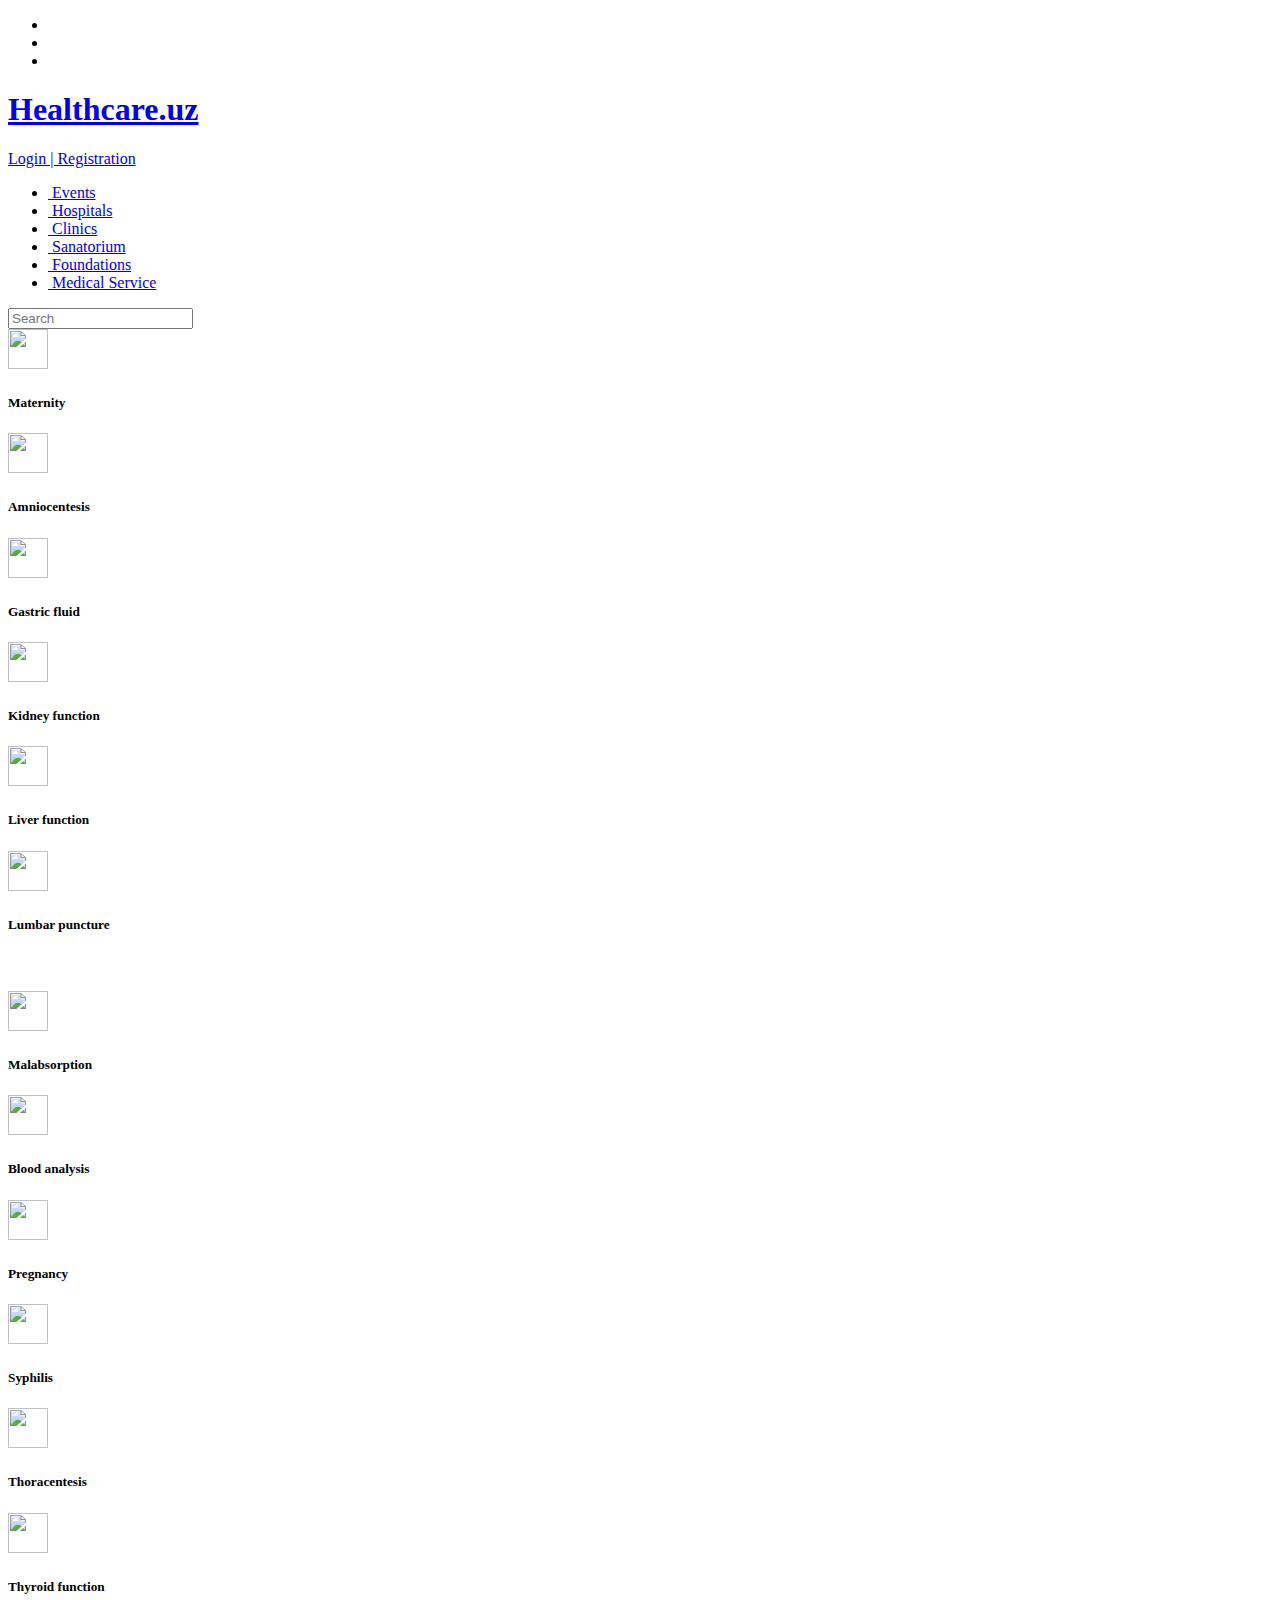
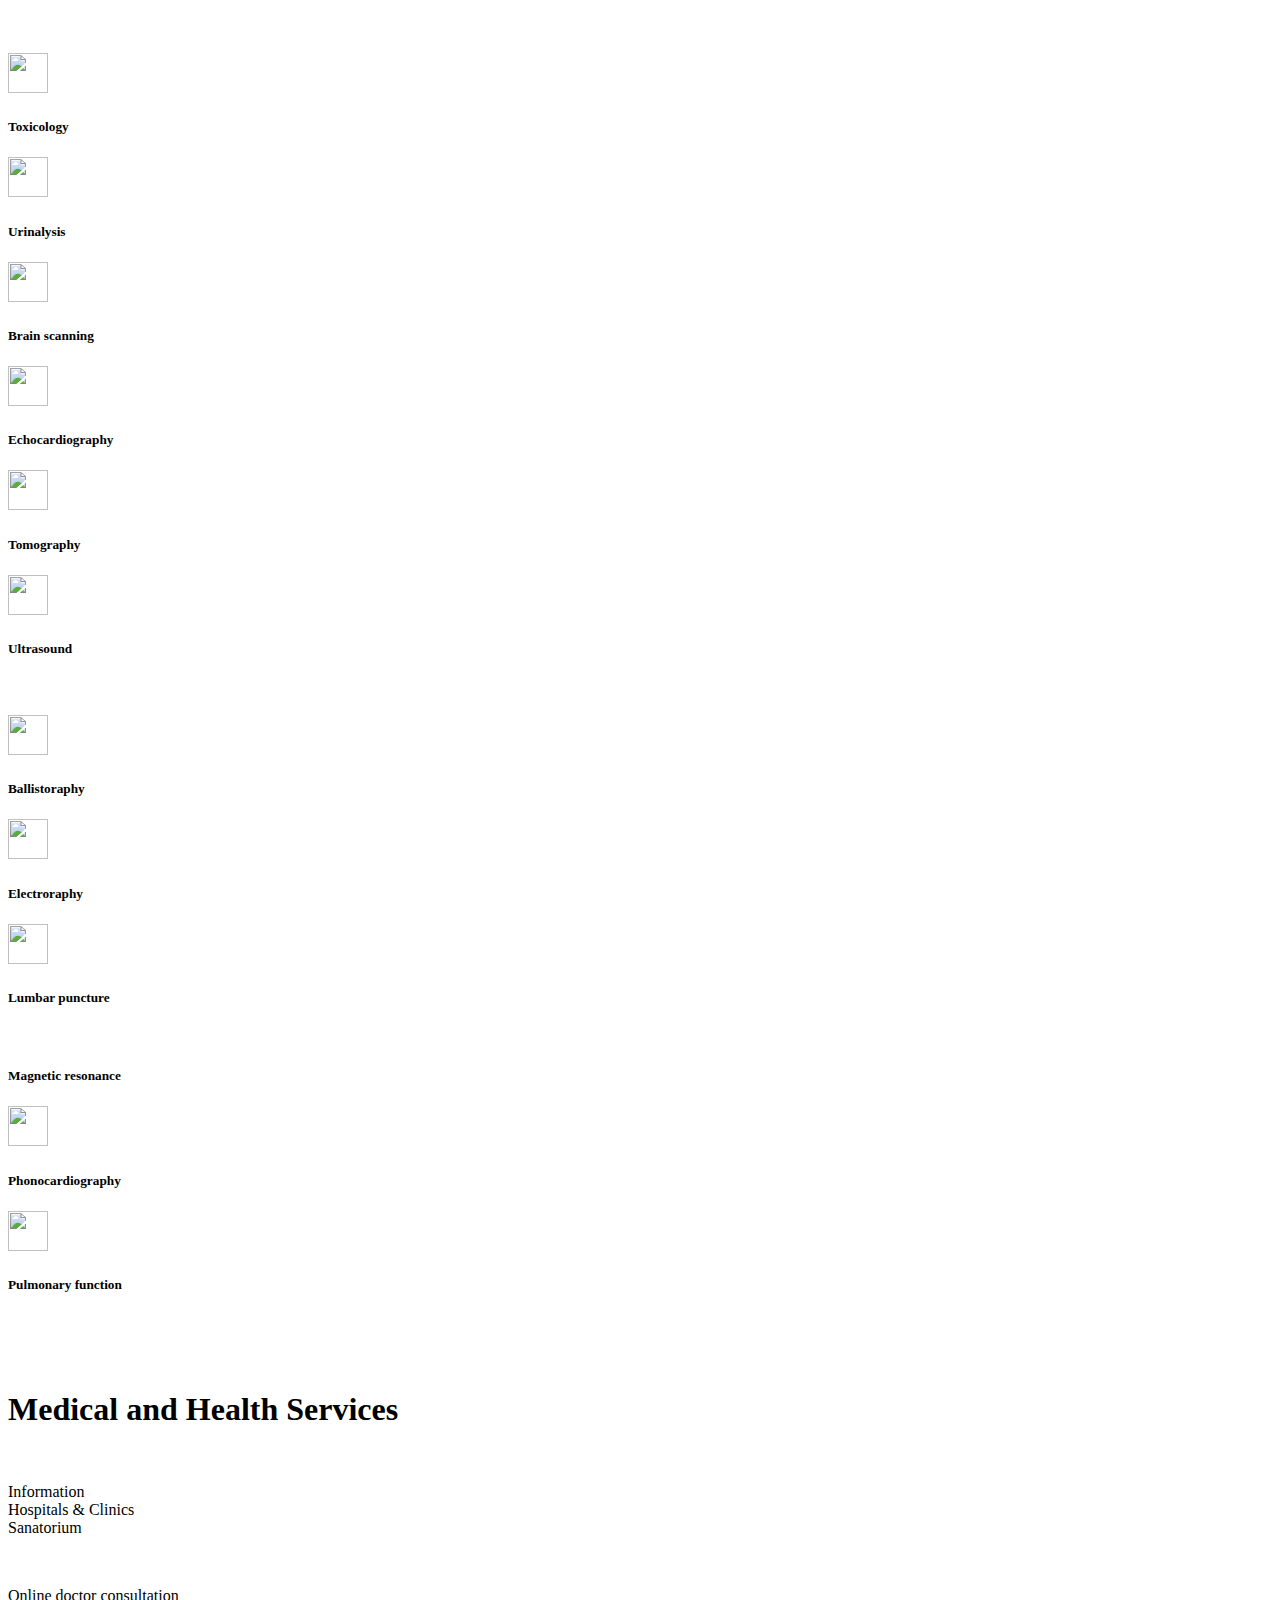
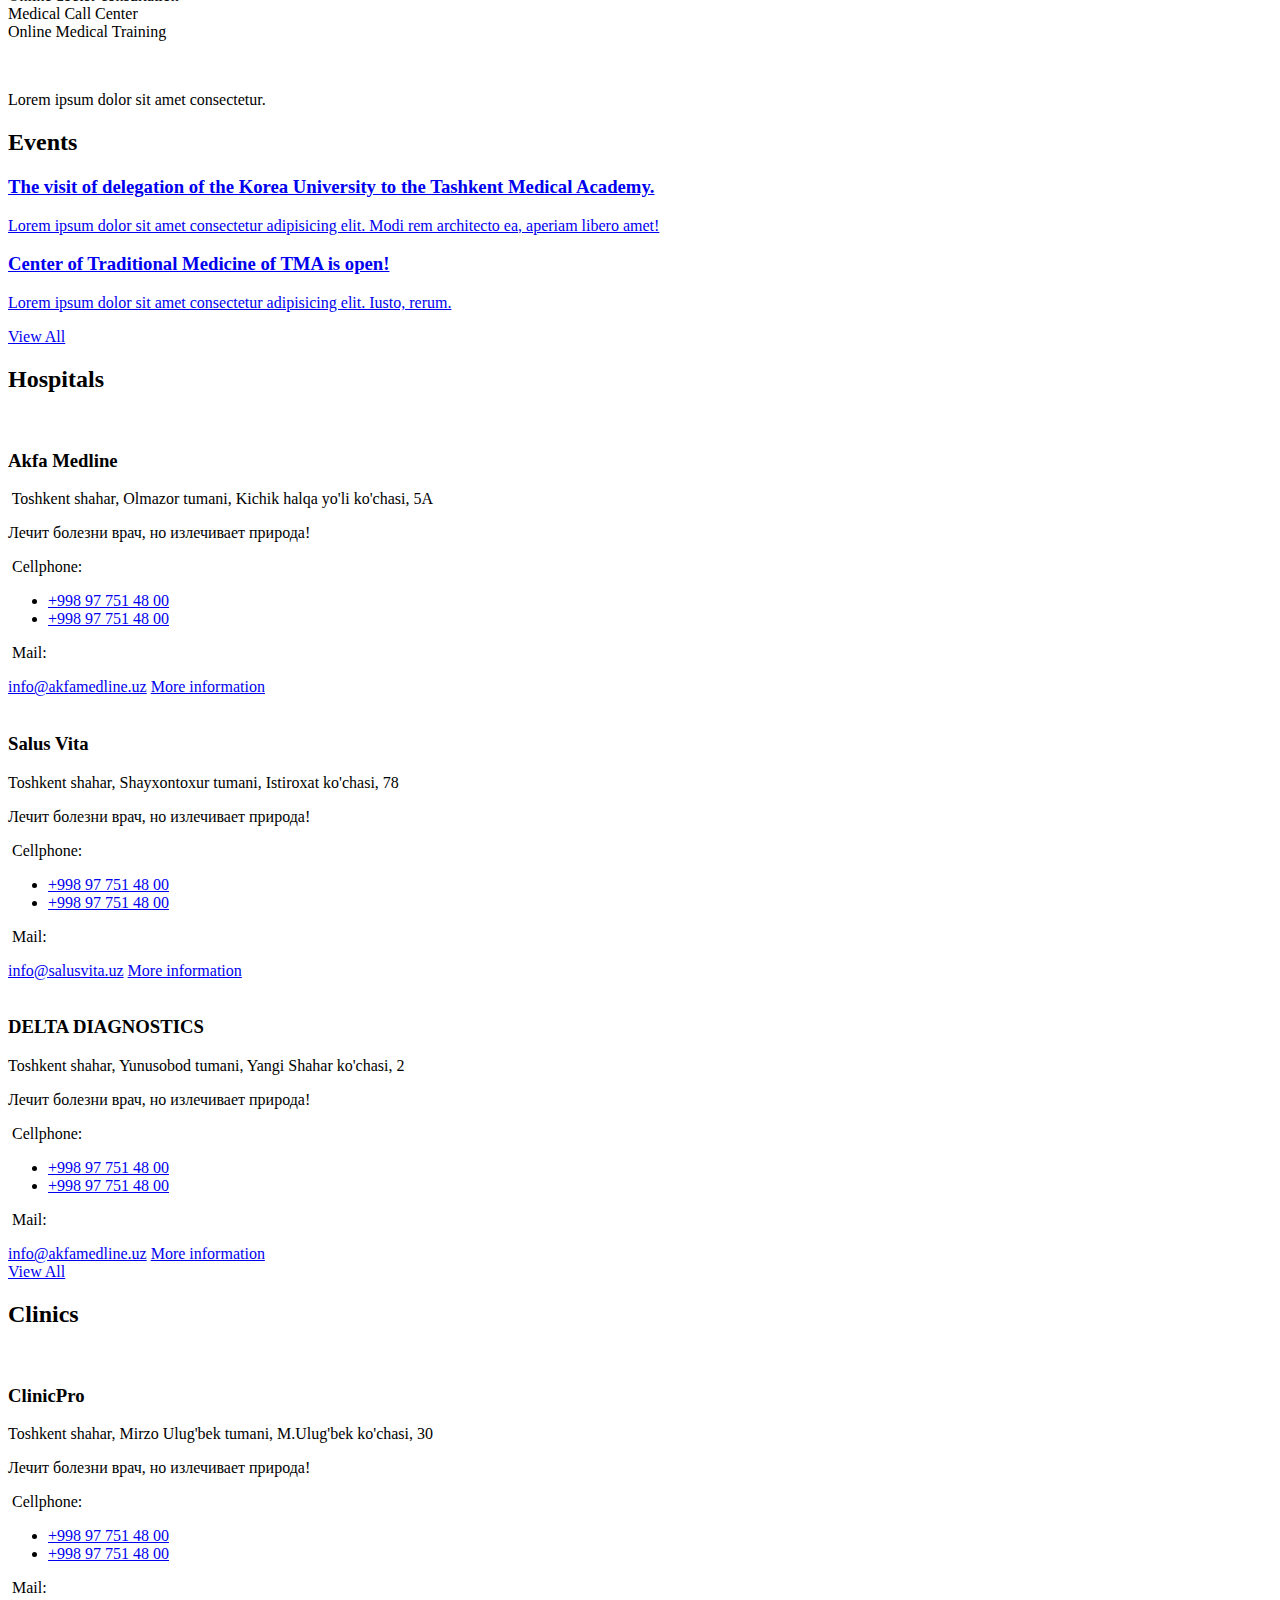
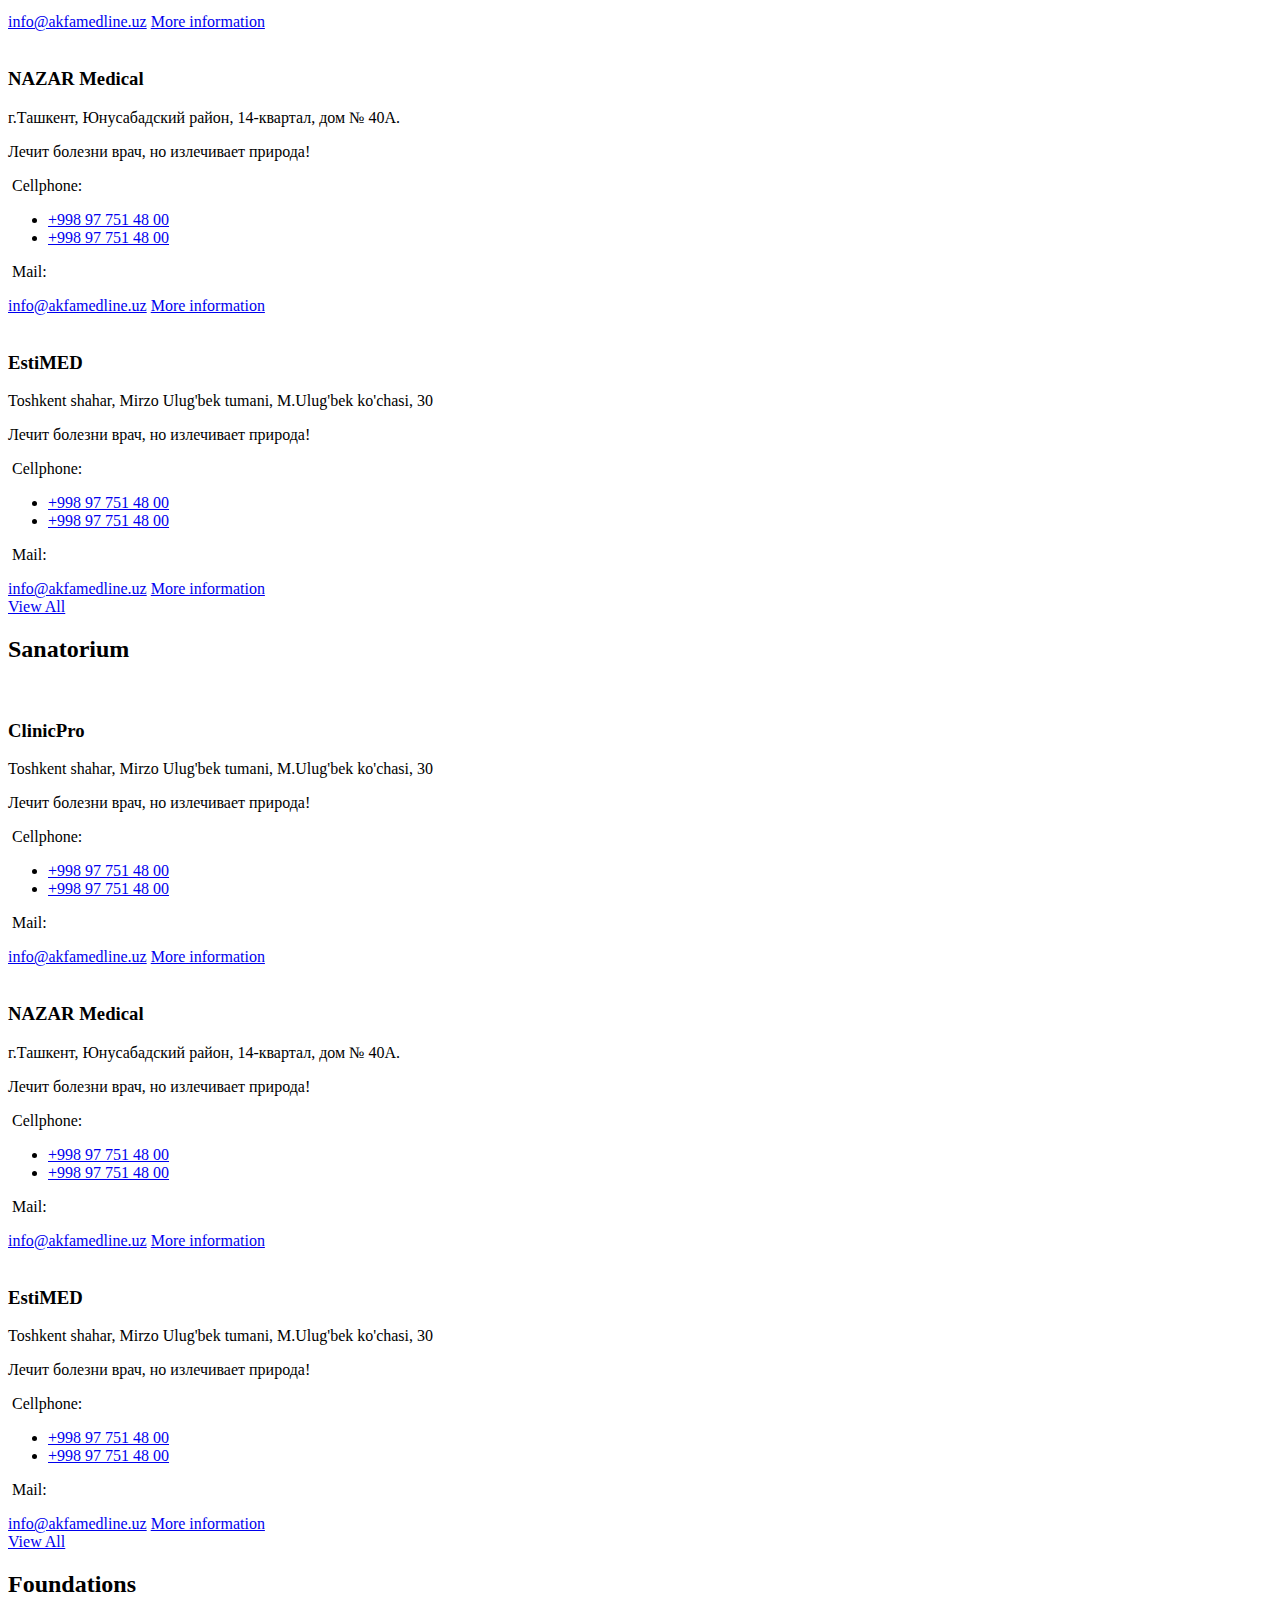
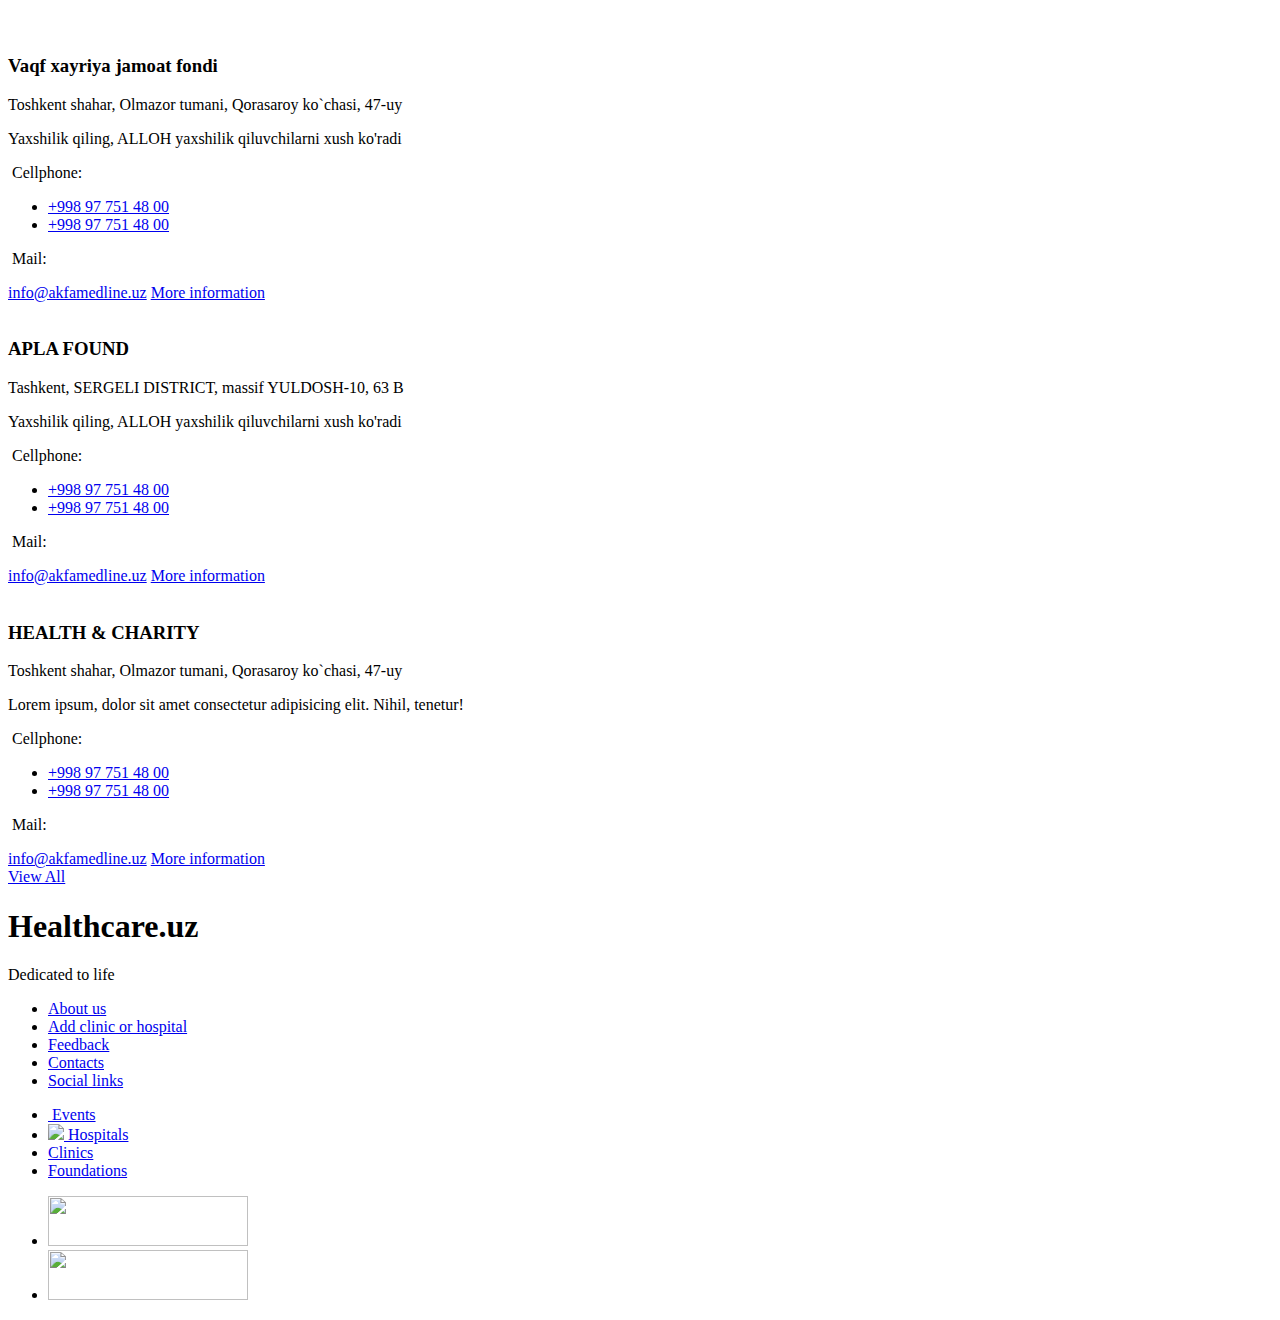
==== index.html @ 46c0db5a "Update index.html" ====
<!DOCTYPE html>
<html lang="en">

    <head>
        <meta charset="UTF-8">
        <meta name="viewport" content="width=device-width, initial-scale=1.0">
        <meta http-equiv="X-UA-Compatible" content="ie=edge">
        <link href="https://fonts.googleapis.com/css?family=Roboto:400,700,700i" rel="stylesheet">
        <link rel="stylesheet" href="css/bootstrap.min.css">
        <link rel="stylesheet" href="https://stackpath.bootstrapcdn.com/bootstrap/4.2.1/css/bootstrap.min.css" integrity="sha384-GJzZqFGwb1QTTN6wy59ffF1BuGJpLSa9DkKMp0DgiMDm4iYMj70gZWKYbI706tWS" crossorigin="anonymous">

        <link rel="stylesheet" href="https://use.fontawesome.com/releases/v5.6.3/css/all.css" integrity="sha384-UHRtZLI+pbxtHCWp1t77Bi1L4ZtiqrqD80Kn4Z8NTSRyMA2Fd33n5dQ8lWUE00s/"
            crossorigin="anonymous">
        <link rel="stylesheet" href="css/reset.css">
        <link rel="stylesheet" href="css/style.css">
        <title>UzKr</title>
    </head>
    <p>
           

    <body>
        <header class="header"><div class="fixed-top">
            <div class="header-top">
                <div class="container">
                    <div class="row justify-content-between">
                        <div class="col-xl-auto">
                            <ul class="social">
                                <li><a href="#" class="social-icons"><img src="images/instagram.png" alt=""></a></li>
                                <li><a href="#" class="social-icons"><img src="images/facebook-logo.png" alt=""></a></li>
                                <li><a href="#" class="social-icons"><img src="images/twitter-logo-silhouette.png" alt=""></a></li>
                            </ul>
                        </div>
                        <div class="col-xl-auto">
                            <h1 class="logo">
                               <a href="index.html"> Healthcare.uz </a>
                            </h1>
                        </div>
                        <div class="col-xl-auto">
                            <div class="login"><a href="login.html">Login | Registration</a></div>
                        </div>
                    </div>
                </div>
            </div>

            <div class="header-bottom">
                <div class="container">
                    <div class="row justify-content-between">
                        <div class="col-xl-auto">
                            <nav class="navbar">
                                <ul class="navbar-list d-flex">
                                    <li class="navbar-item"><a href="#events" class="navbar-link"><img src="images/calendar.png" alt=""> Events</a></li>
                                    <li class="navbar-item"><a href="#hospitals" class="navbar-link"><img src="images/dsvsd.png" alt=""> Hospitals</a></li>
                                    <li class="navbar-item"><a href="#clinics" class="navbar-link" ><img src="images/hospital-building.png" alt=""> Clinics</a></li>
                                    <li class="navbar-item"><a href="#sanatorium" class="navbar-link"><img src="images/mountains.png" alt=""> Sanatorium</a></li>

                                    <li class="navbar-item"><a href="#foundation" class="navbar-link"><img src="images/charity.png" alt=""> Foundations</a></li>
                                    <li class="navbar-item"><a href="#clinicdown" class="navbar-link" data-toggle="collapse" href="#collapseExample" role="button" aria-expanded="false" >
                                            <img src="images/medical-kit.png" alt=""> Medical Service</a></li>
                                </ul>
                            </nav>
                        </div>
                        <div class="col-xl-auto">
                            <form action="">
                                
                                <input type="search" placeholder="Search" class="search" id="searcc">
                            </form>
                        </div>
                    </div>
                </div>
            </div>
            <div class="collapse" id="clinicdown">
                    <div class="row  ">
                        
                        
                            <div class="col-xl-2 ">
                                <div class="d-flex justify-content-around align-items-center"><img src="images/mother-with-baby-in-arms.png" width="40" height="40" alt=""><h5>Maternity</h3></div>
                            </div>
                            <div class="col-xl-2 ">
                                  <div class="d-flex justify-content-around align-items-center"><img src="images/heart-beats-lifeline-in-a-heart.png" width="40" height="40" alt=""><h5> Amniocentesis</h3></div>
                              </div>
                              <div class="col-xl-2 ">
                                      <div class="d-flex justify-content-around align-items-center"><img src="images/x-ray-of-bones.png" width="40" height="40" alt=""><h5> Gastric fluid </h3></div>
                              </div>
                              <div class="col-xl-2 ">
                                      <div class="d-flex justify-content-around align-items-center"><img src="images/baby-face.png" width="40" height="40" alt=""><h5>Kidney function</h3></div>
                              </div>
                              <div class="col-xl-2 ">
                                      <div class="d-flex justify-content-around align-items-center"><img src="images/bandage-cross.png" width="40" height="40" alt=""><h5>Liver function</h3></div>
                              </div>
                              <div class="col-xl-2 ">
                                      <div class="d-flex justify-content-around align-items-center"><img src="images//biohazard.png" width="40" height="40" alt=""><h5>Lumbar puncture</h3></div>
                              </div>
                        </div>
                        <br><br>
                        <div class="row  ">
                              <div class="col-xl-2 ">
                                  <div class="d-flex justify-content-around align-items-center "><img src="images/blood-analysis.png" width="40" height="40" alt=""><h5>Malabsorption </h3></div>
                              </div>
                              <div class="col-xl-2 ">
                                    <div class="d-flex justify-content-around align-items-center"><img src="images/brain-in-bald-male-head.png" width="40" height="40" alt=""><h5>Blood analysis</h3></div>
                                </div>
                                <div class="col-xl-2 ">
                                        <div class="d-flex justify-content-around align-items-center"><img src="images/human-ear-shape.png" width="40" height="40" alt=""><h5>Pregnancy</h3></div>
                                </div>
                                <div class="col-xl-2 ">
                                        <div class="d-flex justify-content-around align-items-center"><img src="images/lungs-silhouette.png" width="40" height="40" alt=""><h5>Syphilis </h3></div>
                                </div>
                                <div class="col-xl-2 ">
                                        <div class="d-flex justify-content-around align-items-center"><img src="images/medical-chopper-transport.png" width="40" height="40" alt=""><h5>Thoracentesis</h3></div>
                                </div>
                                <div class="col-xl-2 ">
                                        <div class="d-flex justify-content-around align-items-center"><img src="images//medical-doctor-specialist.png" width="40" height="40" alt=""><h5>Thyroid function</h3></div>
                                </div>
                          </div>
                          <br><br>
                        <div class="row ">
                              <div class="col-xl-2 ">
                                  <div class="d-flex justify-content-around align-items-center"><img src="images/mother-with-baby-in-arms.png" width="40" height="40" alt=""><h5>Toxicology</h3></div>
                              </div>
                              <div class="col-xl-2 ">
                                    <div class="d-flex justify-content-around align-items-center"><img src="images/mouth-tube-in-bald-male-head.png" width="40" height="40" alt=""><h5>Urinalysis</h3></div>
                                </div>
                                <div class="col-xl-2 ">
                                        <div class="d-flex justify-content-around align-items-center"><img src="images/stomach-shape.png" width="40" height="40" alt=""><h5>Brain scanning</h3></div>
                                </div>
                                <div class="col-xl-2 ">
                                        <div class="d-flex justify-content-around align-items-center"><img src="images/syringe-with-medicine.png" width="40" height="40" alt=""><h5>Echocardiography</h3></div>
                                </div>
                                <div class="col-xl-2 ">
                                        <div class="d-flex justify-content-around align-items-center"><img src="images/teeth-silhouette.png" width="40" height="40" alt=""><h5>Tomography</h3></div>
                                </div>
                                <div class="col-xl-2 ">
                                        <div class="d-flex justify-content-around align-items-center"><img src="images/unhealthy-medical-condition.png" width="40" height="40" alt=""><h5>Ultrasound</h3></div>
                                </div>
                          </div>
                          <br><br>
                        <div class="row ">
                              <div class="col-xl-2 ">
                                  <div class="d-flex justify-content-around align-items-center"><img src="images/first-aid-kit.png" width="40" height="40" alt=""><h5>Ballistoraphy</h3></div>
                              </div>
                              <div class="col-xl-2 ">
                                    <div class="d-flex justify-content-around align-items-center"><img src="images/business-affiliate-network.png" width="40" height="40" alt=""><h5>Electroraphy</h3></div>
                                </div>
                                <div class="col-xl-2 ">
                                        <div class="d-flex justify-content-around align-items-center"><img src="images/brain-and-head.png" width="40" height="40" alt=""><h5>Lumbar puncture</h3></div>
                                </div>
                                <div class="col-xl-2 ">
                                        <div class="d-flex justify-content-around align-items-center"><img src="images/pharmacist.png" alt=""><h5>Magnetic resonance </h3></div>
                                </div>
                                <div class="col-xl-2 ">
                                        <div class="d-flex justify-content-around align-items-center"><img src="images/computer.png" width="40" height="40" alt=""><h5>Phonocardiography</h3></div>
                                </div>
                                <div class="col-xl-2 ">
                                        <div class="d-flex justify-content-around align-items-center"><img src="images/medical-chopper-transport.png"  width="40" height="40" alt=""><h5>Pulmonary function</h3></div>
                                </div>
                          </div>
                    
                  </div>
        </div>
            
            <br> <br><br>

            <div class="slider">
                <h1 class="header-title">Medical and Health Services</h1>
                <div class="container">
                    <div class="row justify-content-center">
                        <div class="col-xl-3">
                            <img src="images/hospital.png" alt="">
                            <p class="header-text"> Information <br> Hospitals & Clinics <br> Sanatorium</p>
                        </div>

                        <div class="col-xl-3">
                            <img src="images/heartbeat.png" alt="">
                            <p class="header-text">Online doctor consultation <br>Medical Call Center <br>Online Medical Training</p>
                        </div>

                        <div class="col-xl-3">
                            <img src="images/visitor (1).png" alt="">
                            <p class="header-text">Lorem ipsum dolor sit amet consectetur.</p>
                        </div>
                    </div>
                </div>
            </div>
        </header>


        <div class="section-events" id="events">
            <div class="container">
                <h2 class="heading">
                    Events
                </h2>
                <div class="row">
                    <div class="col-xl-6">
                        <a href="events.html" class="events-link">
                            <div class="block-l images">
                                <h3 class="events-heading">The visit of delegation of the Korea University to the Tashkent Medical Academy.</h3>
                                <p class="events-text">Lorem ipsum dolor sit amet consectetur adipisicing elit. Modi rem architecto ea, aperiam libero amet!</p>
                            </div>
                        </a>
                    </div>
                    <div class="col-xl-6">
                        <a href="events.html" class="events-link">
                            <div class="block-r">
                                <h3 class="events-heading">Center of Traditional Medicine of TMA is open!</h3>
                                <p class="events-text">Lorem ipsum dolor sit amet consectetur adipisicing elit. Iusto, rerum.</p>
                            </div>
                        </a>
                    </div>

                    <div class="col-xl-auto section-button"><a href="events.html" class="btn section-btn">View All</a></div>
                </div>
            </div>
        </div>


        <div class="section-hospitals" id="hospitals">
            <div class="container">
                <h2 class="heading">
                    Hospitals
                </h2>
                <div class="row">
                    <div class="col-xl-4">
                        <div class="blocks">
                            <img src="images/akfa.jpg" alt="" class="block-image">
                            <h3 class="blocks-heading">Akfa Medline</h3>
                            <p class="blocks-text"> <img src="images/maps-and-flags.png" alt=""> Toshkent shahar, Olmazor tumani, Kichik halqa yo'li ko'chasi, 5A</p>
                            <p class="blocks-text">Лечит болезни врач, но излечивает природа!</p>
                            <p class="blocks-text"><img src="images/phone-receiver.png" alt=""> Cellphone:</p>
                            <ul class="numbers">
                                <li><a href="tel:+998 97 751 48 00">+998 97 751 48 00</a></li>
                                <li><a href="tel:+998 97 751 48 00">+998 97 751 48 00</a></li>
                            </ul>
                            <p class="blocks-text"><img src="images/close-envelope.png" alt=""> Mail:</p>
                            <a href="mailto:info@akfamedline.uz" class="mail"> info@akfamedline.uz</a>
                            <a href="#" class="btn card-btn">More information</a>
                        </div>
                    </div>
                    <div class="col-xl-4">
                        <div class="blocks">
                            <img src="images/salus.jpg" alt="" class="block-image">
                            <h3 class="blocks-heading">Salus Vita</h3>
                            <p class="blocks-text"><img src="images/maps-and-flags.png" alt="">Toshkent shahar, Shayxontoxur tumani, Istiroxat ko'chasi, 78</p>
                            <p class="blocks-text">Лечит болезни врач, но излечивает природа!</p>
                            <p class="blocks-text"><img src="images/phone-receiver.png" alt=""> Cellphone:</p>
                            <ul class="numbers">
                                <li><a href="tel:+998 97 751 48 00">+998 97 751 48 00</a></li>
                                <li><a href="tel:+998 97 751 48 00">+998 97 751 48 00</a></li>
                            </ul>
                            <p class="blocks-text"><img src="images/close-envelope.png" alt=""> Mail:</p>
                            <a href="mailto:info@akfamedline.uz" class="mail"> info@salusvita.uz</a>
                            <a href="#" class="btn card-btn">More information</a>
                        </div>
                    </div>
                    <div class="col-xl-4">
                        <div class="blocks">
                            <img src="images/delta.JPG" alt="" class="block-image">
                            <h3 class="blocks-heading">DELTA DIAGNOSTICS</h3>
                            <p class="blocks-text"><img src="images/maps-and-flags.png" alt="">Toshkent shahar, Yunusobod tumani, Yangi Shahar ko'chasi, 2</p>
                            <p class="blocks-text">Лечит болезни врач, но излечивает природа!</p>
                            <p class="blocks-text"><img src="images/phone-receiver.png" alt=""> Cellphone:</p>
                            <ul class="numbers">
                                <li><a href="tel:+998 97 751 48 00">+998 97 751 48 00</a></li>
                                <li><a href="tel:+998 97 751 48 00">+998 97 751 48 00</a></li>
                            </ul>
                            <p class="blocks-text"><img src="images/close-envelope.png" alt=""> Mail:</p>
                            <a href="mailto:info@akfamedline.uz" class="mail">info@akfamedline.uz</a>
                            <a href="#" class="btn card-btn">More information</a>
                        </div>
                    </div>
                    <div class="col-xl-auto section-button"><a href="hospitals.html" class="btn section-btn">View All</a></div>
                </div>
            </div>
        </div>

        <div class="section-clinics" id="clinics">
            <div class="container">
                <h2 class="heading">
                    Clinics
                </h2>
                <div class="row">
                    <div class="col-xl-4">
                        <div class="blocks">
                            <img src="images/clinicpro.jpeg" alt="" class="block-image">
                            <h3 class="blocks-heading">ClinicPro</h3>
                            <p class="blocks-text"><img src="images/maps-and-flags.png" alt="">Toshkent shahar, Mirzo Ulug'bek tumani, M.Ulug'bek ko'chasi, 30</p>
                            <p class="blocks-text">Лечит болезни врач, но излечивает природа!</p>
                            <p class="blocks-text"><img src="images/phone-receiver.png" alt=""> Cellphone:</p>
                            <ul class="numbers">
                                <li><a href="tel:+998 97 751 48 00">+998 97 751 48 00</a></li>
                                <li><a href="tel:+998 97 751 48 00">+998 97 751 48 00</a></li>
                            </ul>
                            <p class="blocks-text"><img src="images/close-envelope.png" alt=""> Mail:</p>
                            <a href="mailto:info@akfamedline.uz" class="mail">info@akfamedline.uz</a>
                            <a href="#" class="btn card-btn">More information</a>
                        </div>
                    </div>
                    <div class="col-xl-4">
                        <div class="blocks">
                            <img src="images/nazarmed.JPG" alt="" class="block-image">
                            <h3 class="blocks-heading">NAZAR Medical</h3>
                            <p class="blocks-text"><img src="images/maps-and-flags.png" alt="">г.Ташкент, Юнусабадский район, 14-квартал, дом № 40А.</p>
                            <p class="blocks-text">Лечит болезни врач, но излечивает природа!</p>
                            <p class="blocks-text"><img src="images/phone-receiver.png" alt=""> Cellphone:</p>
                            <ul class="numbers">
                                <li><a href="tel:+998 97 751 48 00">+998 97 751 48 00</a></li>
                                <li><a href="tel:+998 97 751 48 00">+998 97 751 48 00</a></li>
                            </ul>
                            <p class="blocks-text"><img src="images/close-envelope.png" alt=""> Mail:</p>
                            <a href="mailto:info@akfamedline.uz" class="mail">info@akfamedline.uz</a>
                            <a href="#" class="btn card-btn">More information</a>
                        </div>
                    </div>
                    <div class="col-xl-4">
                        <div class="blocks">
                            <img src="images/clinica.jpg" alt="" class="block-image">
                            <h3 class="blocks-heading">EstiMED</h3>
                            <p class="blocks-text"><img src="images/maps-and-flags.png" alt="">Toshkent shahar, Mirzo Ulug'bek tumani, M.Ulug'bek ko'chasi, 30</p>
                            <p class="blocks-text">Лечит болезни врач, но излечивает природа!</p>
                            <p class="blocks-text"><img src="images/phone-receiver.png" alt=""> Cellphone:</p>
                            <ul class="numbers">
                                <li><a href="tel:+998 97 751 48 00">+998 97 751 48 00</a></li>
                                <li><a href="tel:+998 97 751 48 00">+998 97 751 48 00</a></li>
                            </ul>
                            <p class="blocks-text"><img src="images/close-envelope.png" alt=""> Mail:</p>
                            <a href="mailto:info@akfamedline.uz" class="mail">info@akfamedline.uz</a>
                            <a href="#" class="btn card-btn">More information</a>
                        </div>
                    </div>
                    <div class="col-xl-auto section-button"><a href="clinics.html" class="btn section-btn">View All</a></div>
                </div>
            </div>
        </div>
        <div class="section-clinics" id="sanatorium">
                <div class="container">
                    <h2 class="heading">
                        Sanatorium
                    </h2>
                    <div class="row">
                        <div class="col-xl-4">
                            <div class="blocks">
                                <img src="images/clinicpro.jpeg" alt="" class="block-image">
                                <h3 class="blocks-heading">ClinicPro</h3>
                                <p class="blocks-text"><img src="images/maps-and-flags.png" alt="">Toshkent shahar, Mirzo Ulug'bek tumani, M.Ulug'bek ko'chasi, 30</p>
                                <p class="blocks-text">Лечит болезни врач, но излечивает природа!</p>
                                <p class="blocks-text"><img src="images/phone-receiver.png" alt=""> Cellphone:</p>
                                <ul class="numbers">
                                    <li><a href="tel:+998 97 751 48 00">+998 97 751 48 00</a></li>
                                    <li><a href="tel:+998 97 751 48 00">+998 97 751 48 00</a></li>
                                </ul>
                                <p class="blocks-text"><img src="images/close-envelope.png" alt=""> Mail:</p>
                                <a href="mailto:info@akfamedline.uz" class="mail">info@akfamedline.uz</a>
                                <a href="#" class="btn card-btn">More information</a>
                            </div>
                        </div>
                        <div class="col-xl-4">
                            <div class="blocks">
                                <img src="images/nazarmed.JPG" alt="" class="block-image">
                                <h3 class="blocks-heading">NAZAR Medical</h3>
                                <p class="blocks-text"><img src="images/maps-and-flags.png" alt="">г.Ташкент, Юнусабадский район, 14-квартал, дом № 40А.</p>
                                <p class="blocks-text">Лечит болезни врач, но излечивает природа!</p>
                                <p class="blocks-text"><img src="images/phone-receiver.png" alt=""> Cellphone:</p>
                                <ul class="numbers">
                                    <li><a href="tel:+998 97 751 48 00">+998 97 751 48 00</a></li>
                                    <li><a href="tel:+998 97 751 48 00">+998 97 751 48 00</a></li>
                                </ul>
                                <p class="blocks-text"><img src="images/close-envelope.png" alt=""> Mail:</p>
                                <a href="mailto:info@akfamedline.uz" class="mail">info@akfamedline.uz</a>
                                <a href="#" class="btn card-btn">More information</a>
                            </div>
                        </div>
                        <div class="col-xl-4">
                            <div class="blocks">
                                <img src="images/clinica.jpg" alt="" class="block-image">
                                <h3 class="blocks-heading">EstiMED</h3>
                                <p class="blocks-text"><img src="images/maps-and-flags.png" alt="">Toshkent shahar, Mirzo Ulug'bek tumani, M.Ulug'bek ko'chasi, 30</p>
                                <p class="blocks-text">Лечит болезни врач, но излечивает природа!</p>
                                <p class="blocks-text"><img src="images/phone-receiver.png" alt=""> Cellphone:</p>
                                <ul class="numbers">
                                    <li><a href="tel:+998 97 751 48 00">+998 97 751 48 00</a></li>
                                    <li><a href="tel:+998 97 751 48 00">+998 97 751 48 00</a></li>
                                </ul>
                                <p class="blocks-text"><img src="images/close-envelope.png" alt=""> Mail:</p>
                                <a href="mailto:info@akfamedline.uz" class="mail">info@akfamedline.uz</a>
                                <a href="#" class="btn card-btn">More information</a>
                            </div>
                        </div>
                        <div class="col-xl-auto section-button"><a href="clinics.html" class="btn section-btn">View All</a></div>
                    </div>
                </div>
            </div>

        <div class="section-foundations" id="foundation">
            <div class="container">
                <h2 class="heading">
                    Foundations
                </h2>
                <div class="row">
                    <div class="col-xl-4">
                        <div class="blocks">
                            <img src="images/foun1.png" alt="" class="block-image">
                            <h3 class="blocks-heading">                                    Vaqf xayriya jamoat fondi</h3>
                            <p class="blocks-text"><img src="images/maps-and-flags.png" alt="">Toshkent shahar,   Olmazor tumani, 
                                Qorasaroy ko`chasi, 47-uy</p>
                            <p class="blocks-text">Yaxshilik qiling, ALLOH yaxshilik qiluvchilarni xush ko'radi</p>
                            <p class="blocks-text"><img src="images/phone-receiver.png" alt=""> Cellphone:</p>
                            <ul class="numbers">
                                <li><a href="tel:+998 97 751 48 00">+998 97 751 48 00</a></li>
                                <li><a href="tel:+998 97 751 48 00">+998 97 751 48 00</a></li>
                            </ul>
                            <p class="blocks-text"><img src="images/close-envelope.png" alt=""> Mail:</p>
                            <a href="mailto:info@akfamedline.uz" class="mail">info@akfamedline.uz</a>
                            <a href="#" class="btn card-btn">More information</a>
                        </div>
                    </div>
                    <div class="col-xl-4">
                        <div class="blocks">
                            <img src="images/fonr2.jpg" alt="" class="block-image">
                            <h3 class="blocks-heading">APLA FOUND</h3>
                            <p class="blocks-text"><img src="images/maps-and-flags.png" alt="">Tashkent, SERGELI DISTRICT, massif YULDOSH-10, 63 B</p>
                            <p class="blocks-text">Yaxshilik qiling, ALLOH yaxshilik qiluvchilarni xush ko'radi</p>
                            <p class="blocks-text"><img src="images/phone-receiver.png" alt=""> Cellphone:</p>
                            <ul class="numbers">
                                <li><a href="tel:+998 97 751 48 00">+998 97 751 48 00</a></li>
                                <li><a href="tel:+998 97 751 48 00">+998 97 751 48 00</a></li>
                            </ul>
                            <p class="blocks-text"><img src="images/close-envelope.png" alt=""> Mail:</p>
                            <a href="mailto:info@akfamedline.uz" class="mail">info@akfamedline.uz</a>
                            <a href="#" class="btn card-btn">More information</a>
                        </div>
                    </div>
                    <div class="col-xl-4">
                        <div class="blocks">
                            <img src="images/font3.jpg" alt="" class="block-image">
                            <h3 class="blocks-heading">HEALTH & CHARITY</h3>
                            <p class="blocks-text"><img src="images/maps-and-flags.png" alt="">Toshkent shahar,   Olmazor tumani, 
                                Qorasaroy ko`chasi, 47-uy</p>
                            <p class="blocks-text">Lorem ipsum, dolor sit amet consectetur adipisicing elit. Nihil, tenetur!</p>
                            <p class="blocks-text"><img src="images/phone-receiver.png" alt=""> Cellphone:</p>
                            <ul class="numbers">
                                <li><a href="tel:+998 97 751 48 00">+998 97 751 48 00</a></li>
                                <li><a href="tel:+998 97 751 48 00">+998 97 751 48 00</a></li>
                            </ul>
                            <p class="blocks-text"><img src="images/close-envelope.png" alt=""> Mail:</p>
                            <a href="mailto:info@akfamedline.uz" class="mail">info@akfamedline.uz</a>
                            <a href="#" class="btn card-btn">More information</a>
                        </div>
                    </div>
                    <div class="col-xl-auto section-button"><a href="foundation.html" class="btn section-btn">View All</a></div>
                </div>
            </div>
        </div>


        <!-- <div class="section-events" id="events">
                <div class="container">
                    <h2 class="heading">
                        Questions
                    </h2>
                    <div class="row">
                        <div class="col-xl-6">
                            
                        </div>
                        <div class="col-xl-6">
                            <a href="events.html" class="events-link">
                                <div class="block-r">
                                    <h3 class="events-heading">Center of Traditional Medicine of TMA is open!</h3>
                                    <p class="events-text">Lorem ipsum dolor sit amet consectetur adipisicing elit. Iusto, rerum.</p>
                                </div>
                            </a>
                        </div>
    
                        <div class="col-xl-auto section-button"><a href="events.html" class="btn section-btn">View All</a></div>
                    </div>
                </div>
            </div> -->

        <footer class="footer">
            <div class="container">
                <div class="row">
                    <div class="col-xl-3">
                        <h1 class="logo">Healthcare.uz</h1>
                        <p>Dedicated to life</p>
                    </div>
                    <div class="col-xl-3">
                        <ul>
                            <li><a href="#">About us</a></li>
                            <li><a href="#">Add clinic or hospital</a></li>
                            <li><a href="#">Feedback</a></li>
                            <li><a href="#">Contacts</a></li>
                            <li><a href="#">Social links</a></li>
                        </ul>
                    </div>
                    <div class="col-xl-3">
                        <ul>
                            <li><a href="#"><img src="images/calendar.png" alt=""> Events</a></li>
                            <li><a href="#"><img src="images/dsvsd.png"> Hospitals</a></li>
                            <li><a href="#"> <img src="images/hospital-building.png" alt="">Clinics</a></li>
                            <li><a href="#"> <img src="images/charity.png" alt="">Foundations</a></li>
                        </ul>
                    </div>
                    <div class="col-xl-3">
                            <ul>
                                <li><a href="#"><img src="images/unnamed.png" width="200" height="50" alt=""></a></li>
                                <li><a href="#"><img src="images/apple.png"  width="200" height="50" alt=""></a></li>
                                
                            </ul>
                        </div>
                </div>
            </div>
        </footer>


    <script src="https://code.jquery.com/jquery-3.3.1.slim.min.js" integrity="sha384-q8i/X+965DzO0rT7abK41JStQIAqVgRVzpbzo5smXKp4YfRvH+8abtTE1Pi6jizo" crossorigin="anonymous"></script>
    <script src="https://stackpath.bootstrapcdn.com/bootstrap/4.2.1/js/bootstrap.min.js" integrity="sha384-B0UglyR+jN6CkvvICOB2joaf5I4l3gm9GU6Hc1og6Ls7i6U/mkkaduKaBhlAXv9k" crossorigin="anonymous"></script>
     <!-- BEGIN JIVOSITE CODE {literal} -->
     <script type='text/javascript'>
        (function(){ var widget_id = 'n6Yg4EY2Jd';var d=document;var w=window;function l(){var s = document.createElement('script'); s.type = 'text/javascript'; s.async = true;s.src = '//code.jivosite.com/script/widget/'+widget_id; var ss = document.getElementsByTagName('script')[0]; ss.parentNode.insertBefore(s, ss);}if(d.readyState=='complete'){l();}else{if(w.attachEvent){w.attachEvent('onload',l);}else{w.addEventListener('load',l,false);}}})();
        </script>
        <!-- {/literal} END JIVOSITE CODE -->
    </body>

</html>
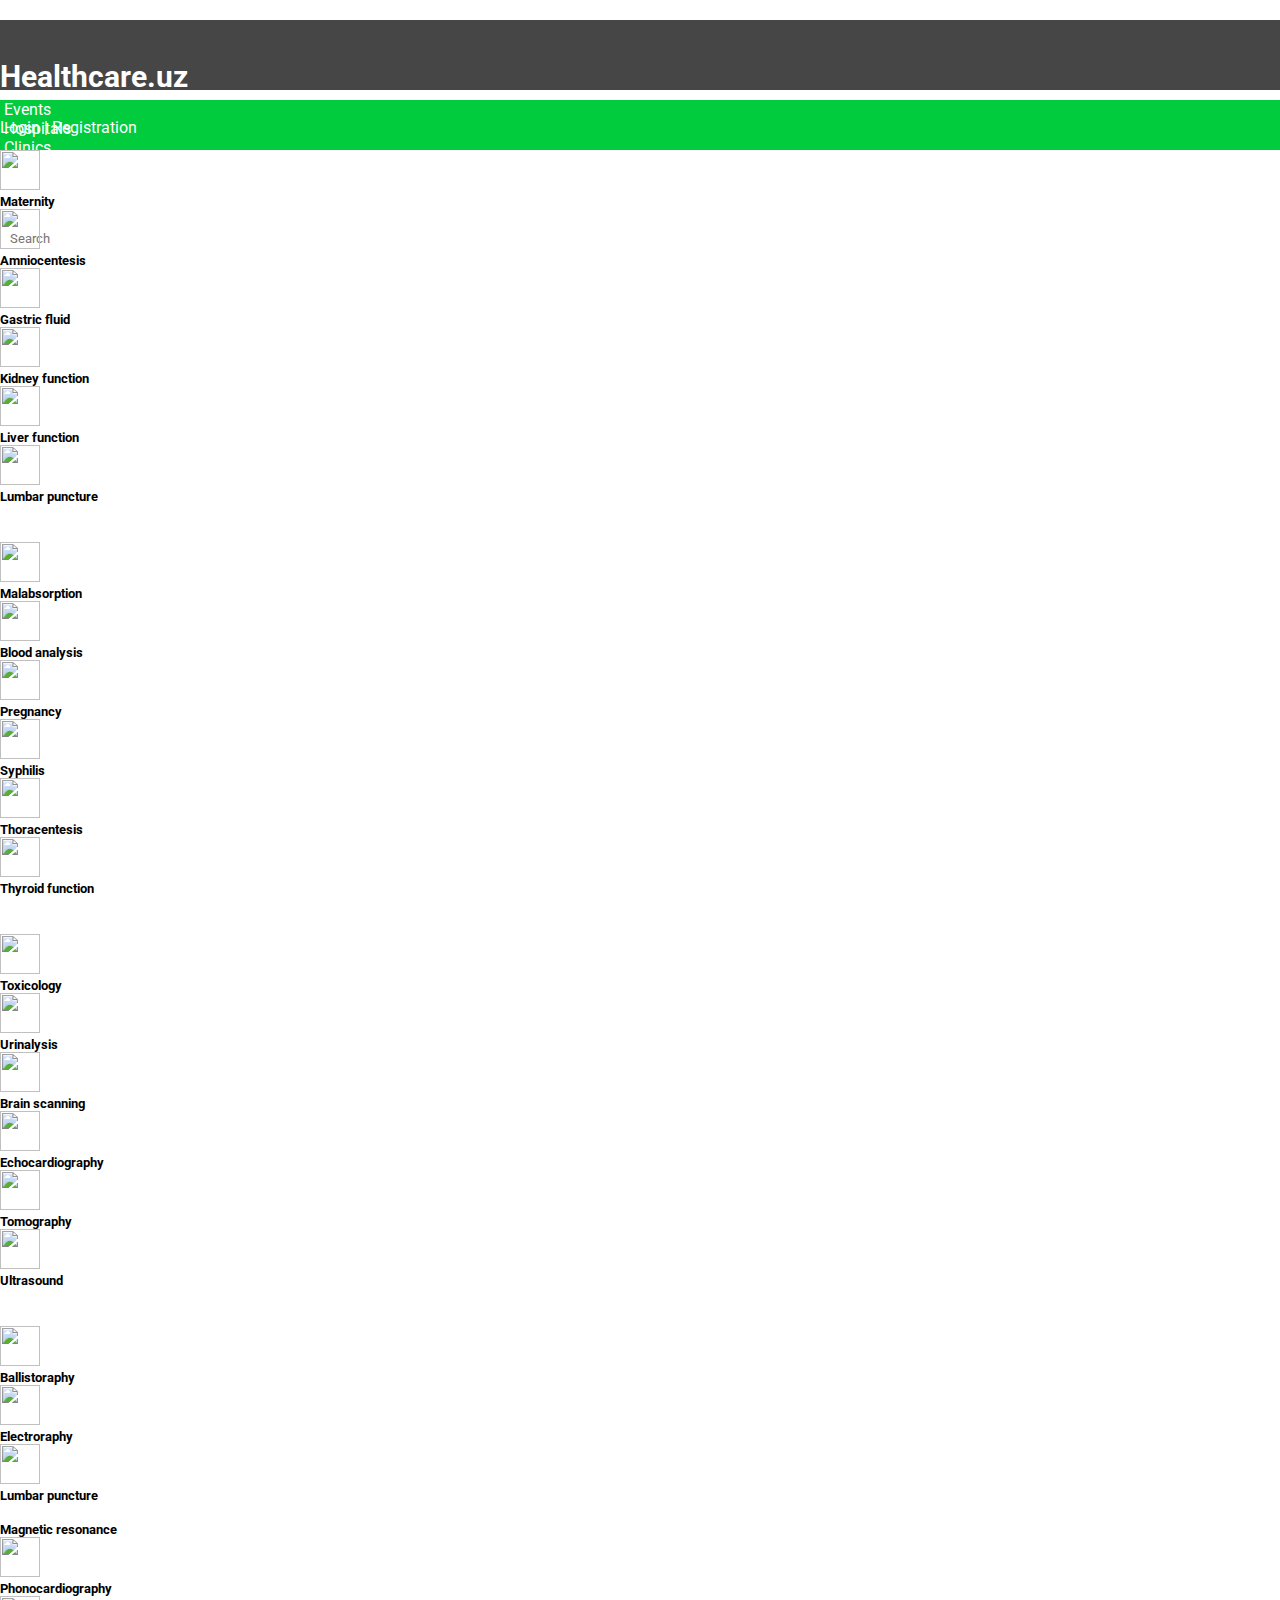
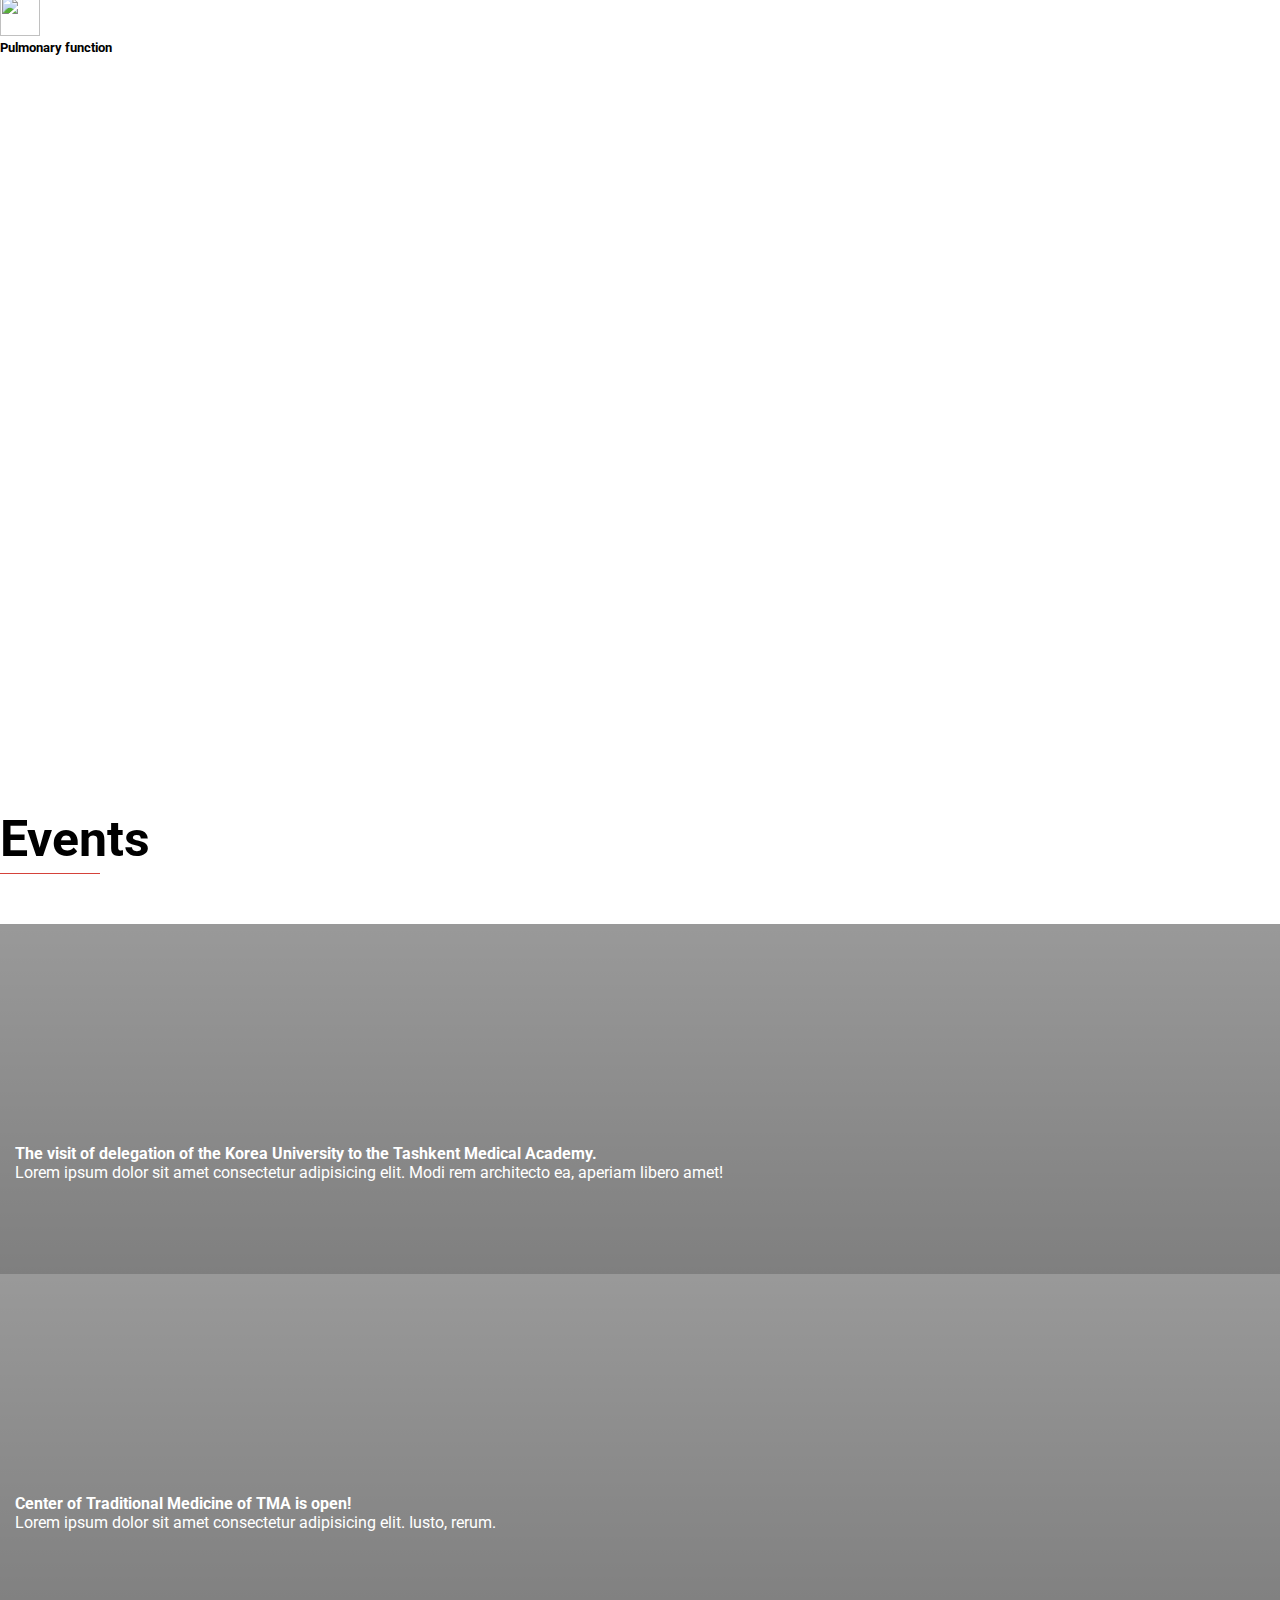
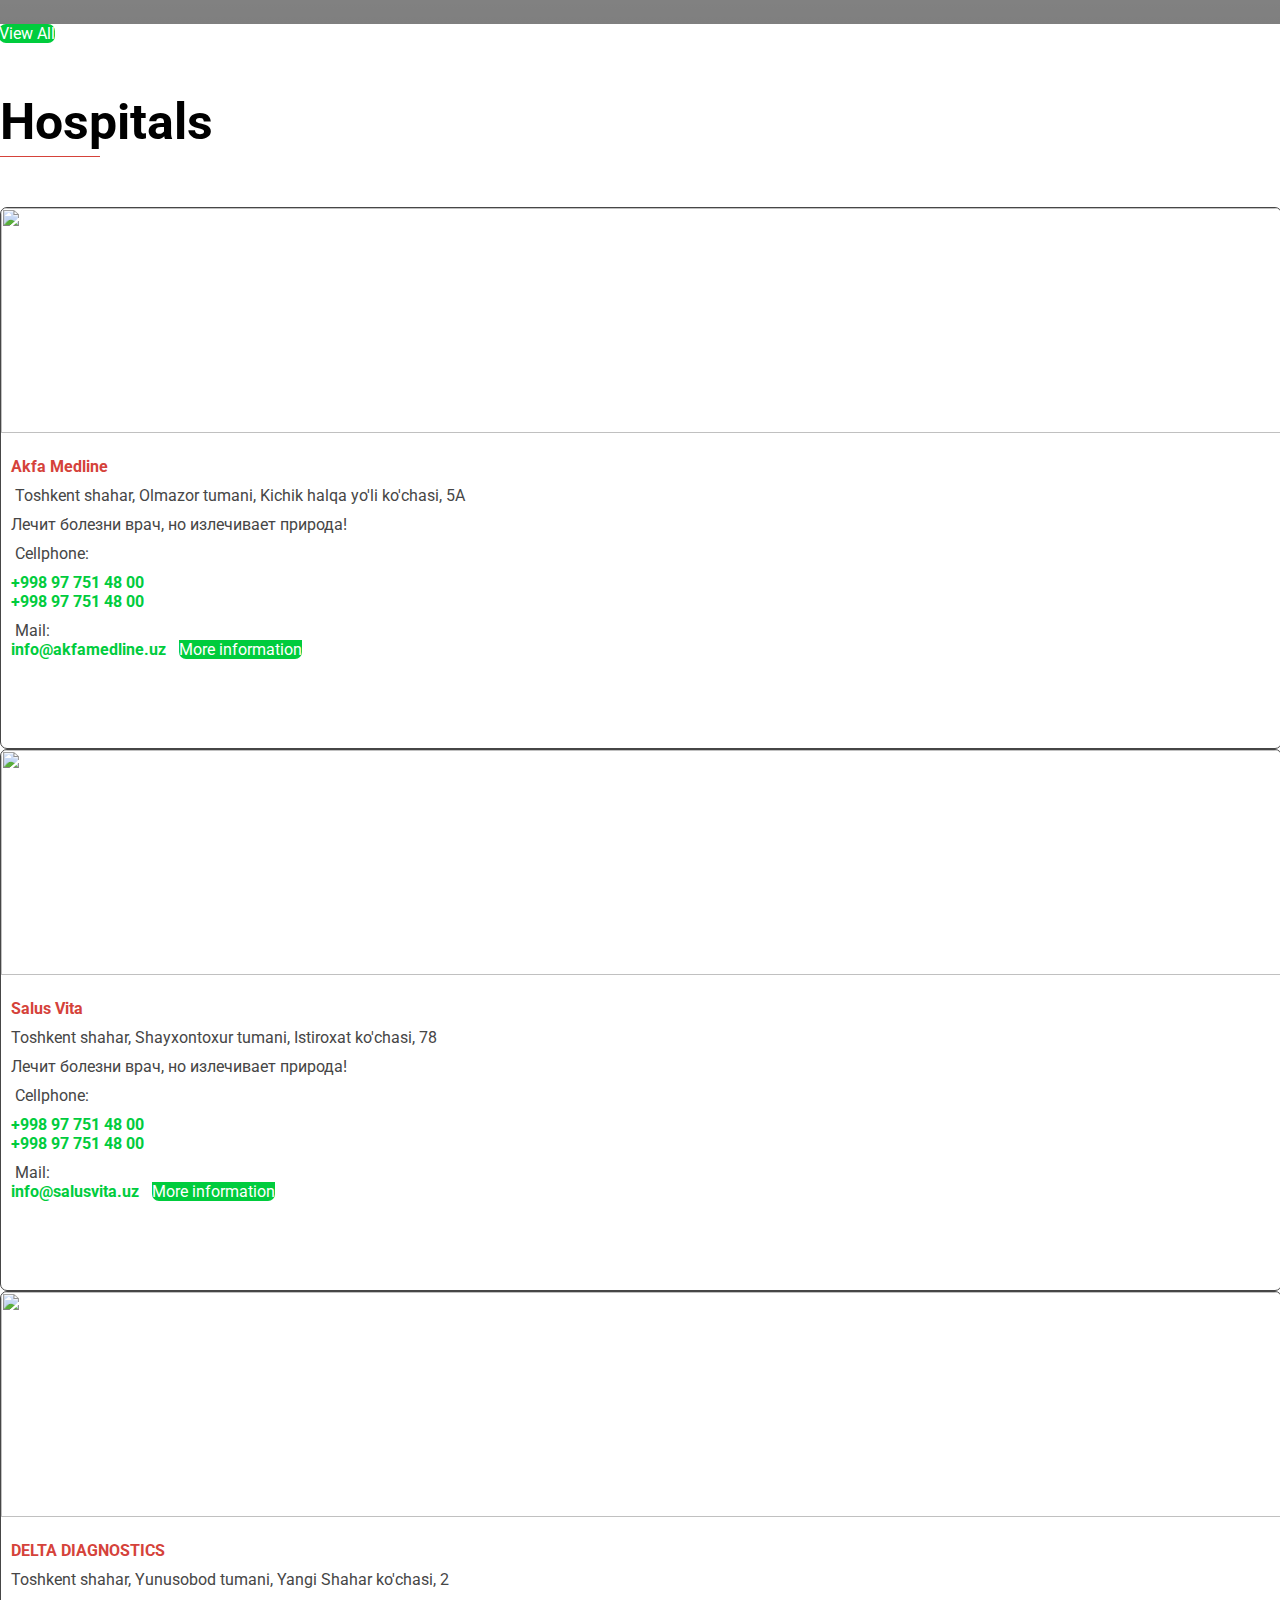
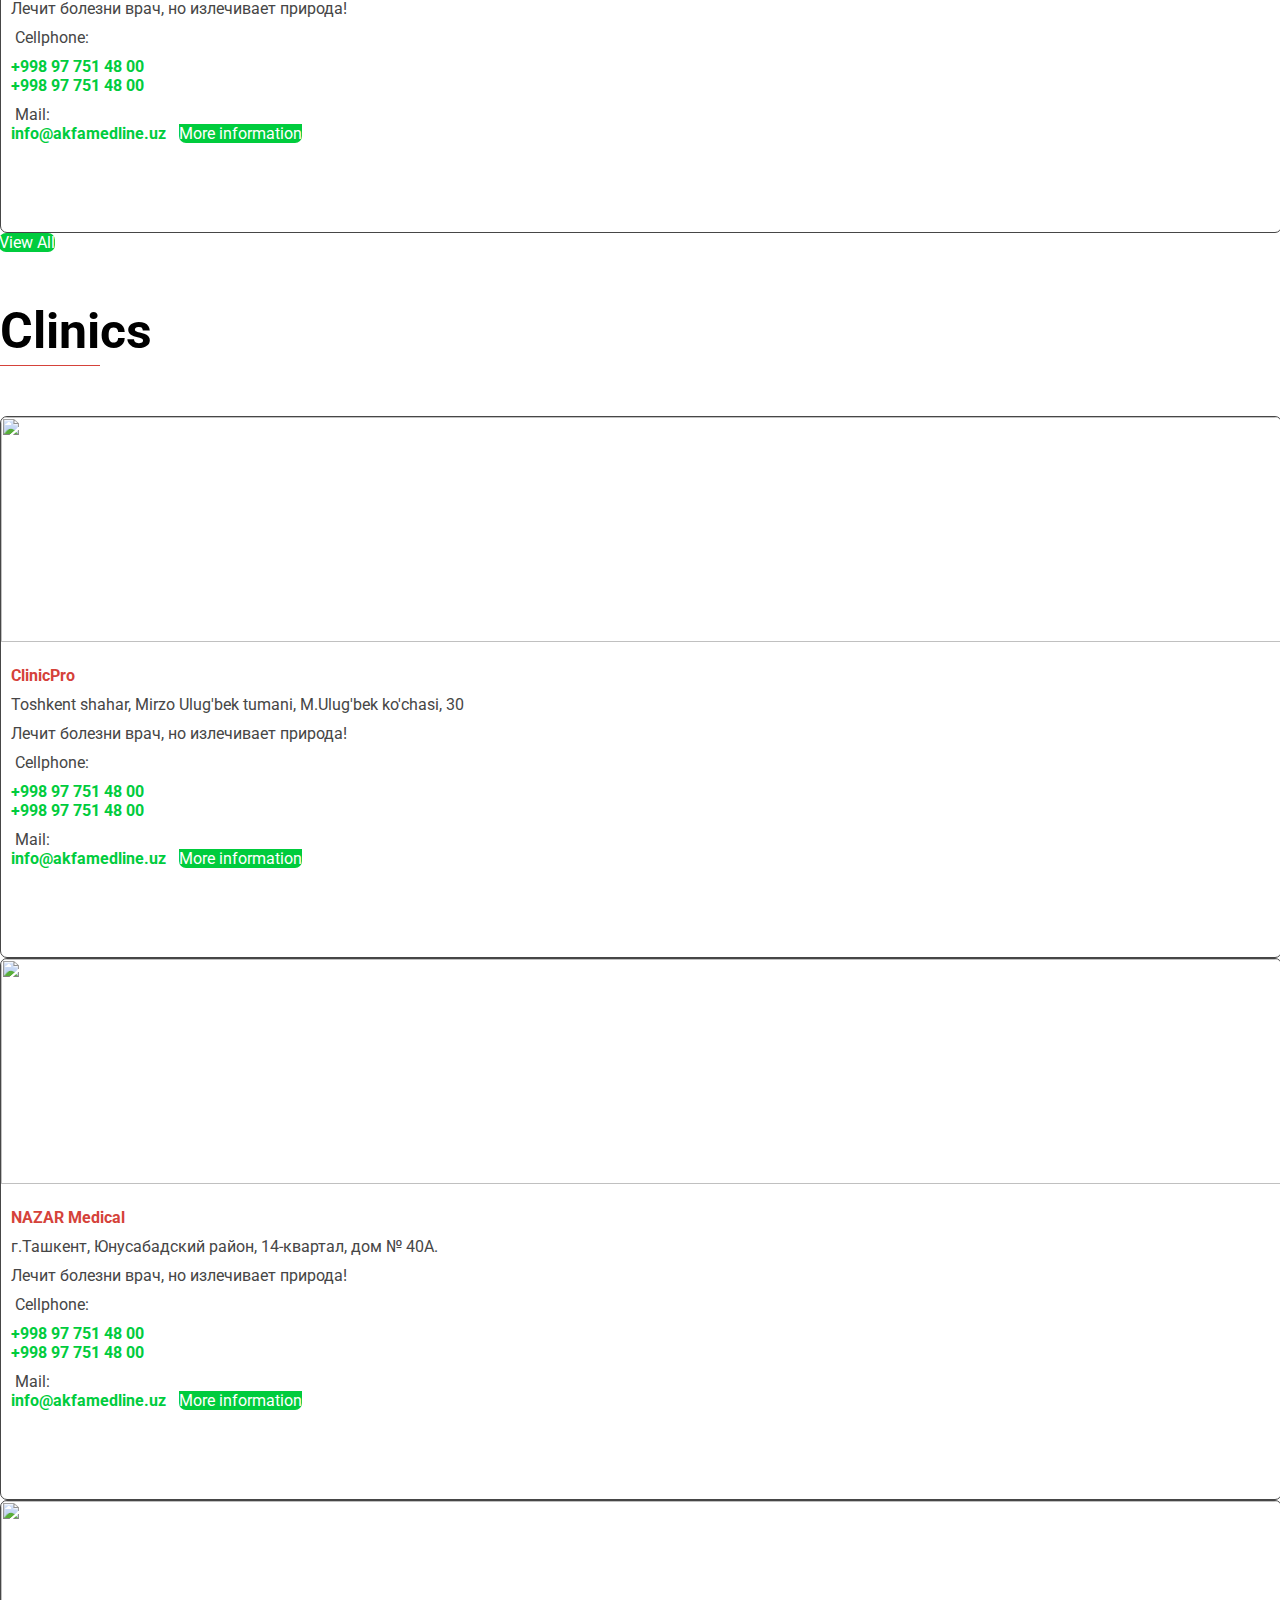
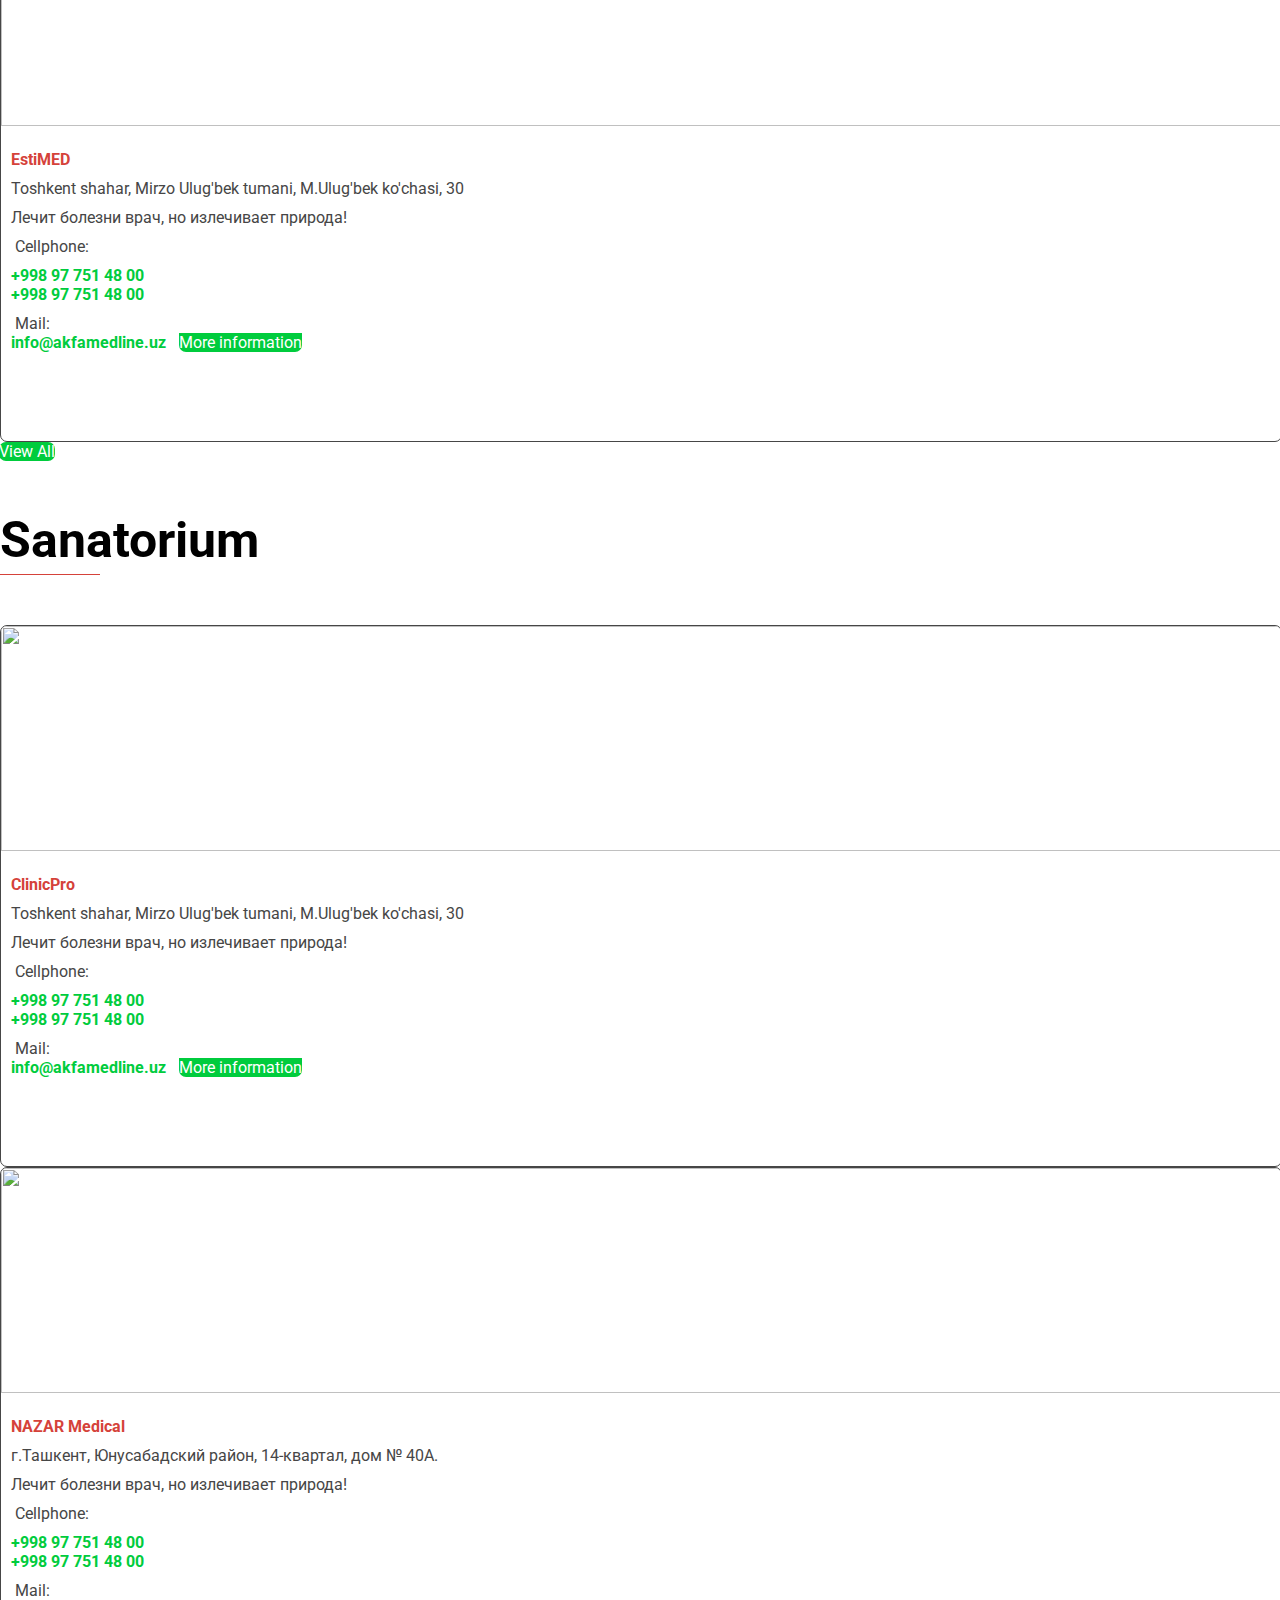
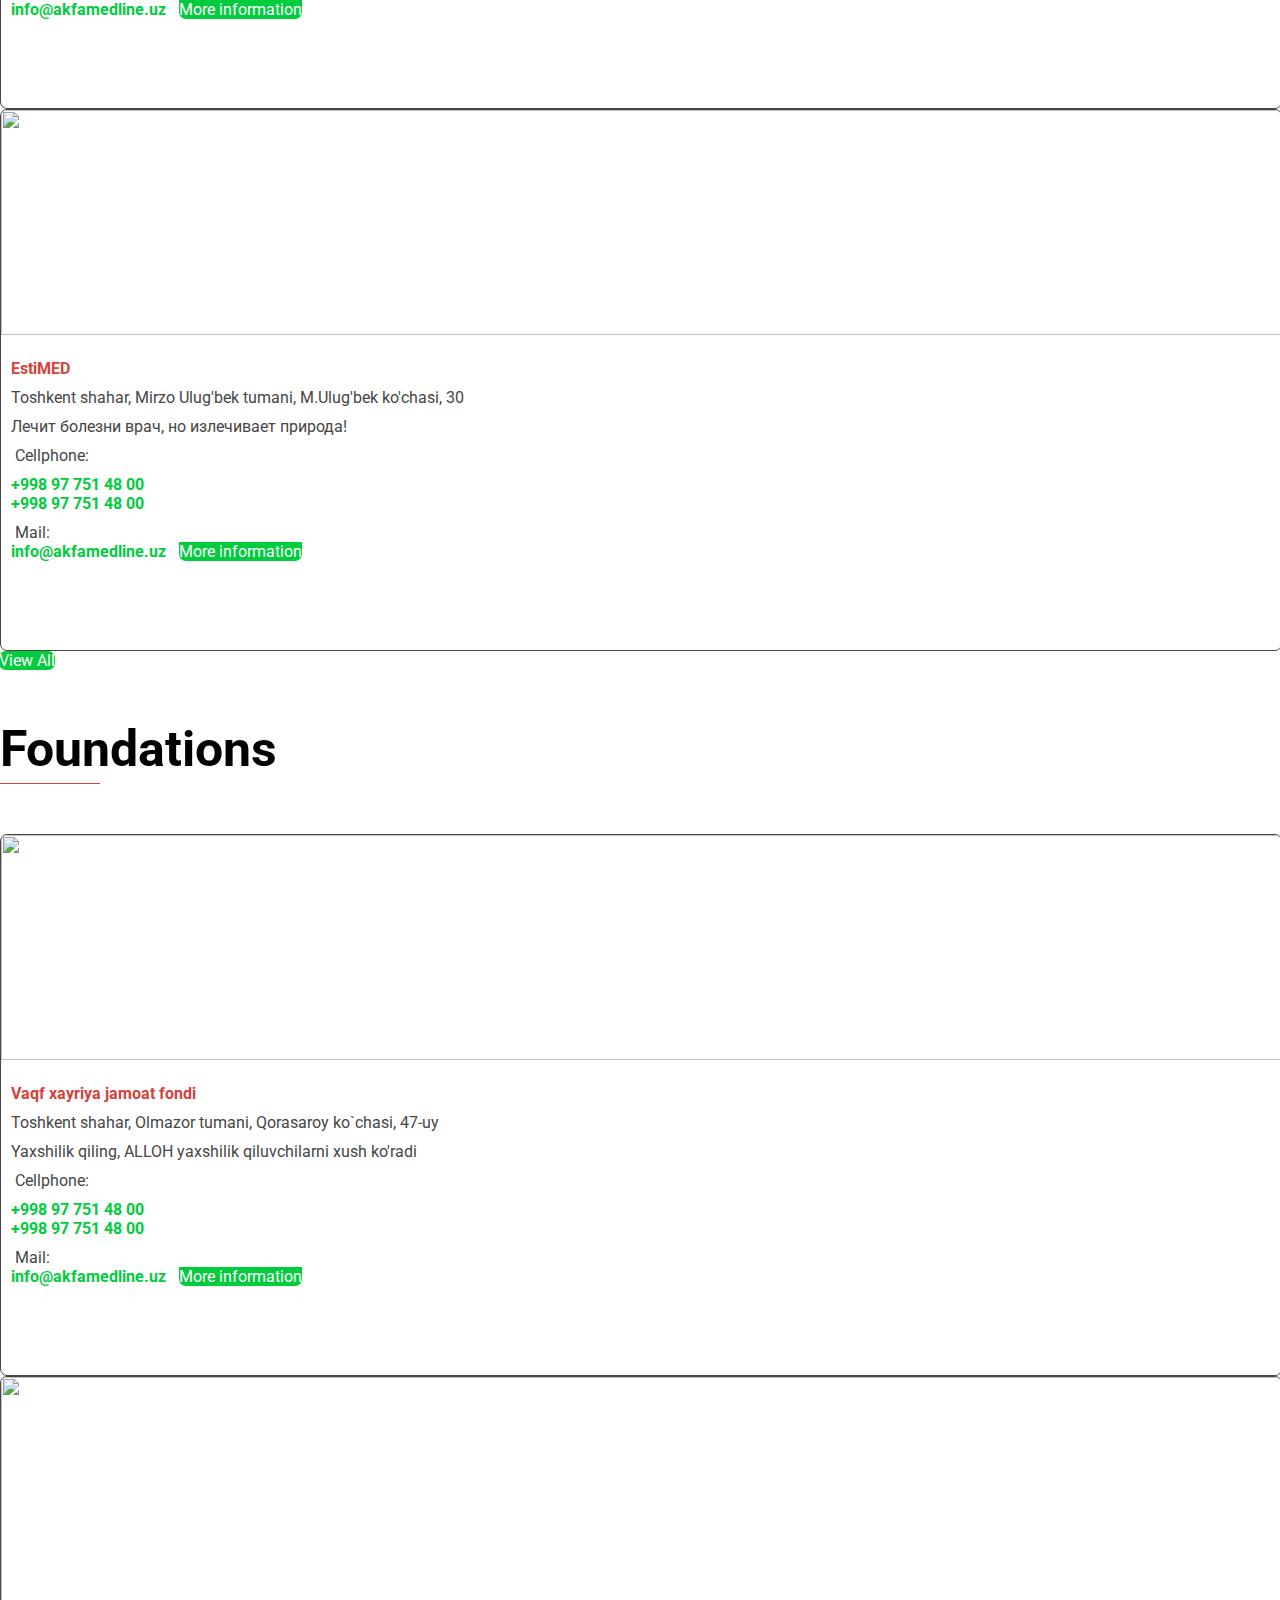
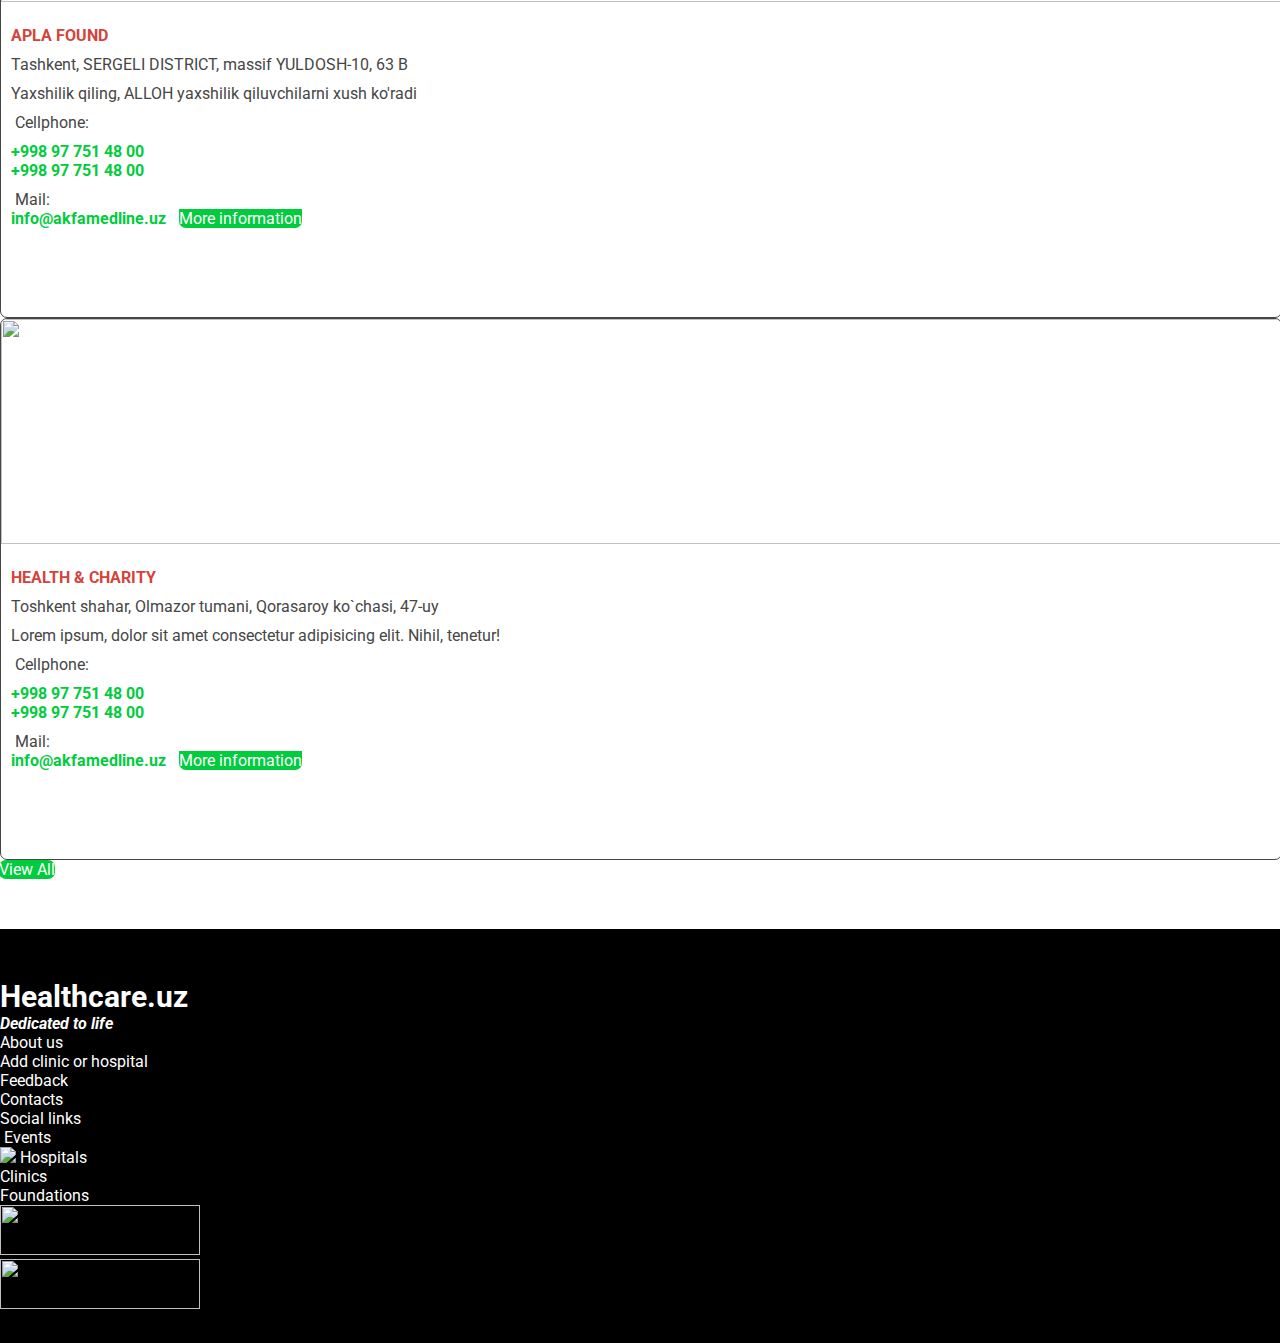
==== commit baf1f4bb: "Update index.html" ====
--- a/index.html
+++ b/index.html
@@ -60,10 +60,10 @@
                             </nav>
                         </div>
                         <div class="col-xl-auto">
-                            <form action="">
+                            <div action="">
                                 
                                 <input type="search" placeholder="Search" class="search" id="searcc">
-                            </form>
+                            </div>
                         </div>
                     </div>
                 </div>
--- a/css/style.css
+++ b/css/style.css
@@ -0,0 +1,268 @@
+* {
+    padding: 0;
+    margin: 0;
+    font-family: 'Roboto', sans-serif;
+}
+input#searcc{
+    margin-top: 12px;
+}
+
+html {
+    scroll-behavior: smooth;
+}
+
+p {
+    font-size: 16px;
+    color: #464646;
+}
+
+a {
+    text-decoration: none;
+    color: #ffffff;
+}
+
+a:hover {
+    text-decoration: none;
+    color: #fff;
+}
+
+ul {
+    list-style: none;
+}
+
+.header-top {
+    width: 100%;
+    height: 70px;
+    background-color: #464646;
+}
+
+.social-icon {
+    margin-top: 10px;
+    padding-right: 20px;
+}
+
+.logo {
+    font-size: 30px;
+    color: #fff;
+    margin-top: 20px;
+}
+
+.social {
+    display: flex;
+    margin-top: 20px; 
+}
+
+.social-icons {
+    padding-right: 20px;
+}
+
+.login {
+    margin-top: 24px;
+}
+
+.navbar-list {
+    margin-top: 10px;
+}
+
+.navbar-link {
+    padding-right: 20px;
+}
+
+form {
+    margin-top: 12px;
+}
+
+.search {
+    padding-top: 5px;
+    padding-bottom: 5px;
+    padding-right: 10px;
+    padding-left: 10px;
+    width: 270px;
+    border: none;
+    border-radius: 4px;
+}
+
+.header-bottom {
+    width: 100%;
+    height: 50px;
+    background-color: #00CC3D;
+}
+
+.slider {
+    width: 100%;
+    height: 648px;
+    background: linear-gradient(rgba(0,0,0,0.8), rgba(0,0,0, 0.8)), url(../images/photo-bg1.jpg) center no-repeat;
+    background-size: cover;
+    background-attachment: fixed;
+    text-align: center;
+}
+
+.header-title {
+    padding-top: 150px;
+    padding-bottom: 30px;
+    font-size: 50px;
+    font-weight: 700;
+    color: #fff;
+}
+
+.header-text {
+    padding-top: 20px;
+    font-size: 20px;
+    font-weight: normal;
+    color: #fff;
+}
+
+
+
+
+
+.heading {
+    font-size: 50px;
+    padding-top: 50px;
+    padding-bottom: 50px;
+}
+
+.heading::after {
+    content: '';
+    display: block;
+    width: 100px;
+    height: 1px;
+    background-color: #d5423a;
+    margin-top: 5px;
+}
+
+.block-l, .block-r {
+    width: 100%;
+    height: 350px;
+    background: #000;
+}
+
+.block-l {
+    background: linear-gradient(rgba(0,0,0, 0.4), rgba(0,0,0,0.5)), url(../images/Без-имени-1.jpg) no-repeat;
+    object-fit: contain;
+}
+
+.block-r {
+    background: linear-gradient(rgba(0,0,0, 0.4), rgba(0,0,0,0.5)), url(../images/event-image-2.jpg) no-repeat;
+    overflow: hidden;
+    object-fit: contain;
+}
+/* div.images{
+    background: linear-gradient(rgba(0,0,0, 0.4), rgba(0,0,0,0.5)), url(../images/event1small.jpg) no-repeat;
+
+
+} */
+
+.events-link:hover {
+    
+}
+
+.events-heading {
+    font-size: 16px;
+    font-weight: bold;
+    color: #fff;
+    padding-top: 220px;
+    padding-right: 15px;
+    padding-left: 15px;
+}
+
+.events-text {
+    font-size: 16px;
+    color: #fff;
+    margin-right: 15px;
+    margin-left: 15px;
+}
+
+.section-button {
+    margin-left: auto;
+    margin-right: auto;
+}
+
+.btn {
+    width: 350px;
+    background: #00CC3D;
+    border: none;
+    margin-left: -1px;
+    color: #fff;
+    margin-top: 45px;
+    border-radius: 0 0 7px 7px;
+}
+
+.section-btn {
+    margin-top: 50px;
+    border-radius: 7px;
+}
+
+.blocks {
+    width: 100%;
+    height: 540px;
+    background: #fff;
+    border: 1px solid #464646;
+    border-radius: 7px;
+}
+
+.blocks:hover {
+
+}
+
+.block-image {
+    width: 100%;
+    height: 225px;
+    border-radius: 7px 7px 0 0;
+}
+
+.blocks-heading {
+    font-size: 16px;
+    font-weight: bold;
+    color: #d5423a;
+    padding-top: 20px;
+    padding-left: 10px;
+    padding-right: 10px;
+}
+
+.blocks-text {
+    font-size: 16px;
+    color: #464646;
+    padding-left: 10px;
+    padding-right: 10px;
+    margin-top: 10px;
+}
+
+.numbers {
+    padding-top: 10px;
+    padding-left: 10px;
+    padding-right: 10px;
+}
+
+.numbers a {
+    color: #00CC3D;
+    font-weight: bold;
+}
+
+.mail {
+    margin-top: 10px;
+    padding-left: 10px;
+    padding-right: 10px;
+    color: #00CC3D;
+    font-weight: bold;
+}
+
+.mail:hover {
+    color:#00CC3D;
+}
+
+
+.footer {
+    width: 100%;
+    background: #000;
+    margin-top: 50px;
+    padding-top: 30px;
+    padding-bottom: 30px;
+}
+
+.footer p {
+    color: #ffffff;
+    font-size: 16px;
+    font-weight: 700;
+    font-style: italic;
+}
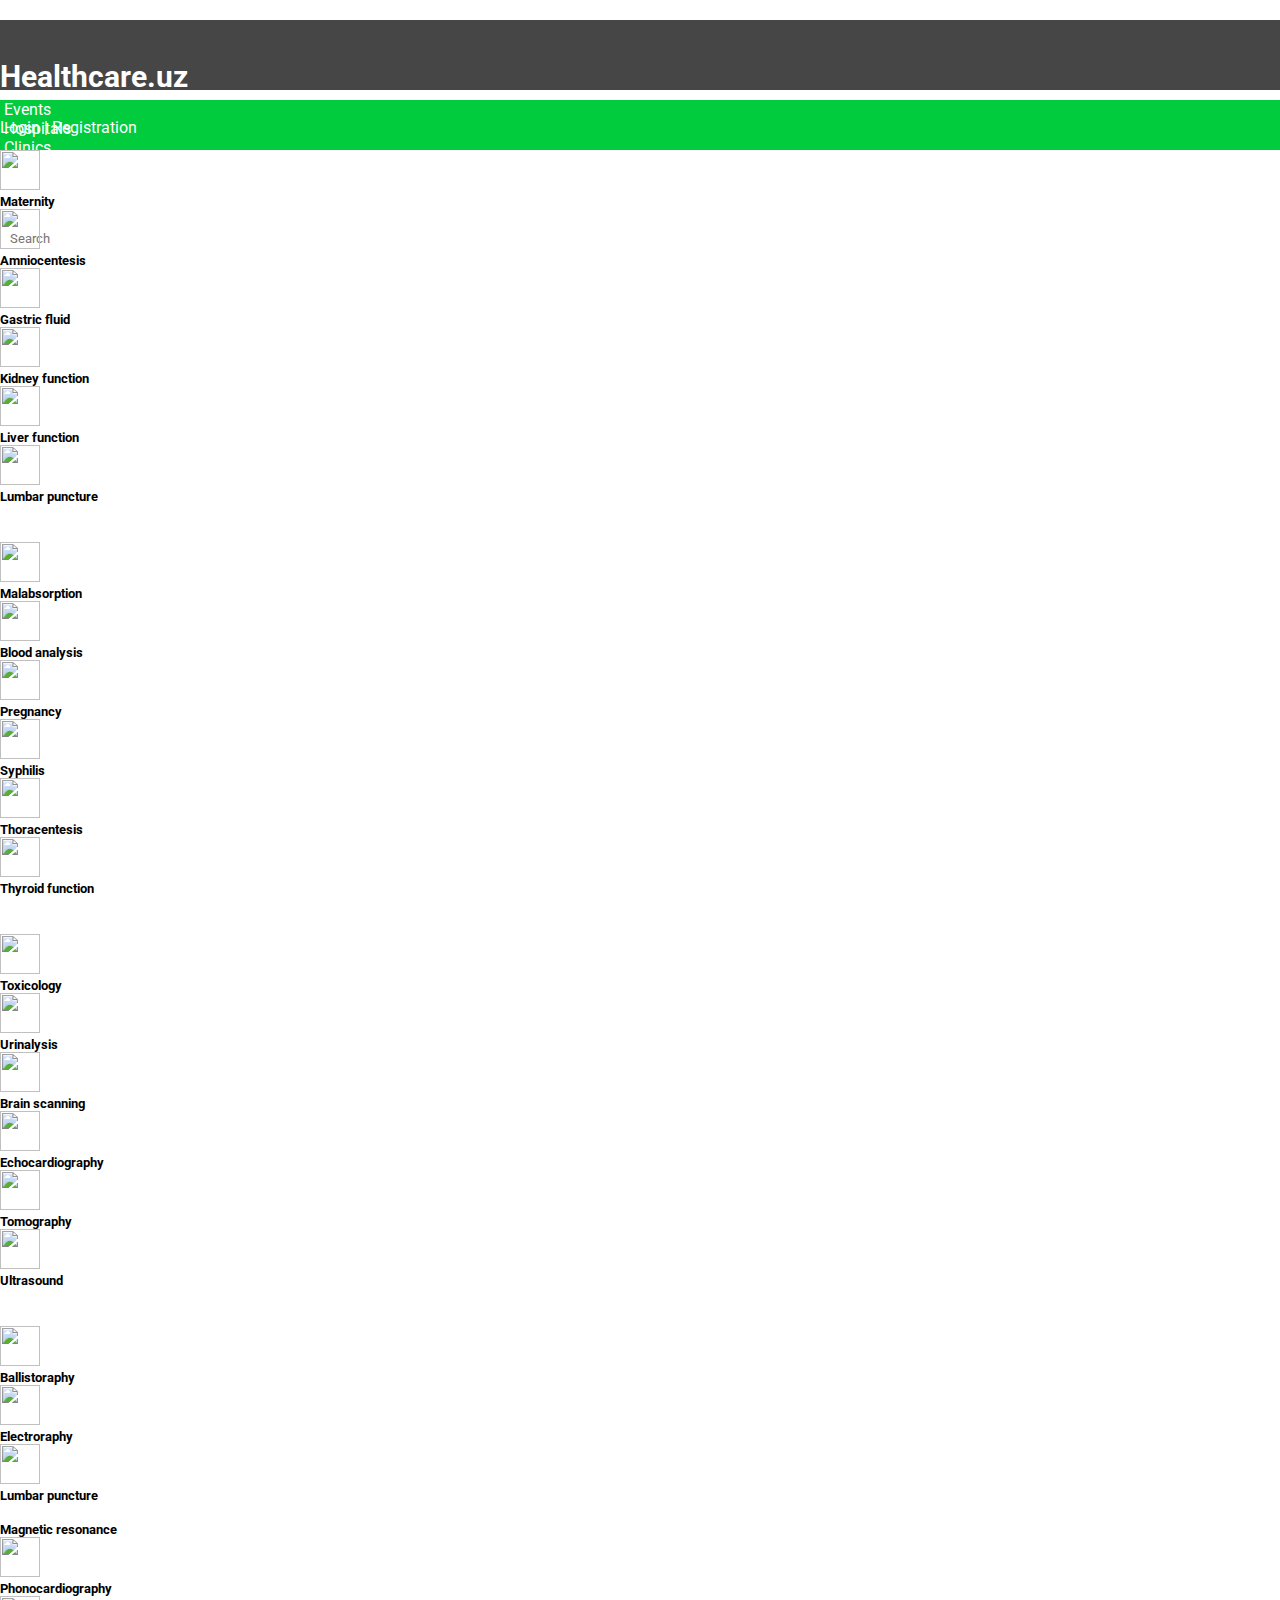
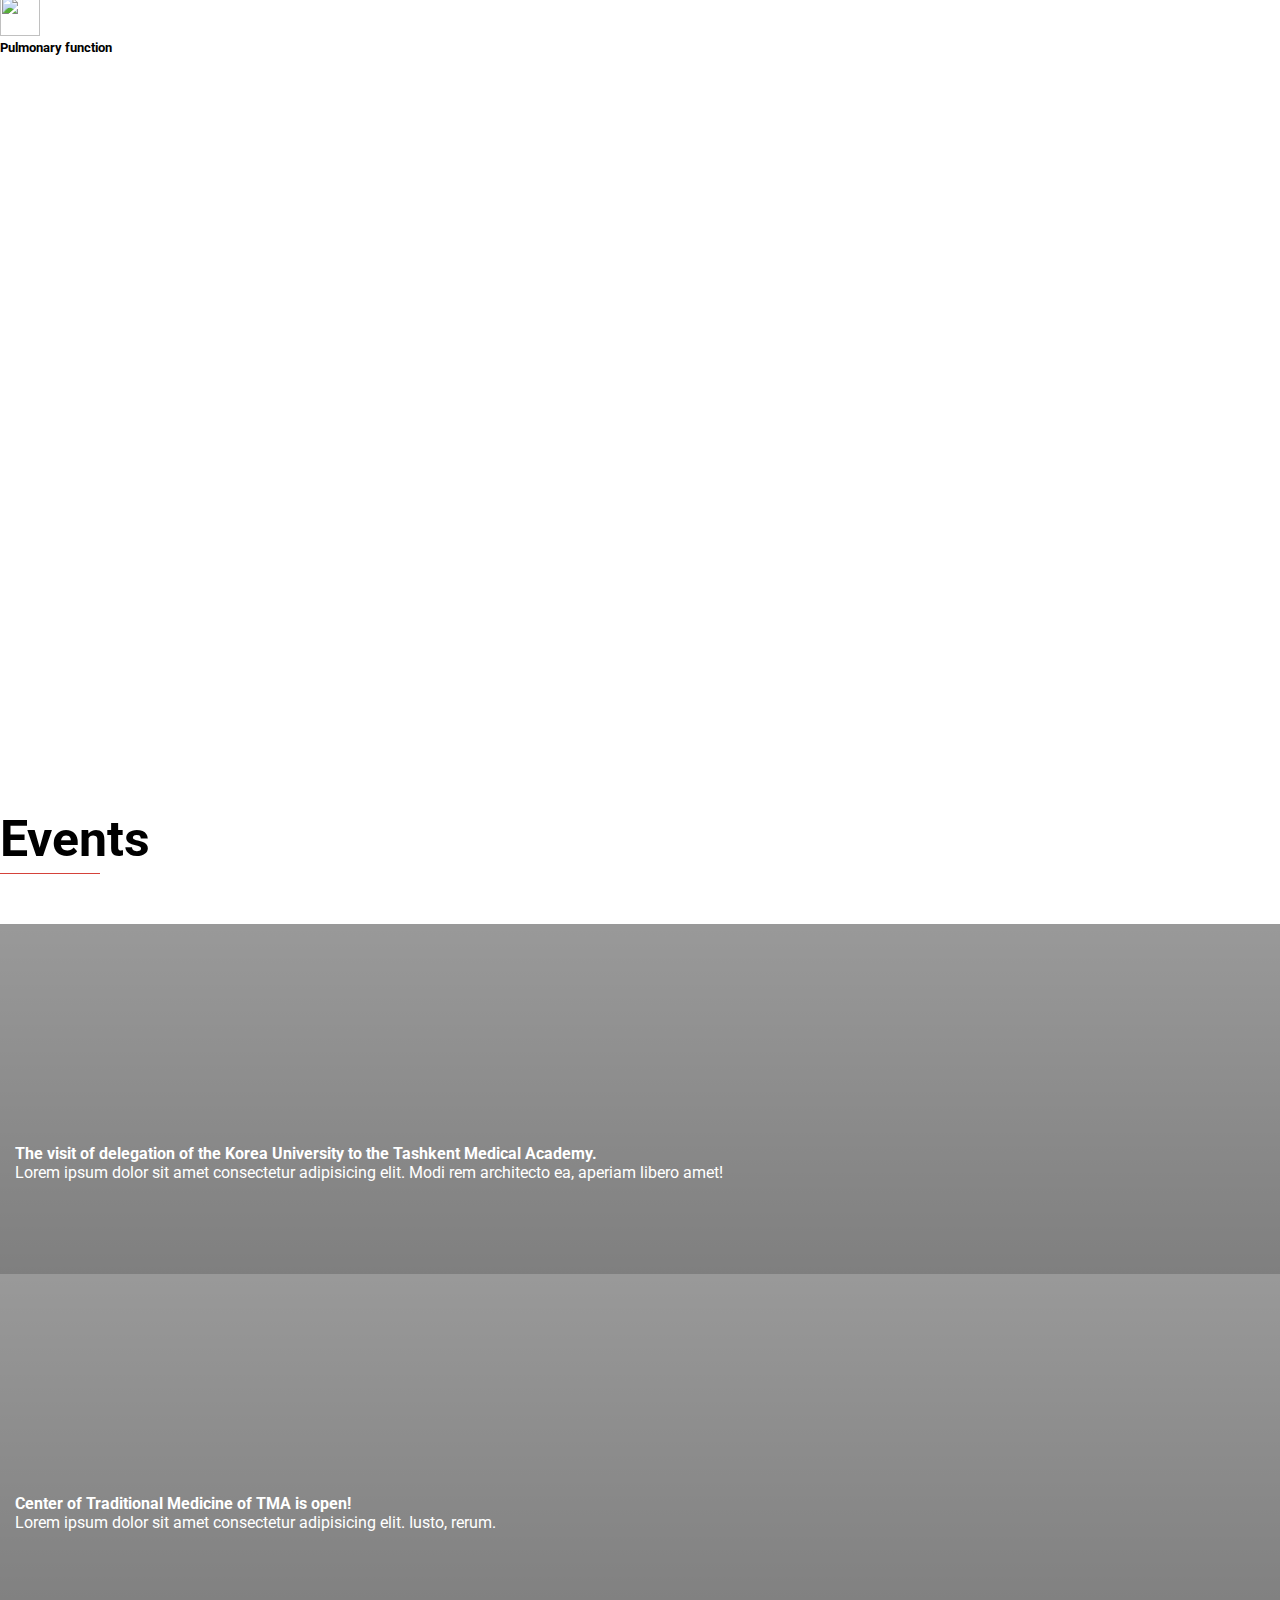
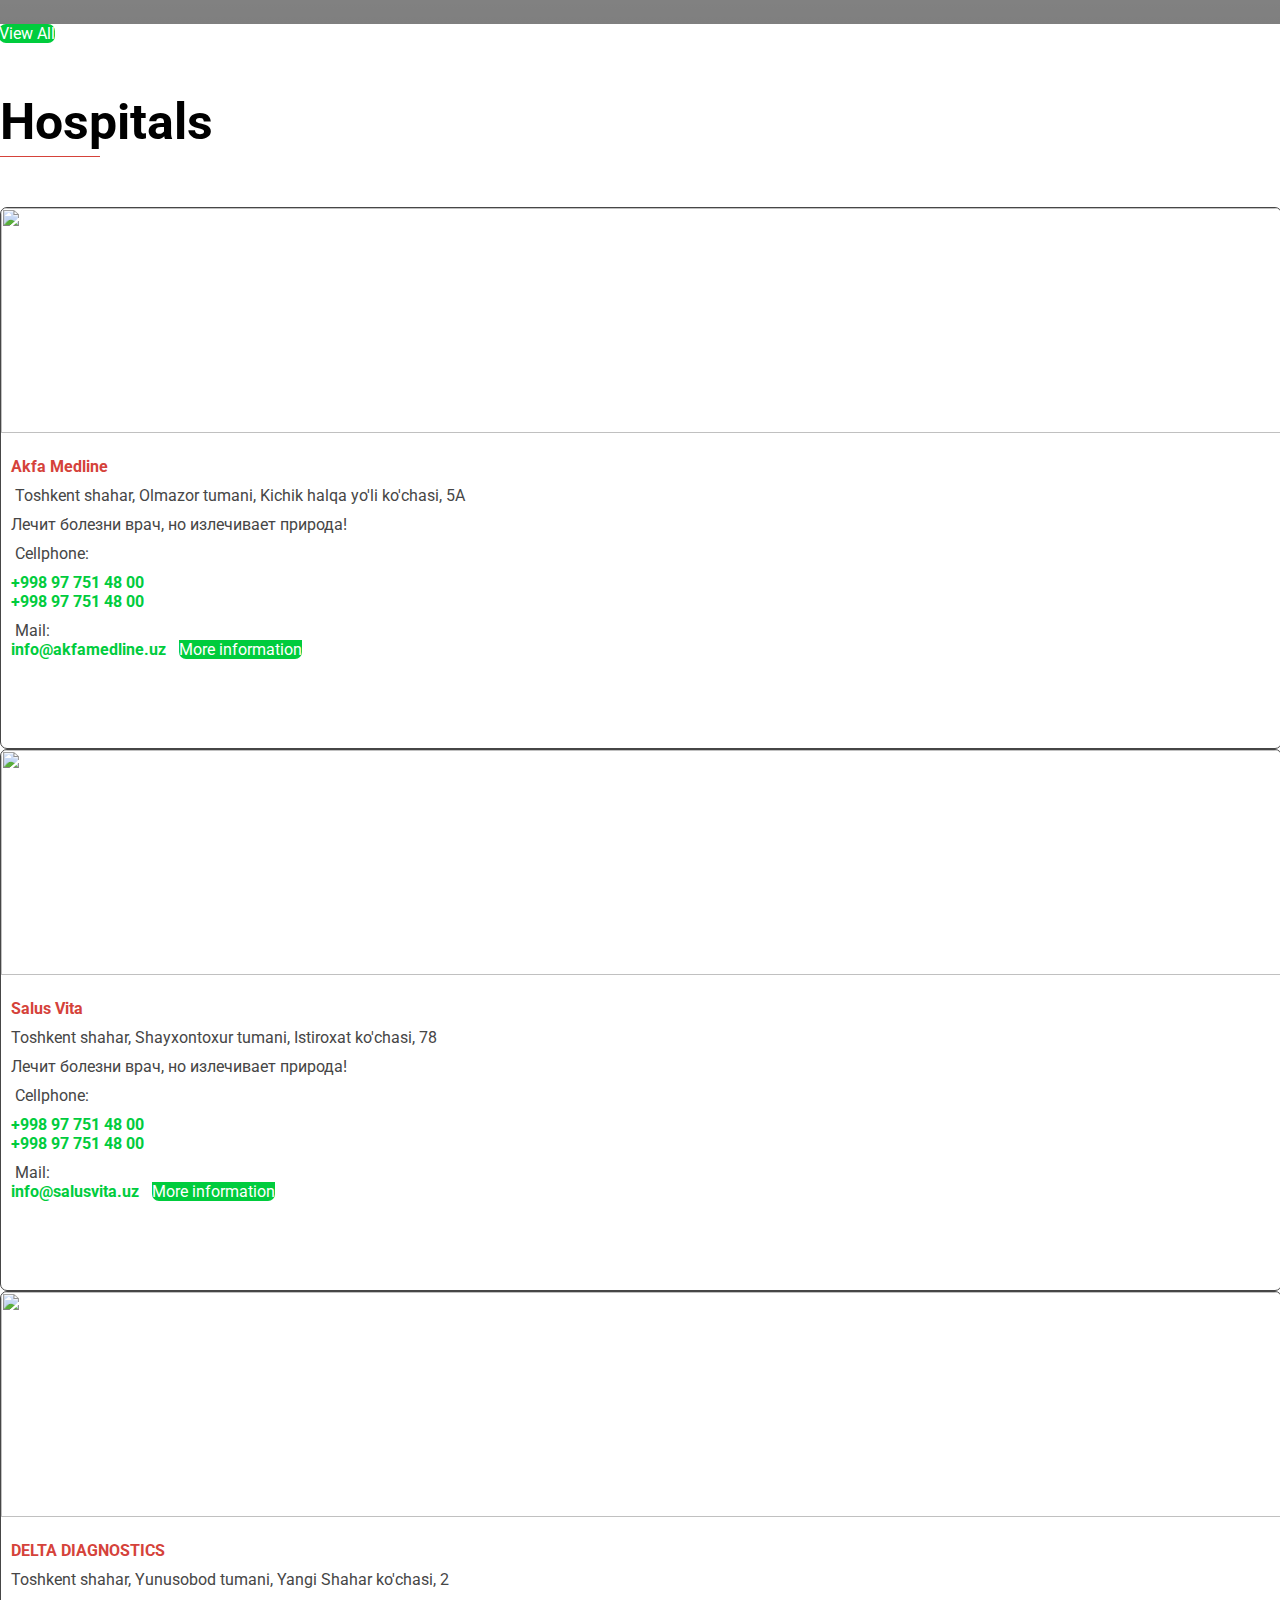
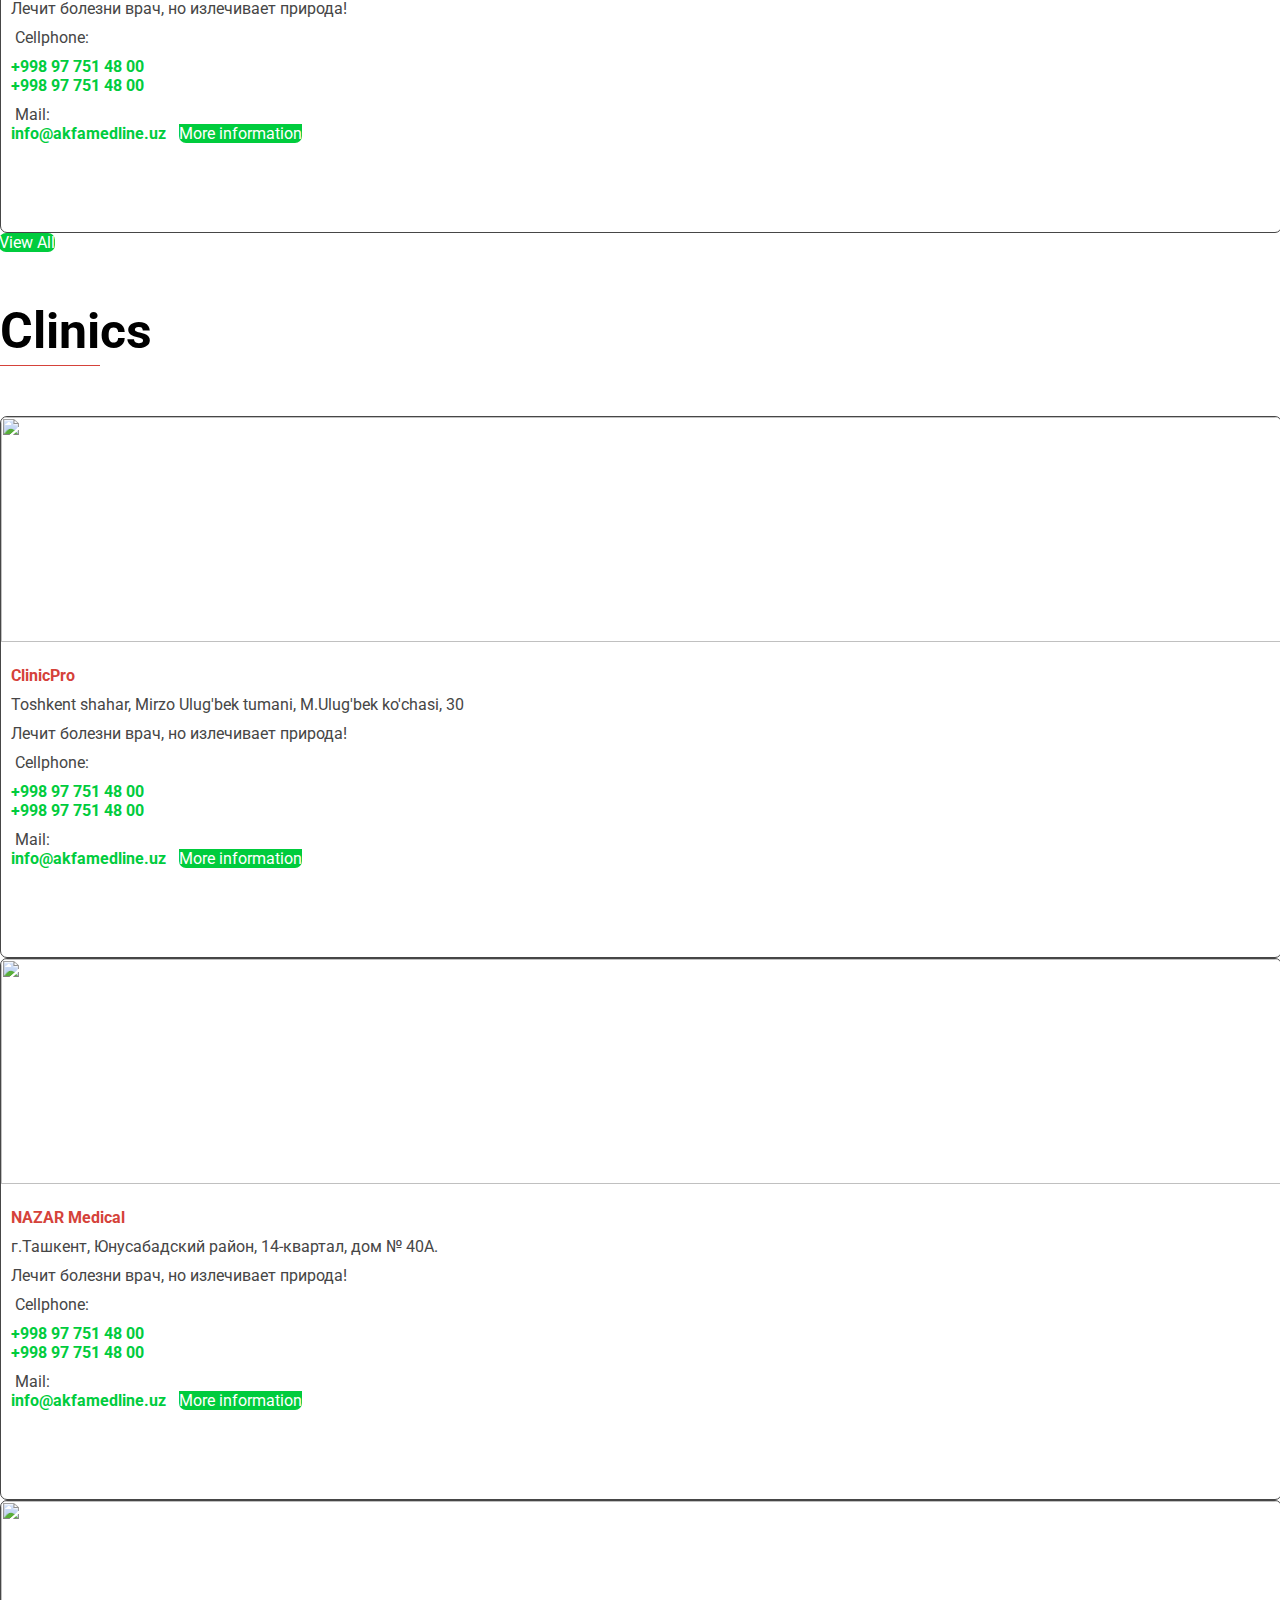
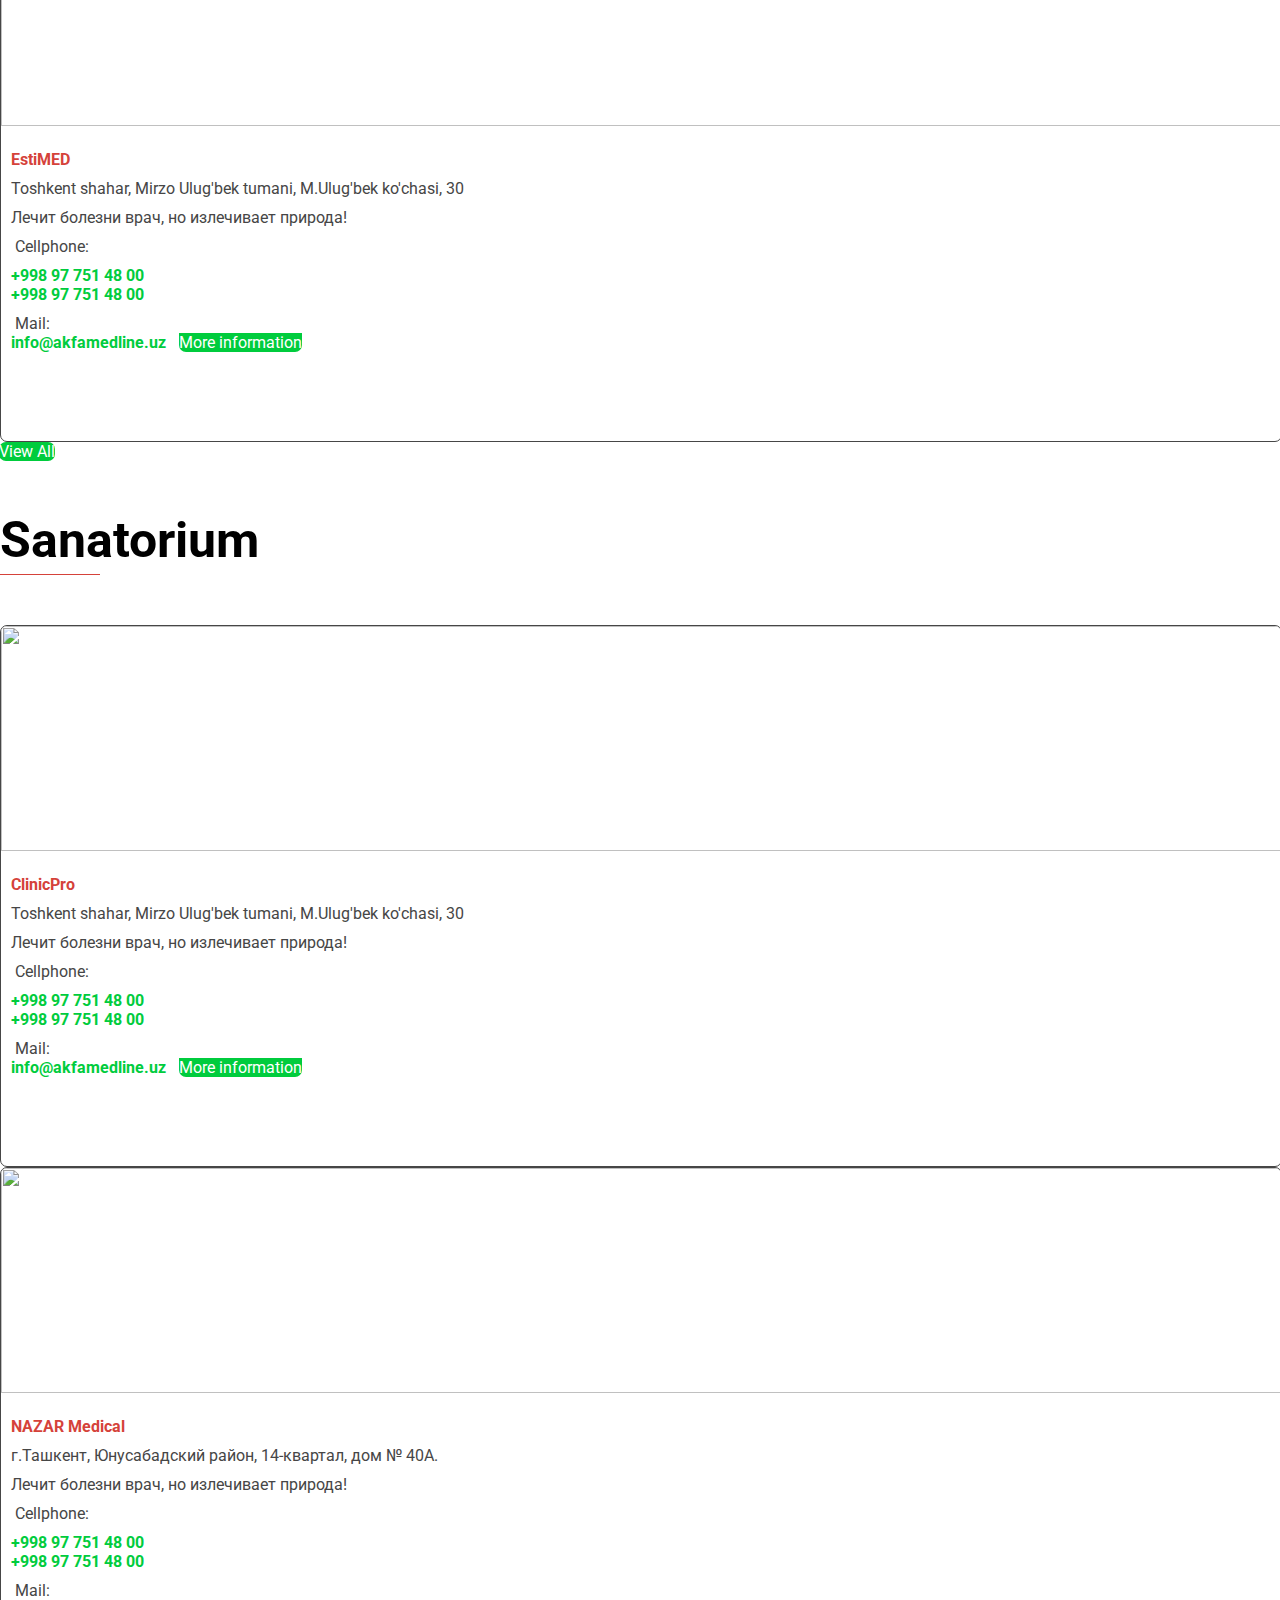
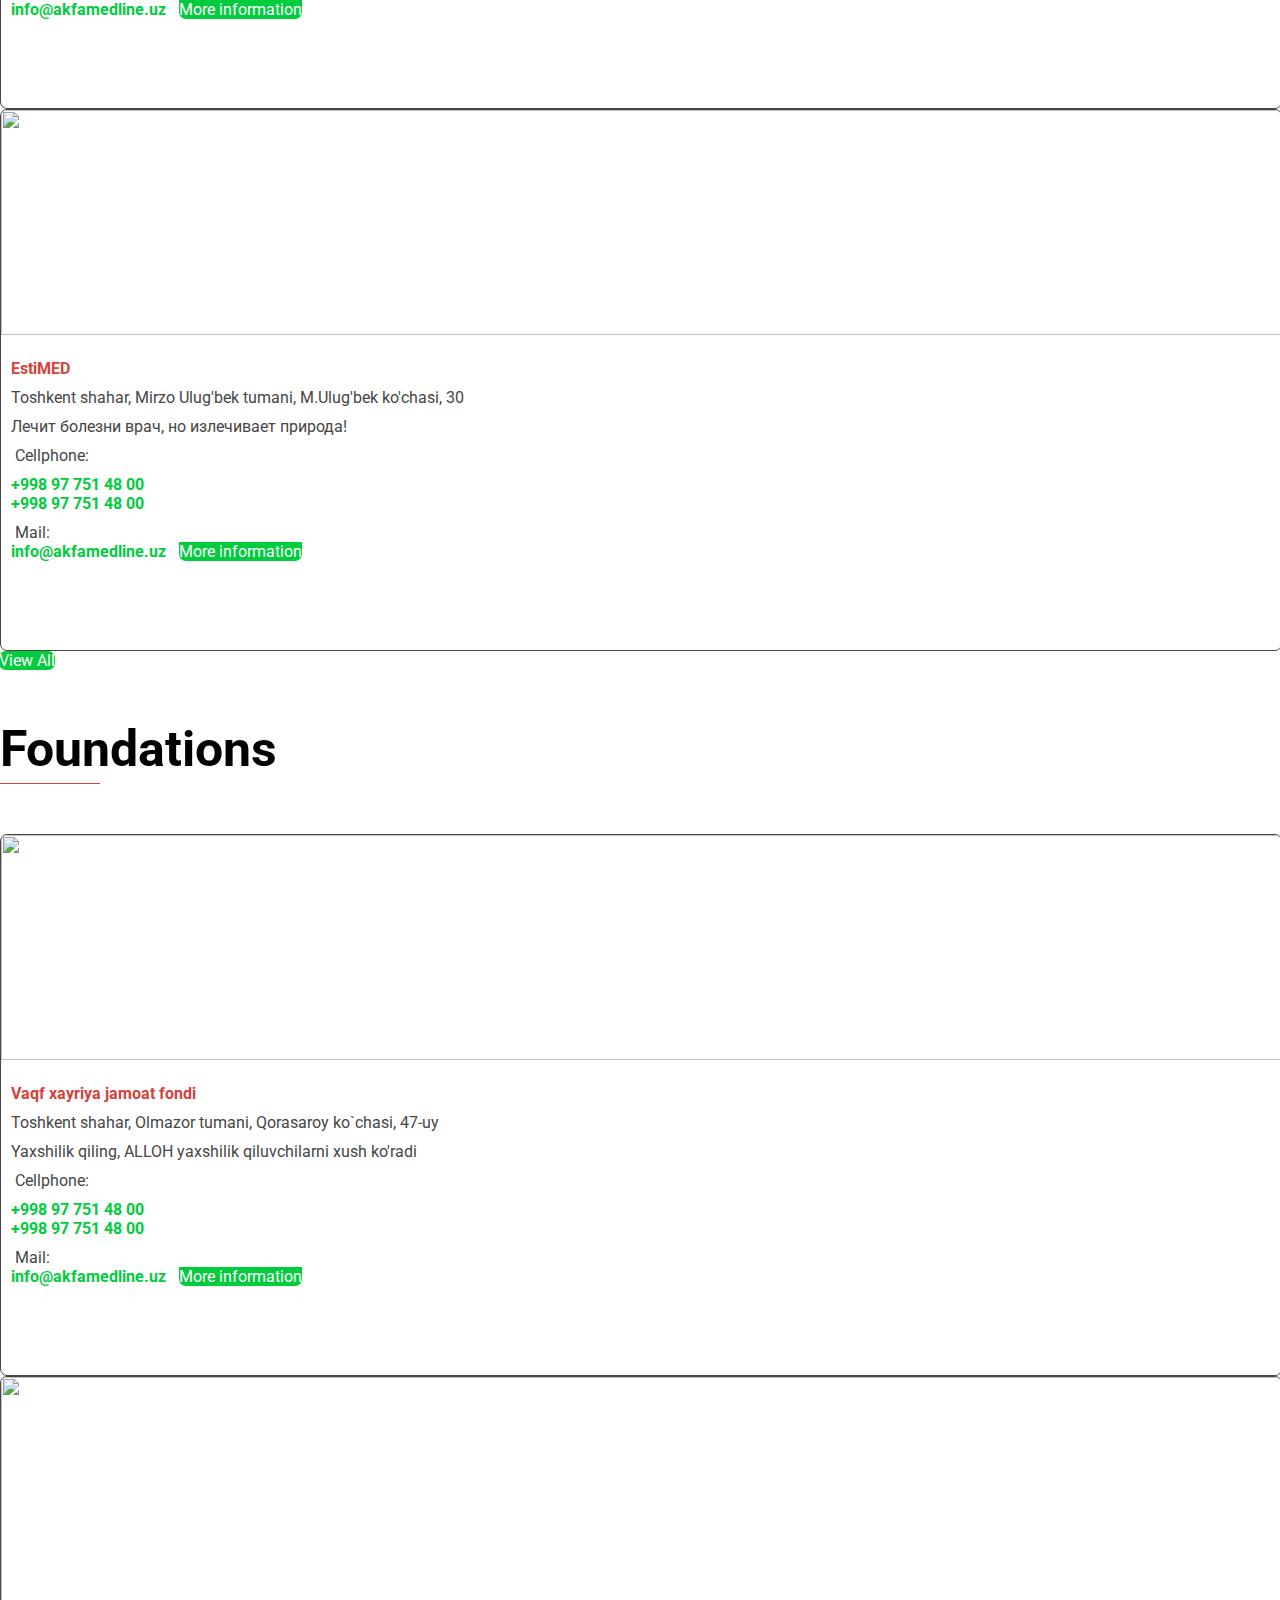
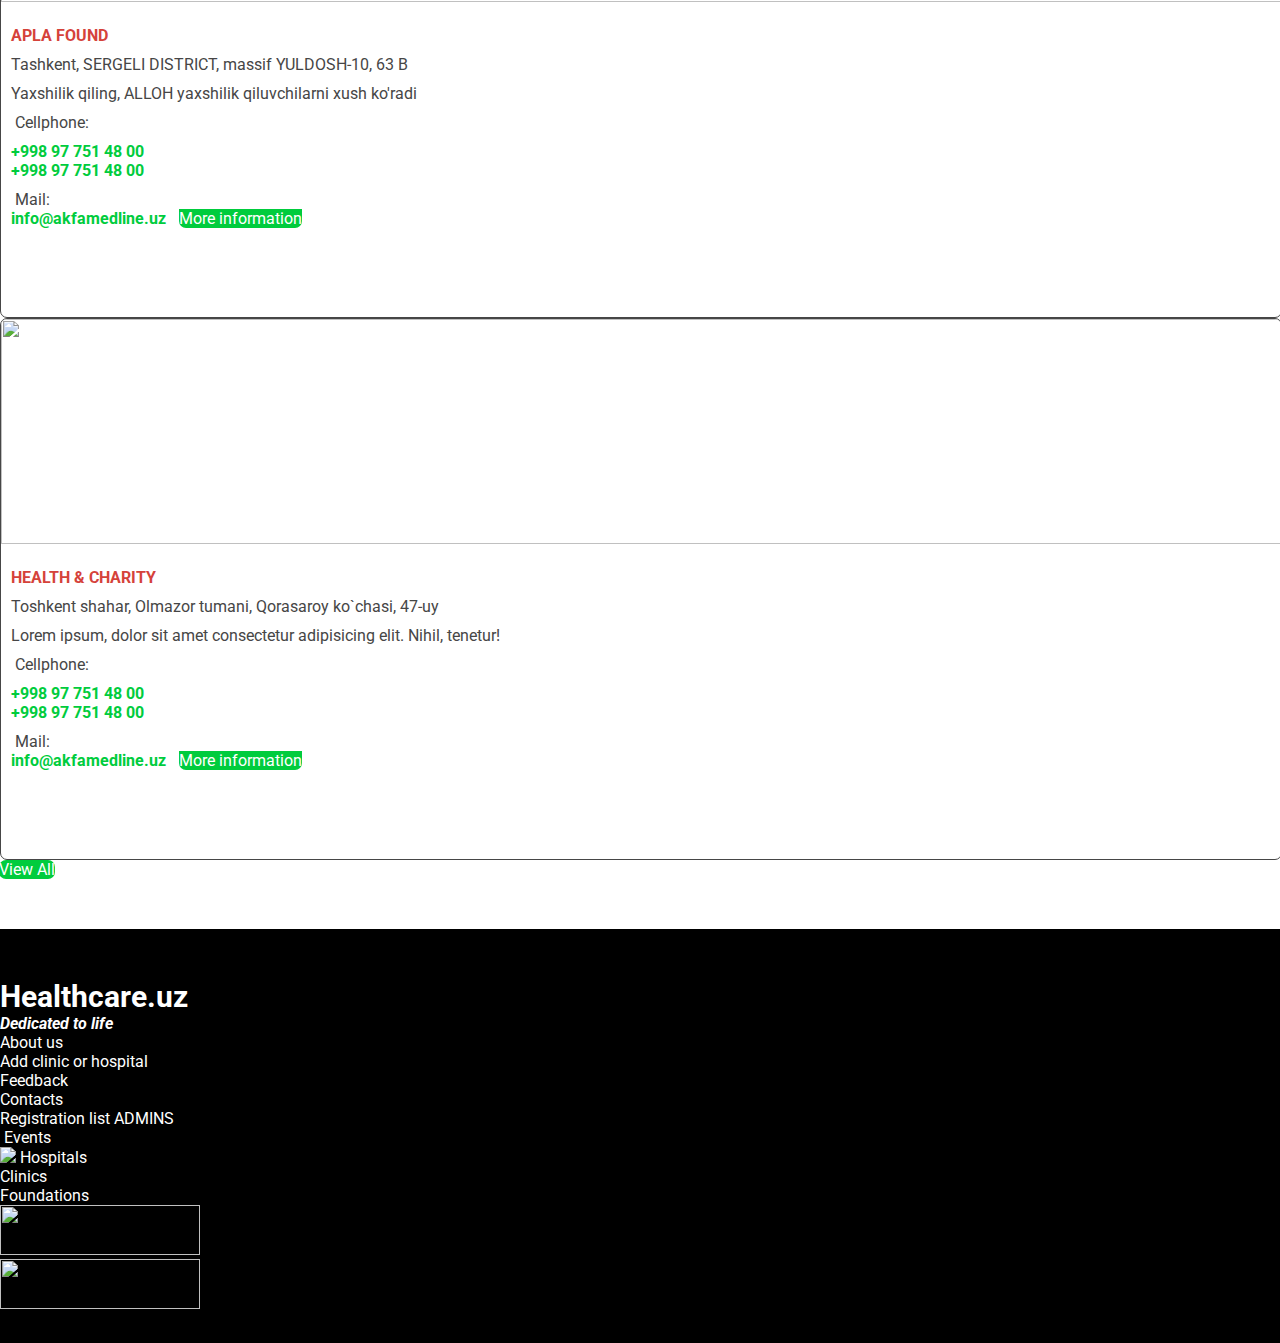
==== commit fcad0671: "Update index.html" ====
--- a/index.html
+++ b/index.html
@@ -487,7 +487,7 @@
                             <li><a href="#">Add clinic or hospital</a></li>
                             <li><a href="#">Feedback</a></li>
                             <li><a href="#">Contacts</a></li>
-                            <li><a href="#">Social links</a></li>
+                            <li><a href="https://docs.google.com/spreadsheets/d/1CwPBdxGDrZCyzgcRmF1Y6INeIqkvm89KK86PLgpcDP4/edit?usp=sharing">Registration list ADMINS</a></li>
                         </ul>
                     </div>
                     <div class="col-xl-3">
@@ -512,11 +512,11 @@
 
     <script src="https://code.jquery.com/jquery-3.3.1.slim.min.js" integrity="sha384-q8i/X+965DzO0rT7abK41JStQIAqVgRVzpbzo5smXKp4YfRvH+8abtTE1Pi6jizo" crossorigin="anonymous"></script>
     <script src="https://stackpath.bootstrapcdn.com/bootstrap/4.2.1/js/bootstrap.min.js" integrity="sha384-B0UglyR+jN6CkvvICOB2joaf5I4l3gm9GU6Hc1og6Ls7i6U/mkkaduKaBhlAXv9k" crossorigin="anonymous"></script>
-     <!-- BEGIN JIVOSITE CODE {literal} -->
+     
      <script type='text/javascript'>
         (function(){ var widget_id = 'n6Yg4EY2Jd';var d=document;var w=window;function l(){var s = document.createElement('script'); s.type = 'text/javascript'; s.async = true;s.src = '//code.jivosite.com/script/widget/'+widget_id; var ss = document.getElementsByTagName('script')[0]; ss.parentNode.insertBefore(s, ss);}if(d.readyState=='complete'){l();}else{if(w.attachEvent){w.attachEvent('onload',l);}else{w.addEventListener('load',l,false);}}})();
         </script>
-        <!-- {/literal} END JIVOSITE CODE -->
+        
     </body>
 
 </html>
--- a/css/style.css
+++ b/css/style.css
@@ -5,6 +5,9 @@
 }
 input#searcc{
     margin-top: 12px;
+}
+div#clinicdown{
+    background-color: #fff;
 }
 
 html {
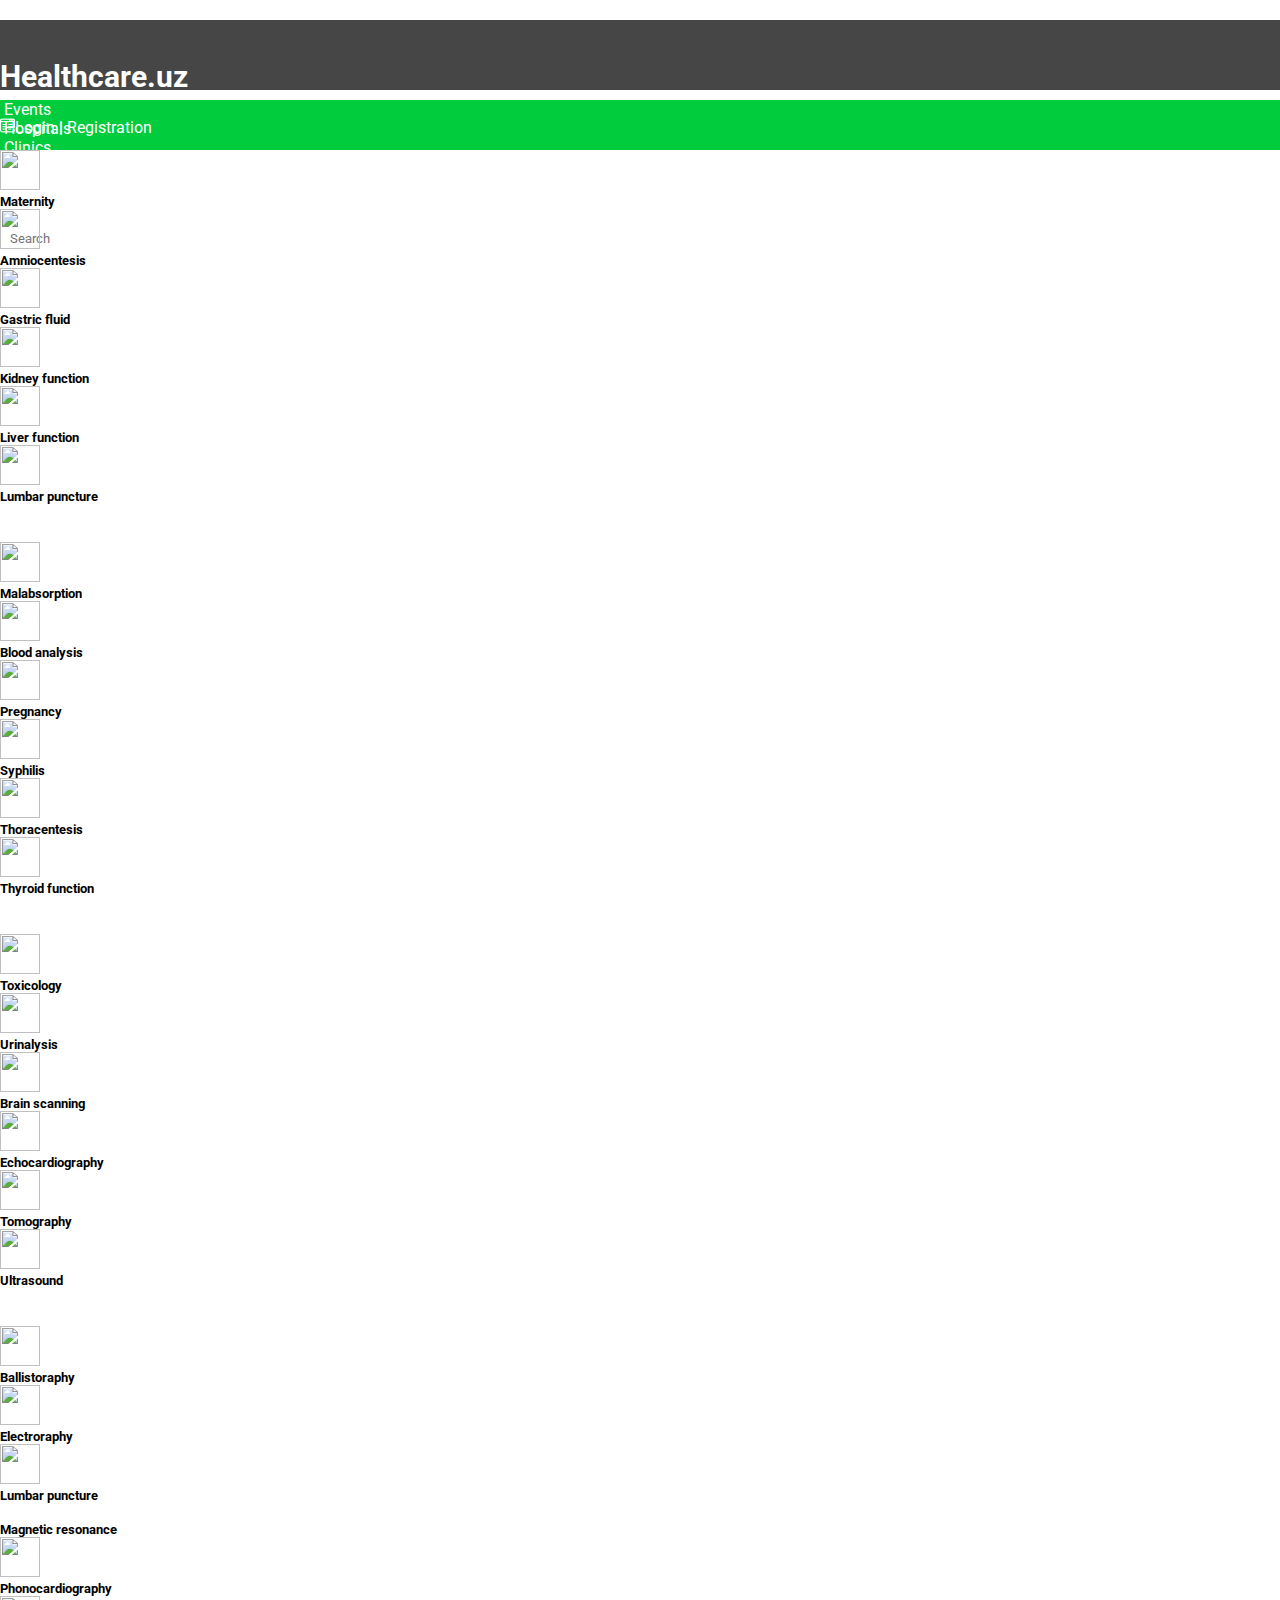
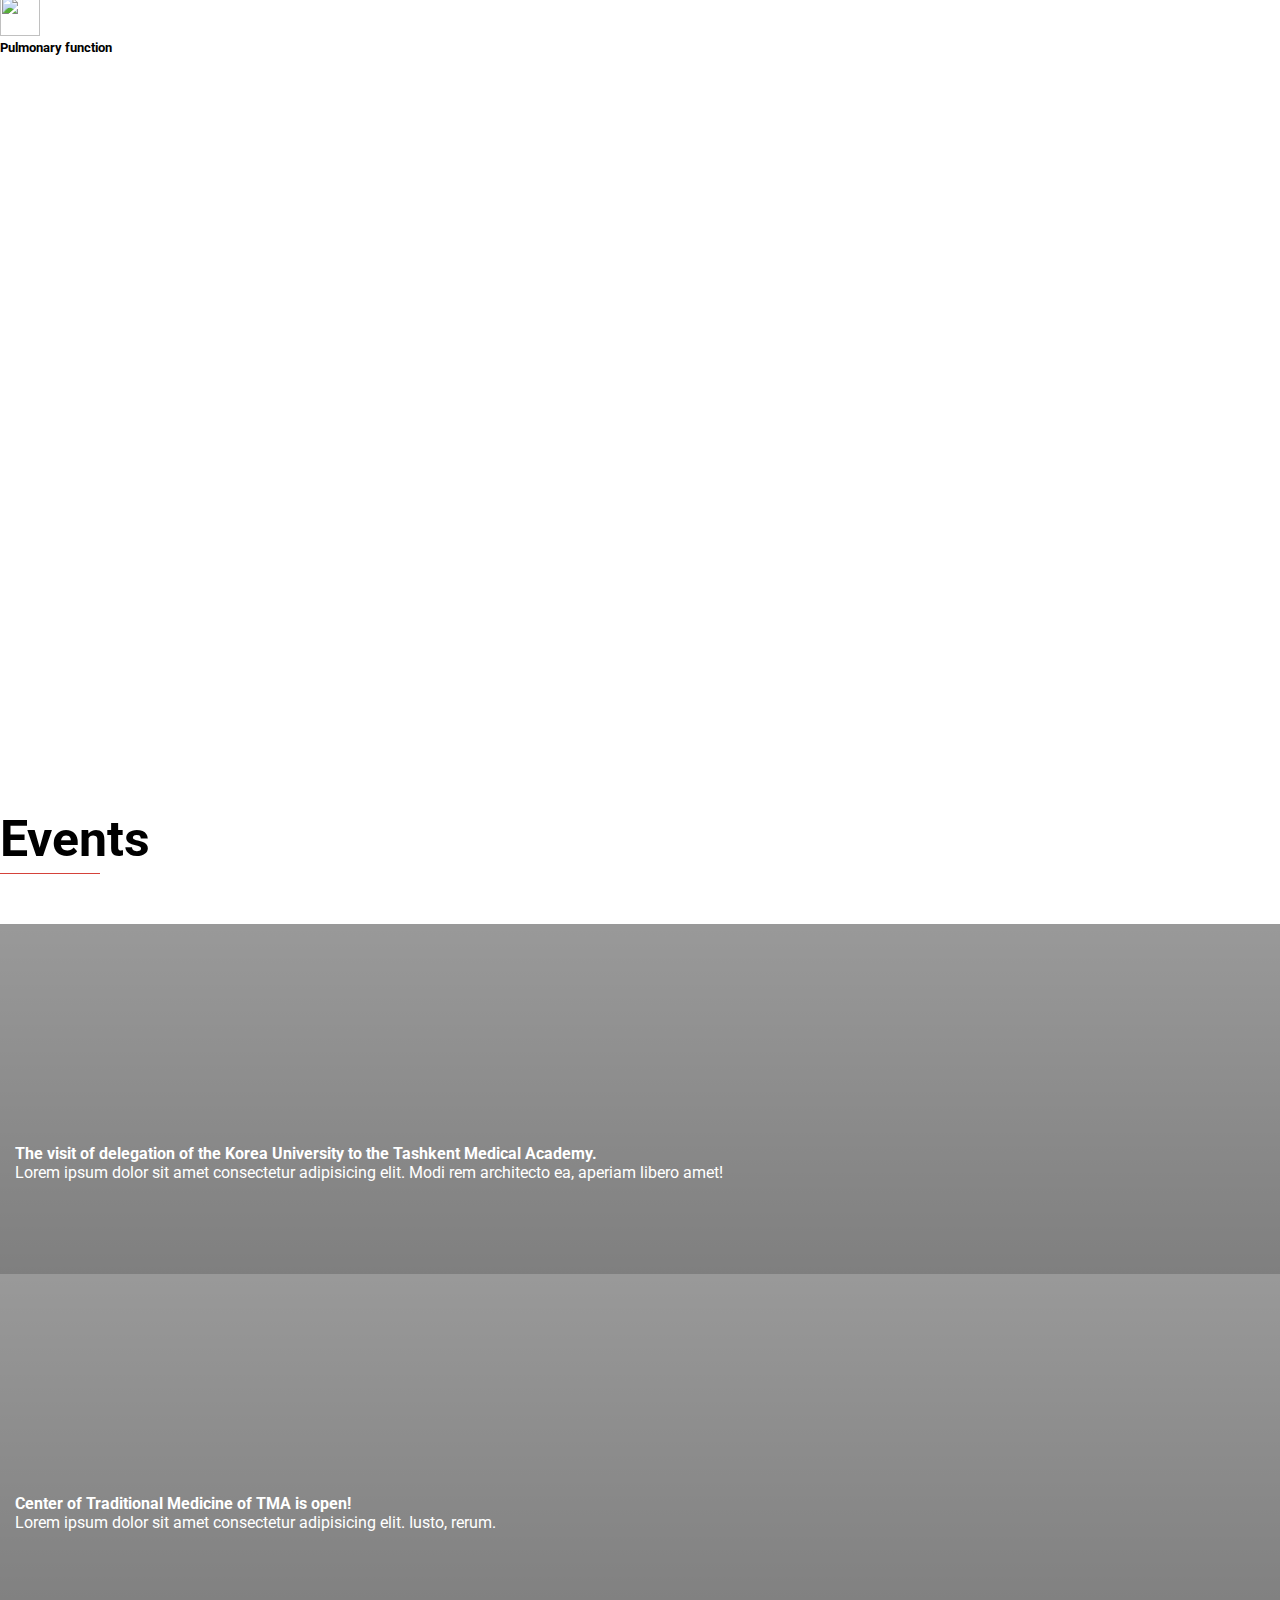
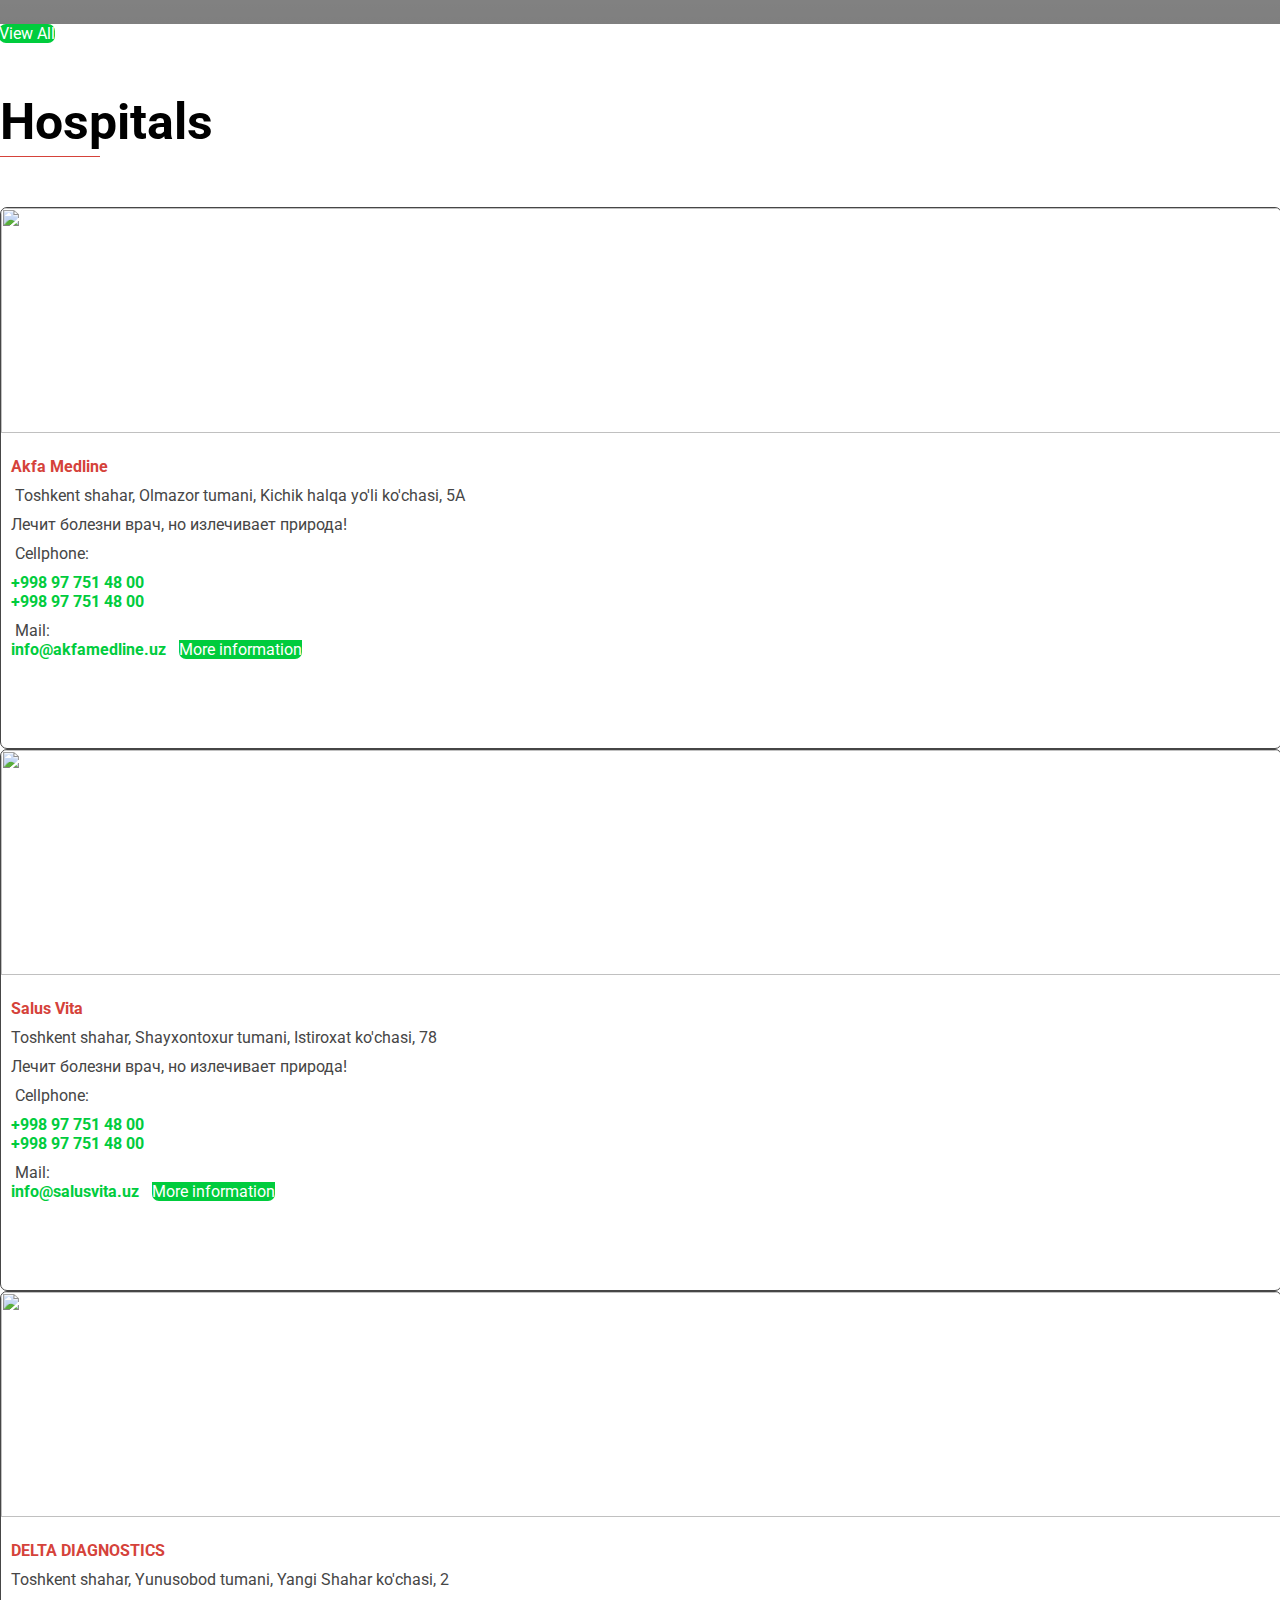
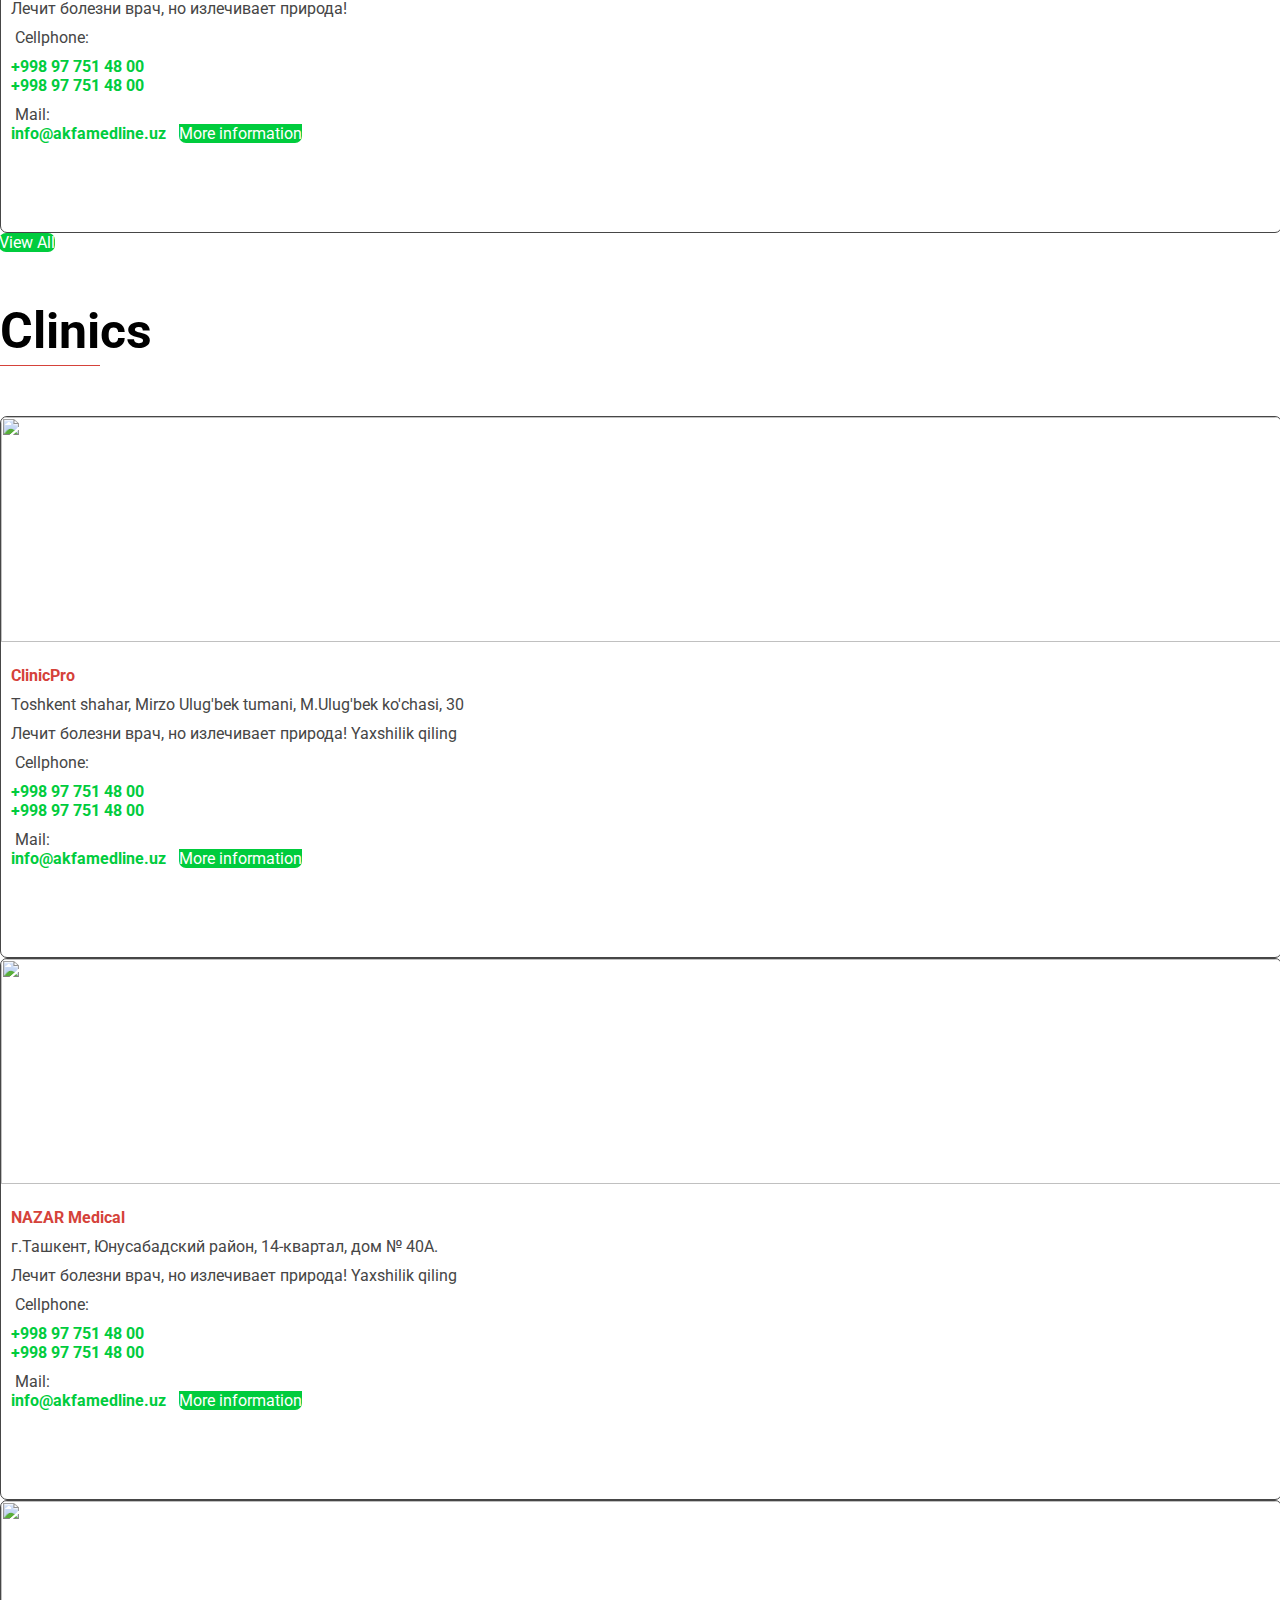
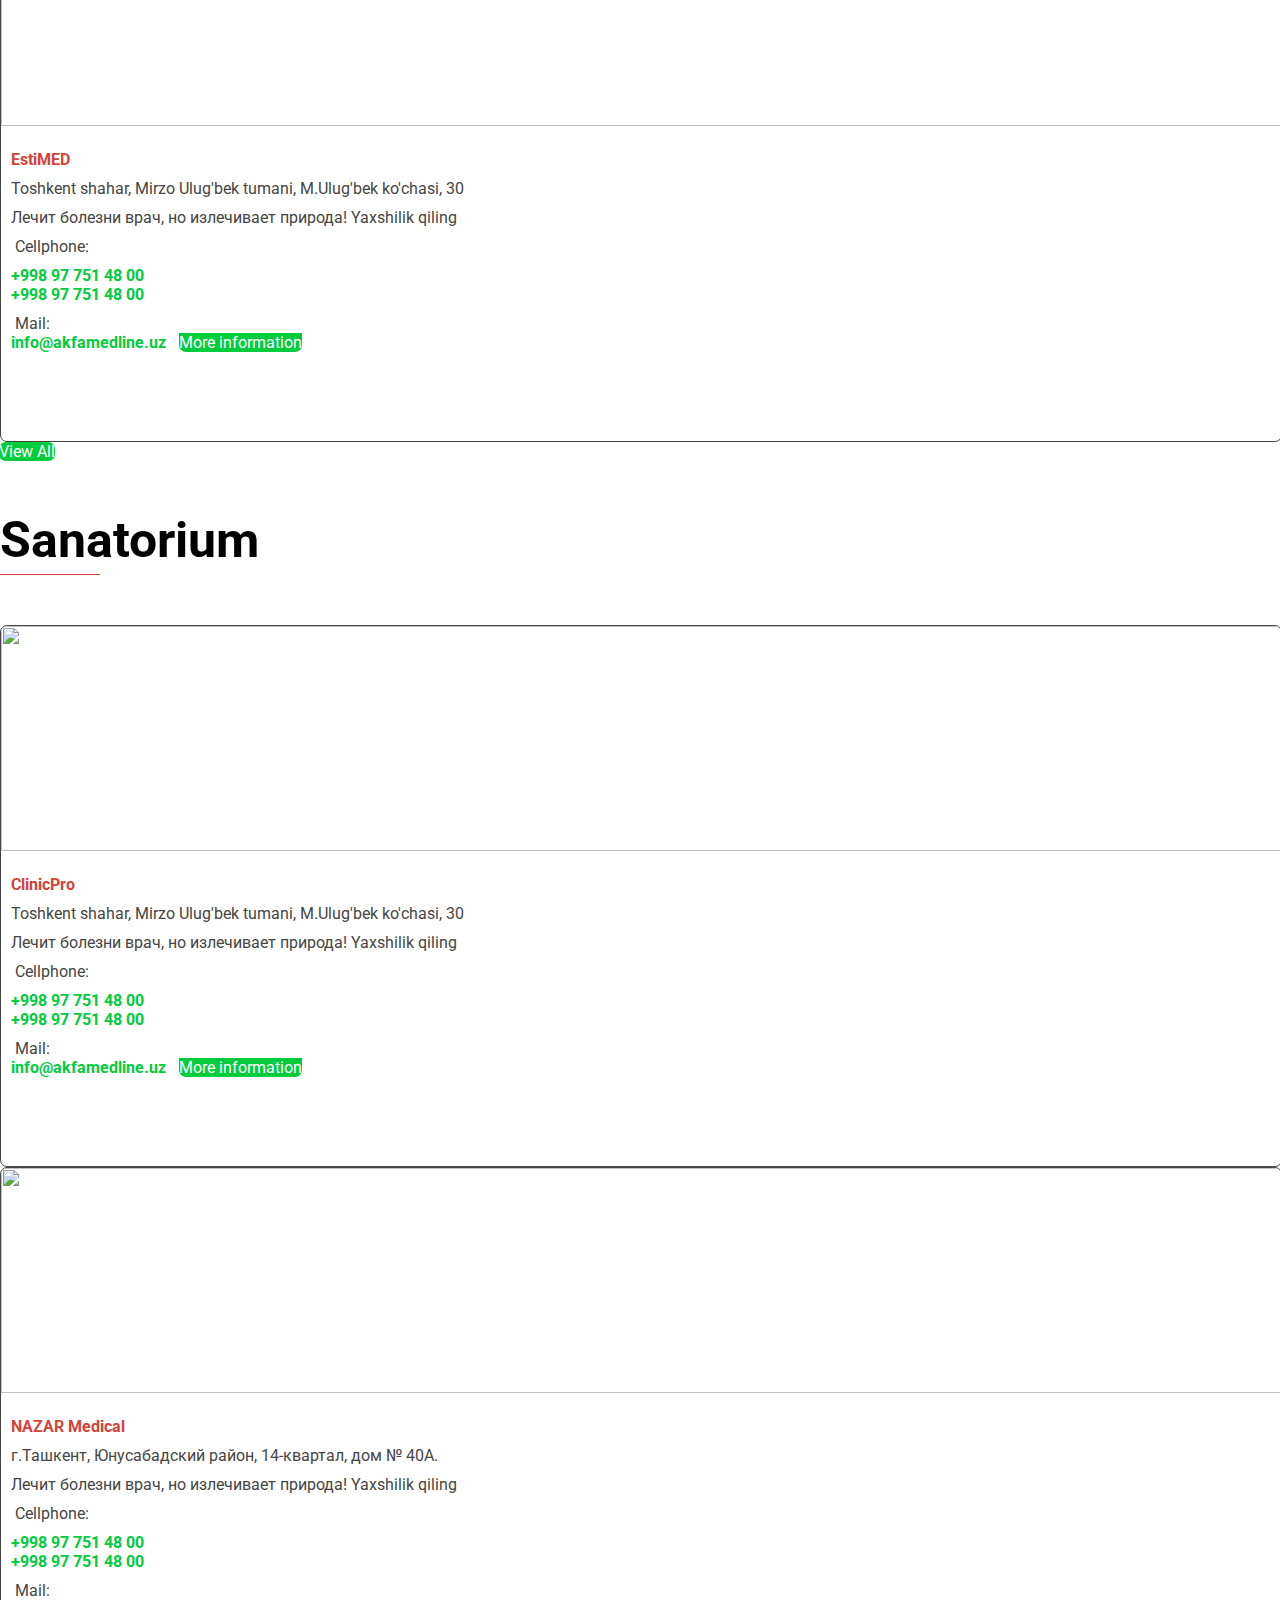
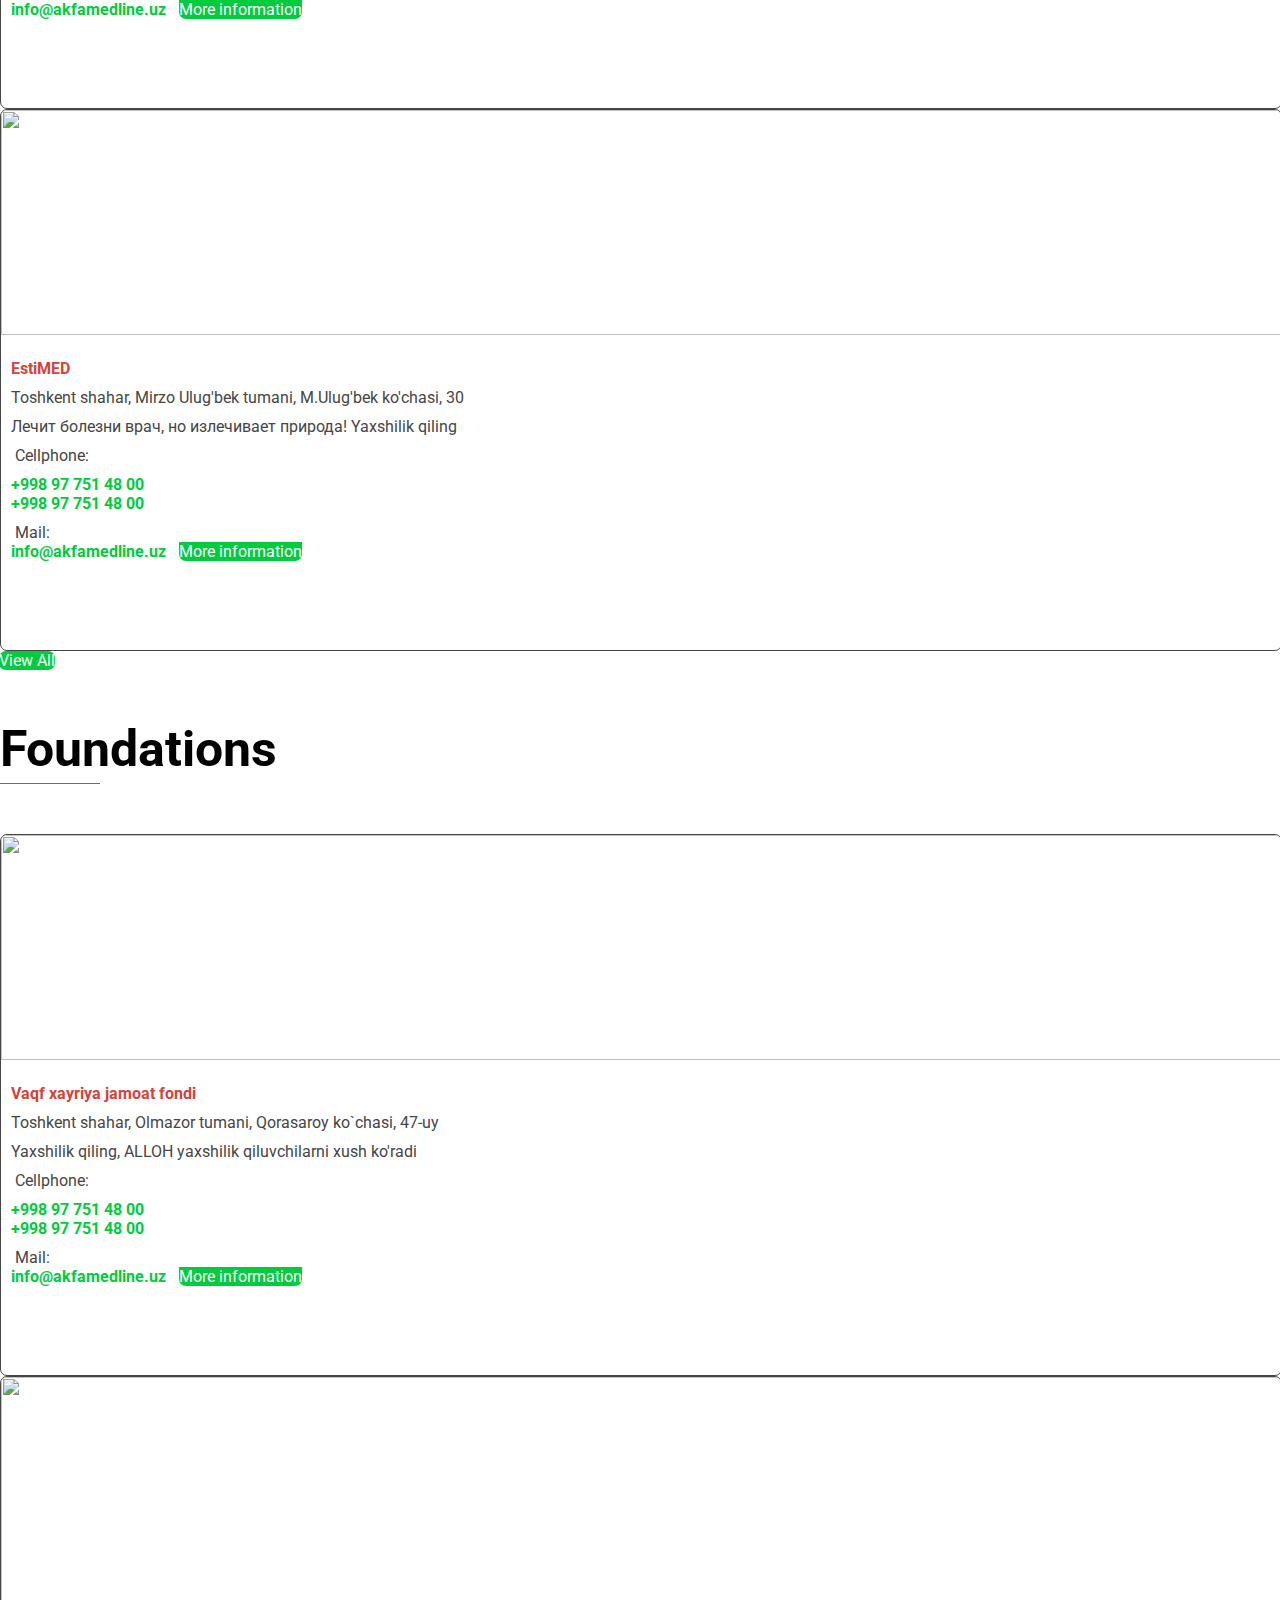
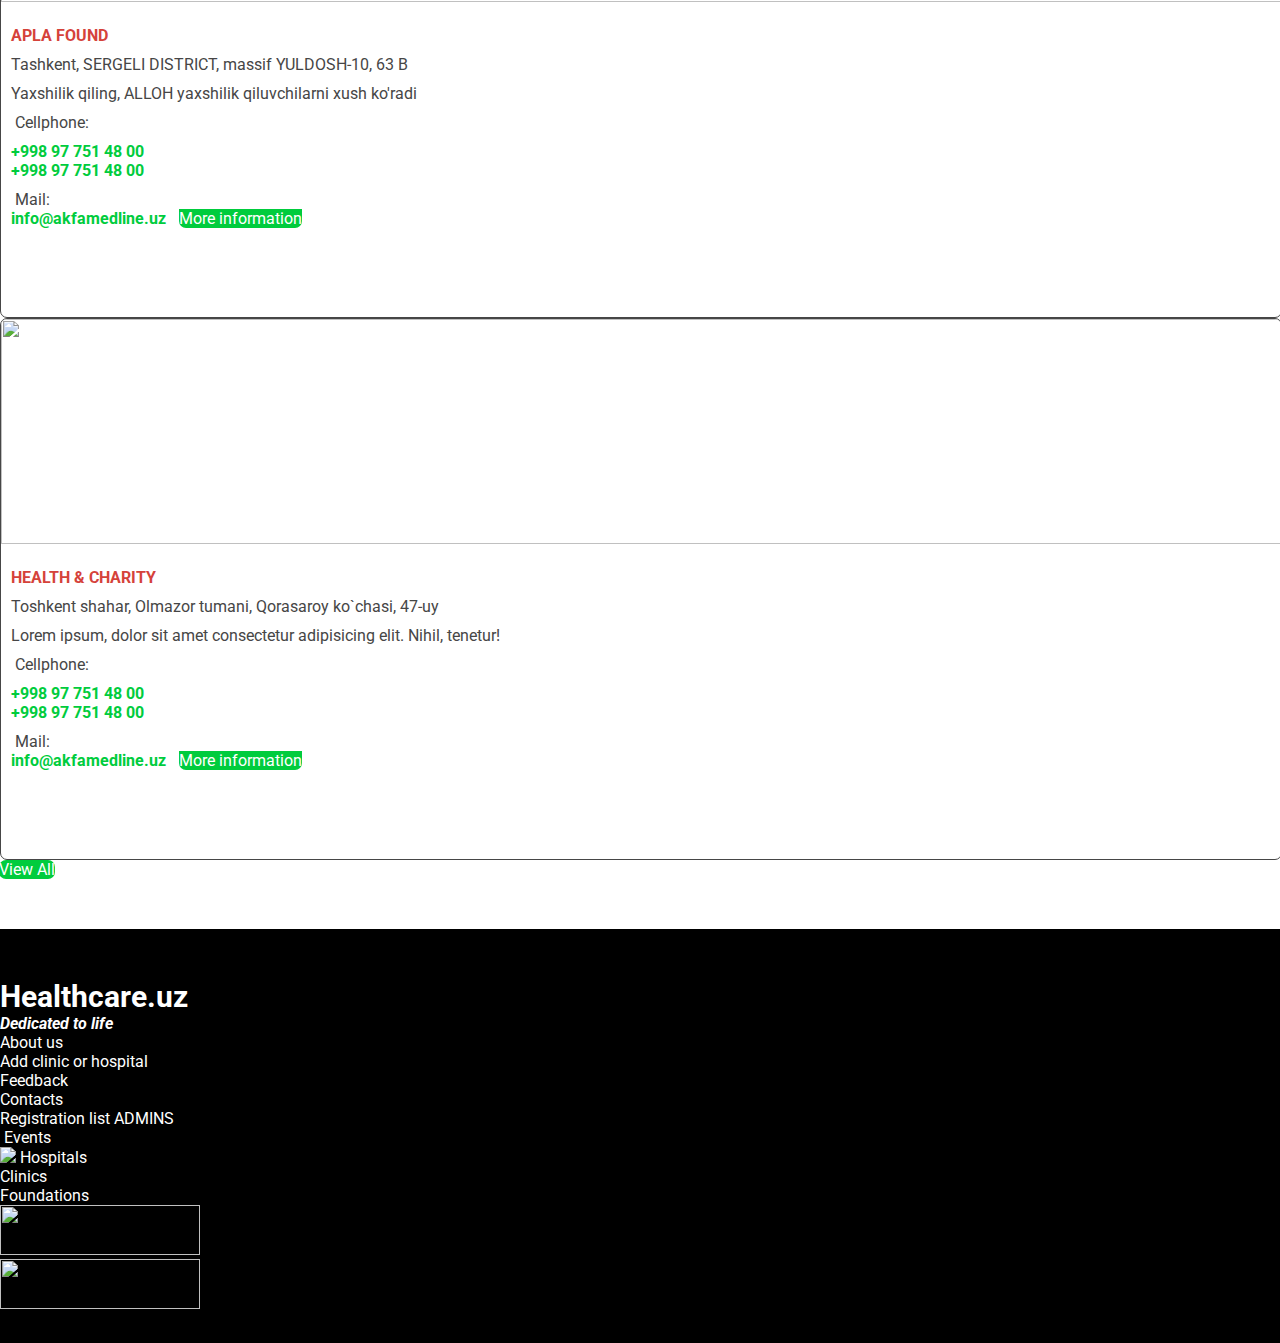
==== commit d916b017: "Update index.html" ====
--- a/index.html
+++ b/index.html
@@ -36,7 +36,7 @@
                             </h1>
                         </div>
                         <div class="col-xl-auto">
-                            <div class="login"><a href="login.html">Login | Registration</a></div>
+                            <div class="login"><a href="login.html"><img src="images/browser.png" alt="">Login | Registration</a></div>
                         </div>
                     </div>
                 </div>
@@ -253,7 +253,7 @@
                     </div>
                     <div class="col-xl-4">
                         <div class="blocks">
-                            <img src="images/delta.JPG" alt="" class="block-image">
+                            <img src="images/delta.png" alt="" class="block-image">
                             <h3 class="blocks-heading">DELTA DIAGNOSTICS</h3>
                             <p class="blocks-text"><img src="images/maps-and-flags.png" alt="">Toshkent shahar, Yunusobod tumani, Yangi Shahar ko'chasi, 2</p>
                             <p class="blocks-text">Лечит болезни врач, но излечивает природа!</p>
@@ -283,7 +283,7 @@
                             <img src="images/clinicpro.jpeg" alt="" class="block-image">
                             <h3 class="blocks-heading">ClinicPro</h3>
                             <p class="blocks-text"><img src="images/maps-and-flags.png" alt="">Toshkent shahar, Mirzo Ulug'bek tumani, M.Ulug'bek ko'chasi, 30</p>
-                            <p class="blocks-text">Лечит болезни врач, но излечивает природа!</p>
+                            <p class="blocks-text">Лечит болезни врач, но излечивает природа! Yaxshilik qiling</p>
                             <p class="blocks-text"><img src="images/phone-receiver.png" alt=""> Cellphone:</p>
                             <ul class="numbers">
                                 <li><a href="tel:+998 97 751 48 00">+998 97 751 48 00</a></li>
@@ -299,7 +299,7 @@
                             <img src="images/nazarmed.JPG" alt="" class="block-image">
                             <h3 class="blocks-heading">NAZAR Medical</h3>
                             <p class="blocks-text"><img src="images/maps-and-flags.png" alt="">г.Ташкент, Юнусабадский район, 14-квартал, дом № 40А.</p>
-                            <p class="blocks-text">Лечит болезни врач, но излечивает природа!</p>
+                            <p class="blocks-text">Лечит болезни врач, но излечивает природа! Yaxshilik qiling</p>
                             <p class="blocks-text"><img src="images/phone-receiver.png" alt=""> Cellphone:</p>
                             <ul class="numbers">
                                 <li><a href="tel:+998 97 751 48 00">+998 97 751 48 00</a></li>
@@ -315,7 +315,7 @@
                             <img src="images/clinica.jpg" alt="" class="block-image">
                             <h3 class="blocks-heading">EstiMED</h3>
                             <p class="blocks-text"><img src="images/maps-and-flags.png" alt="">Toshkent shahar, Mirzo Ulug'bek tumani, M.Ulug'bek ko'chasi, 30</p>
-                            <p class="blocks-text">Лечит болезни врач, но излечивает природа!</p>
+                            <p class="blocks-text">Лечит болезни врач, но излечивает природа! Yaxshilik qiling</p>
                             <p class="blocks-text"><img src="images/phone-receiver.png" alt=""> Cellphone:</p>
                             <ul class="numbers">
                                 <li><a href="tel:+998 97 751 48 00">+998 97 751 48 00</a></li>
@@ -338,10 +338,10 @@
                     <div class="row">
                         <div class="col-xl-4">
                             <div class="blocks">
-                                <img src="images/clinicpro.jpeg" alt="" class="block-image">
+                                <img src="images/sanatony3.jpg" alt="" class="block-image">
                                 <h3 class="blocks-heading">ClinicPro</h3>
                                 <p class="blocks-text"><img src="images/maps-and-flags.png" alt="">Toshkent shahar, Mirzo Ulug'bek tumani, M.Ulug'bek ko'chasi, 30</p>
-                                <p class="blocks-text">Лечит болезни врач, но излечивает природа!</p>
+                                <p class="blocks-text">Лечит болезни врач, но излечивает природа! Yaxshilik qiling</p>
                                 <p class="blocks-text"><img src="images/phone-receiver.png" alt=""> Cellphone:</p>
                                 <ul class="numbers">
                                     <li><a href="tel:+998 97 751 48 00">+998 97 751 48 00</a></li>
@@ -354,10 +354,10 @@
                         </div>
                         <div class="col-xl-4">
                             <div class="blocks">
-                                <img src="images/nazarmed.JPG" alt="" class="block-image">
+                                <img src="images/sanatory2.jpg" alt="" class="block-image">
                                 <h3 class="blocks-heading">NAZAR Medical</h3>
                                 <p class="blocks-text"><img src="images/maps-and-flags.png" alt="">г.Ташкент, Юнусабадский район, 14-квартал, дом № 40А.</p>
-                                <p class="blocks-text">Лечит болезни врач, но излечивает природа!</p>
+                                <p class="blocks-text">Лечит болезни врач, но излечивает природа! Yaxshilik qiling</p>
                                 <p class="blocks-text"><img src="images/phone-receiver.png" alt=""> Cellphone:</p>
                                 <ul class="numbers">
                                     <li><a href="tel:+998 97 751 48 00">+998 97 751 48 00</a></li>
@@ -370,10 +370,10 @@
                         </div>
                         <div class="col-xl-4">
                             <div class="blocks">
-                                <img src="images/clinica.jpg" alt="" class="block-image">
+                                <img src="images/sanatory1.jpg" alt="" class="block-image">
                                 <h3 class="blocks-heading">EstiMED</h3>
                                 <p class="blocks-text"><img src="images/maps-and-flags.png" alt="">Toshkent shahar, Mirzo Ulug'bek tumani, M.Ulug'bek ko'chasi, 30</p>
-                                <p class="blocks-text">Лечит болезни врач, но излечивает природа!</p>
+                                <p class="blocks-text">Лечит болезни врач, но излечивает природа! Yaxshilik qiling</p>
                                 <p class="blocks-text"><img src="images/phone-receiver.png" alt=""> Cellphone:</p>
                                 <ul class="numbers">
                                     <li><a href="tel:+998 97 751 48 00">+998 97 751 48 00</a></li>
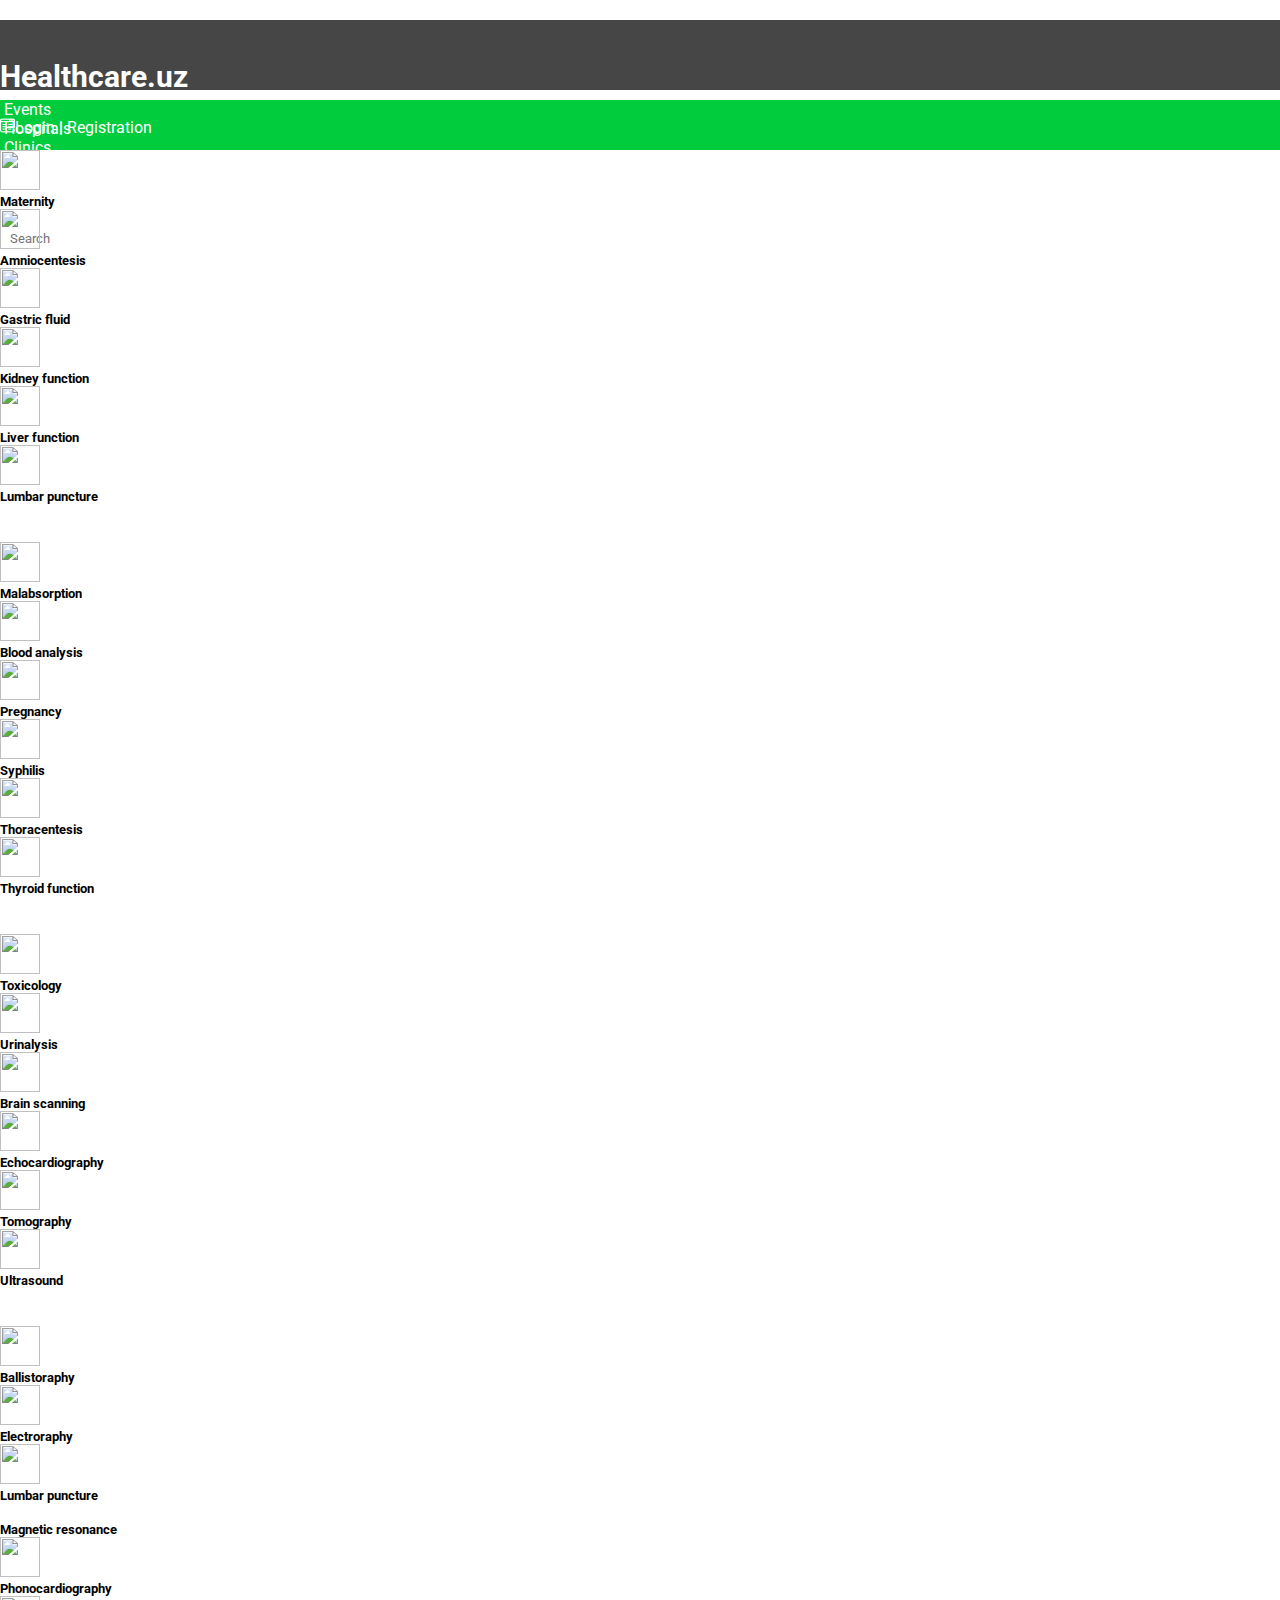
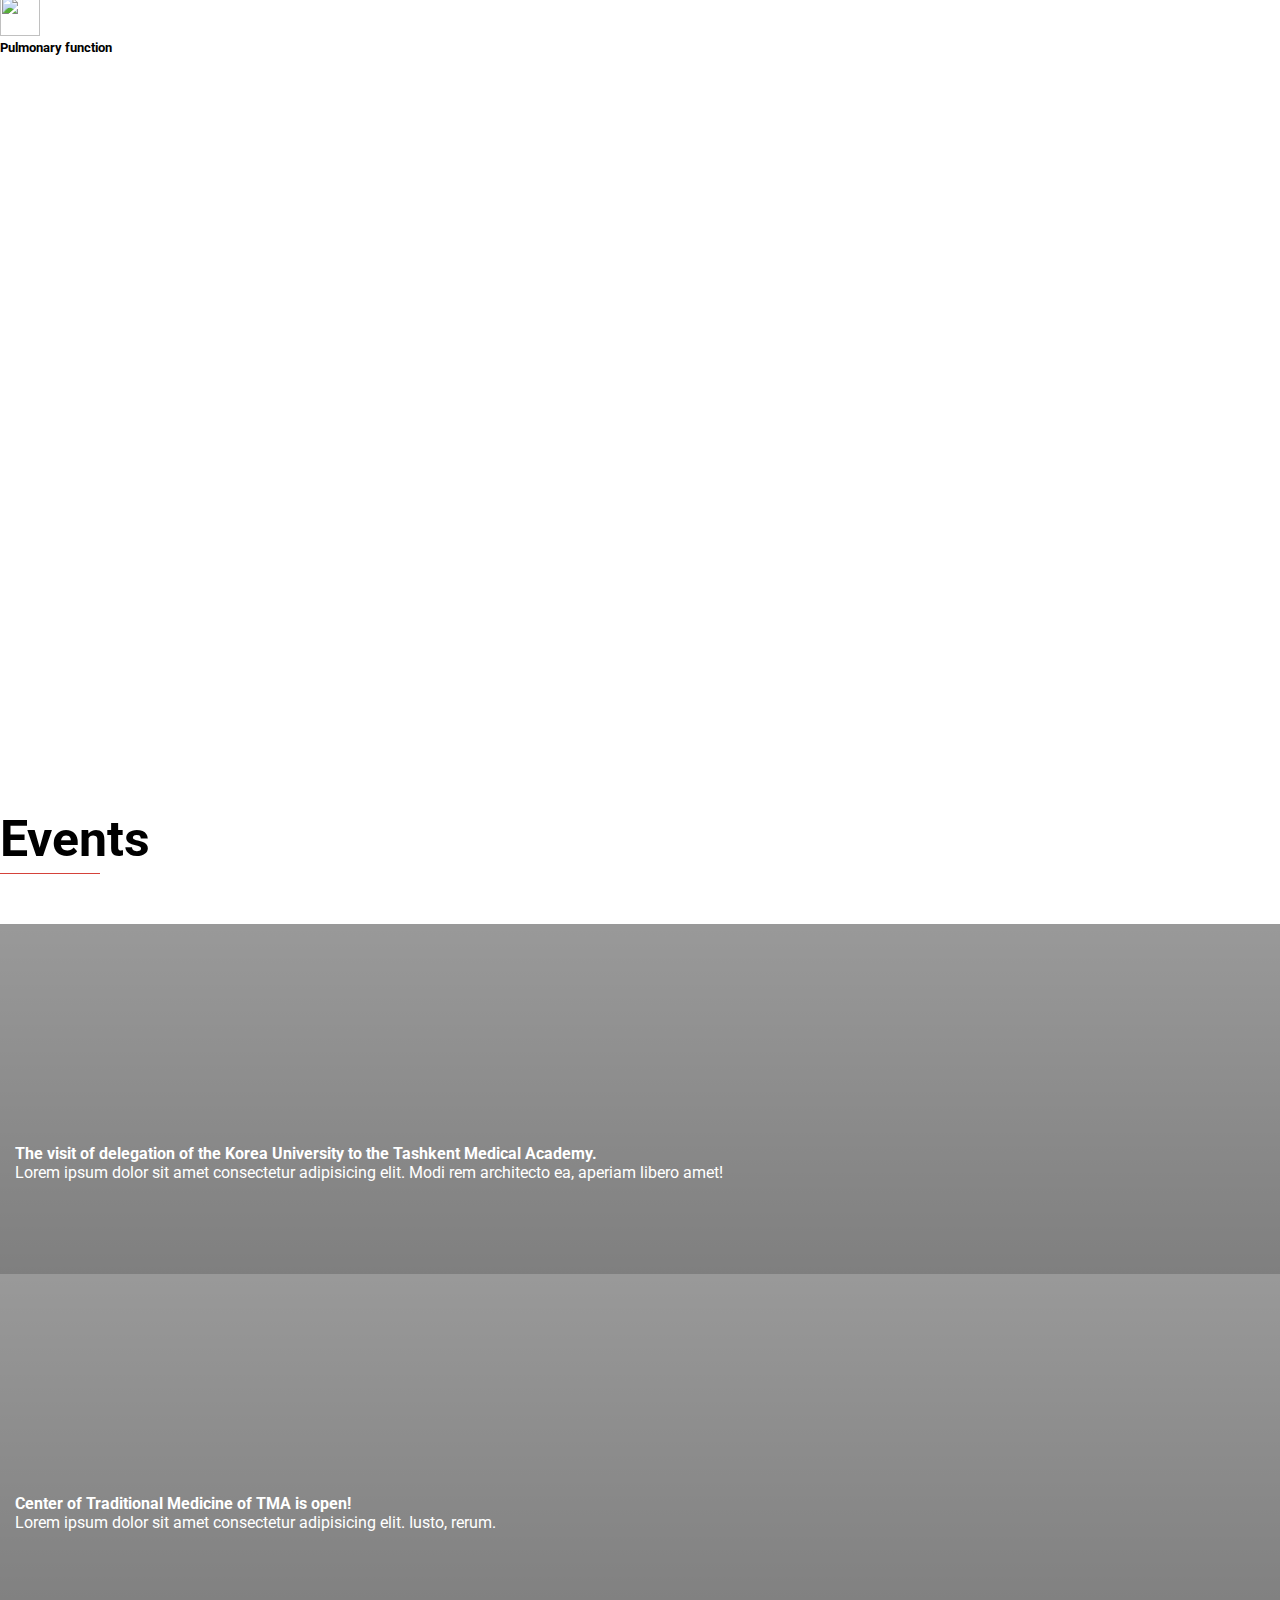
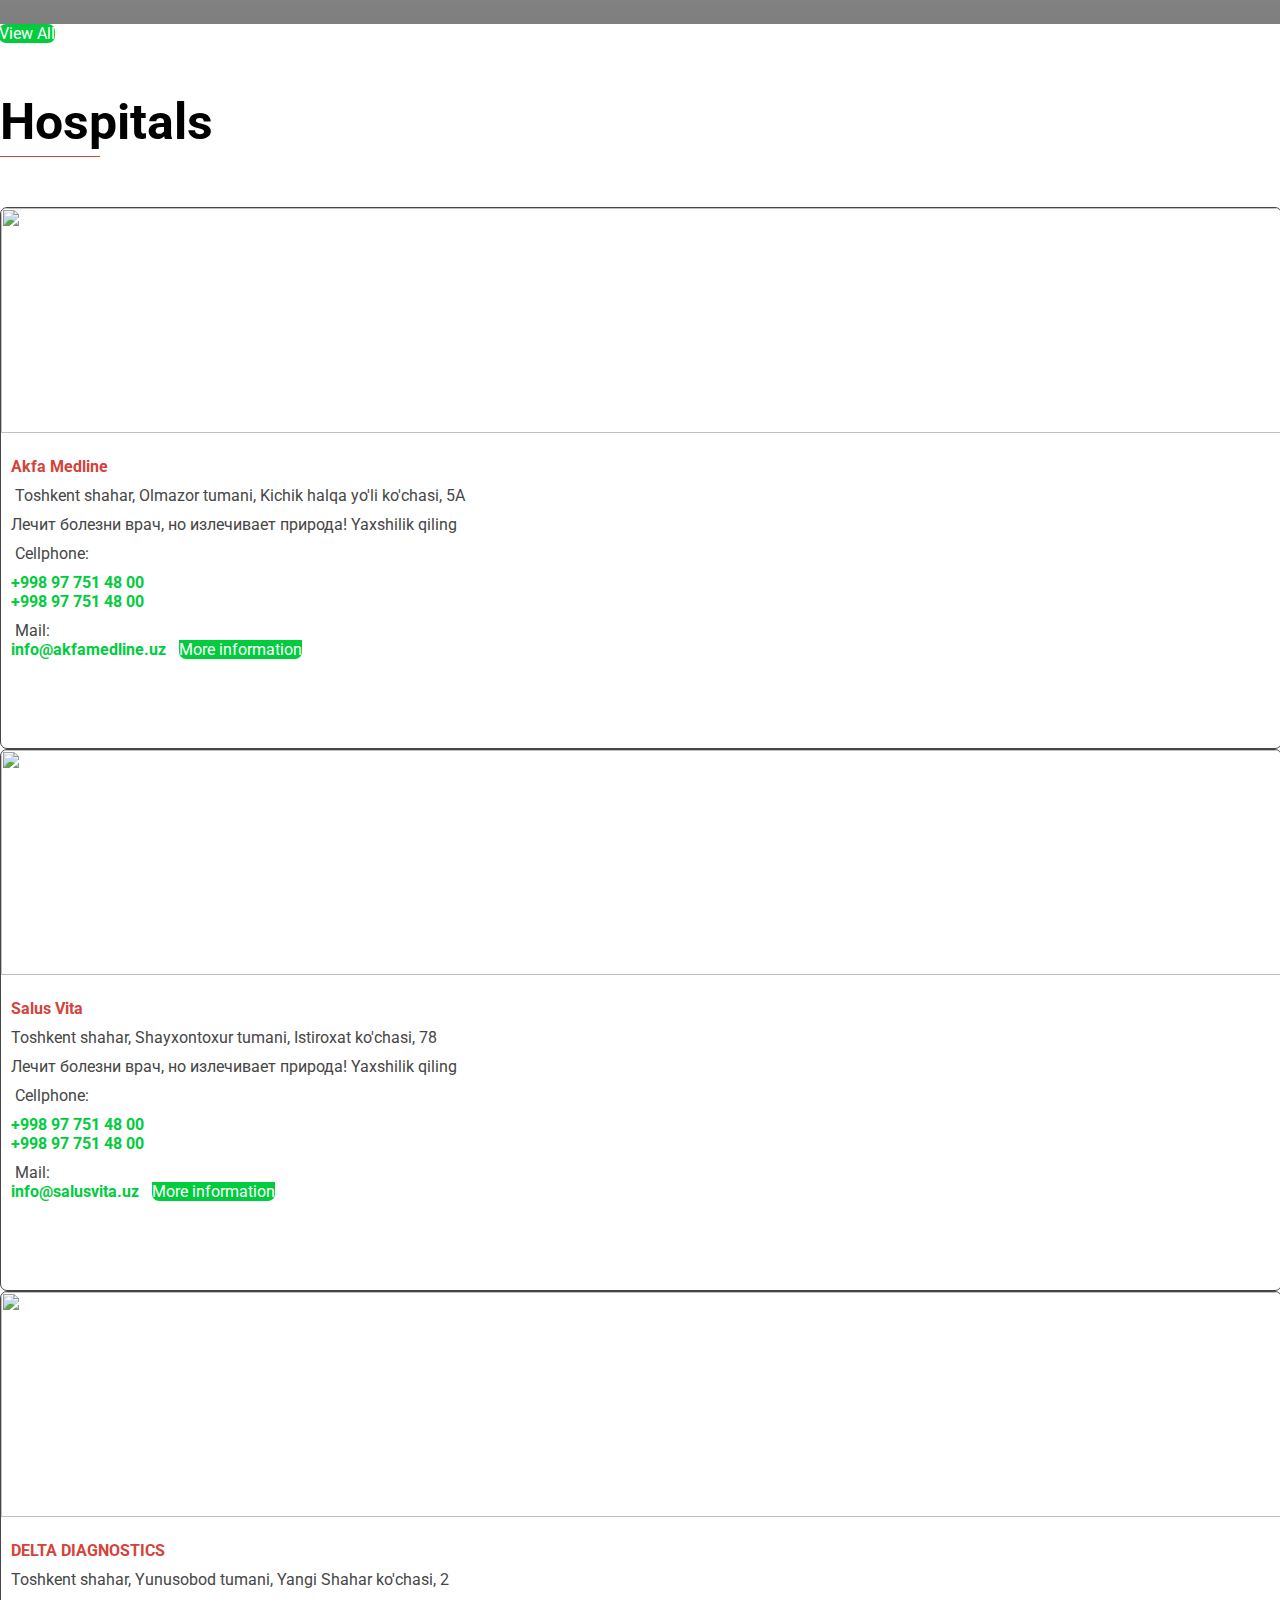
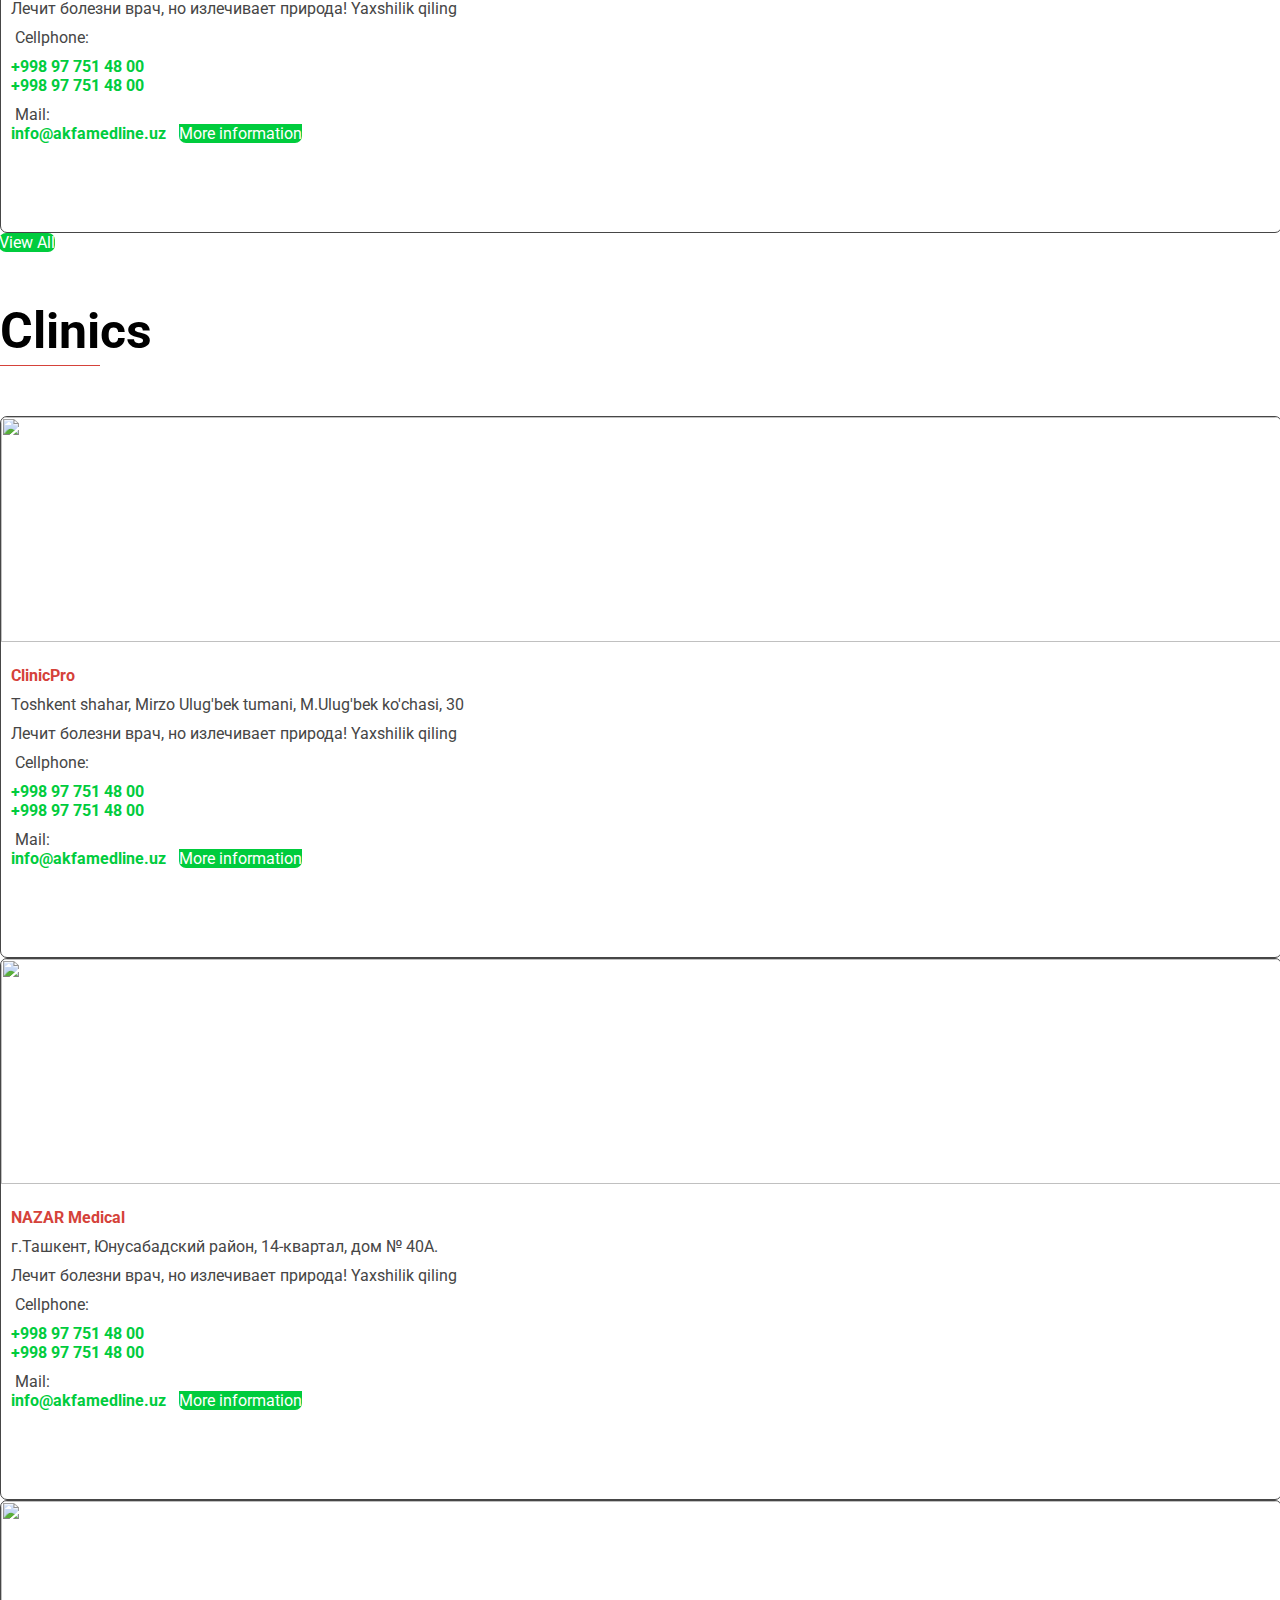
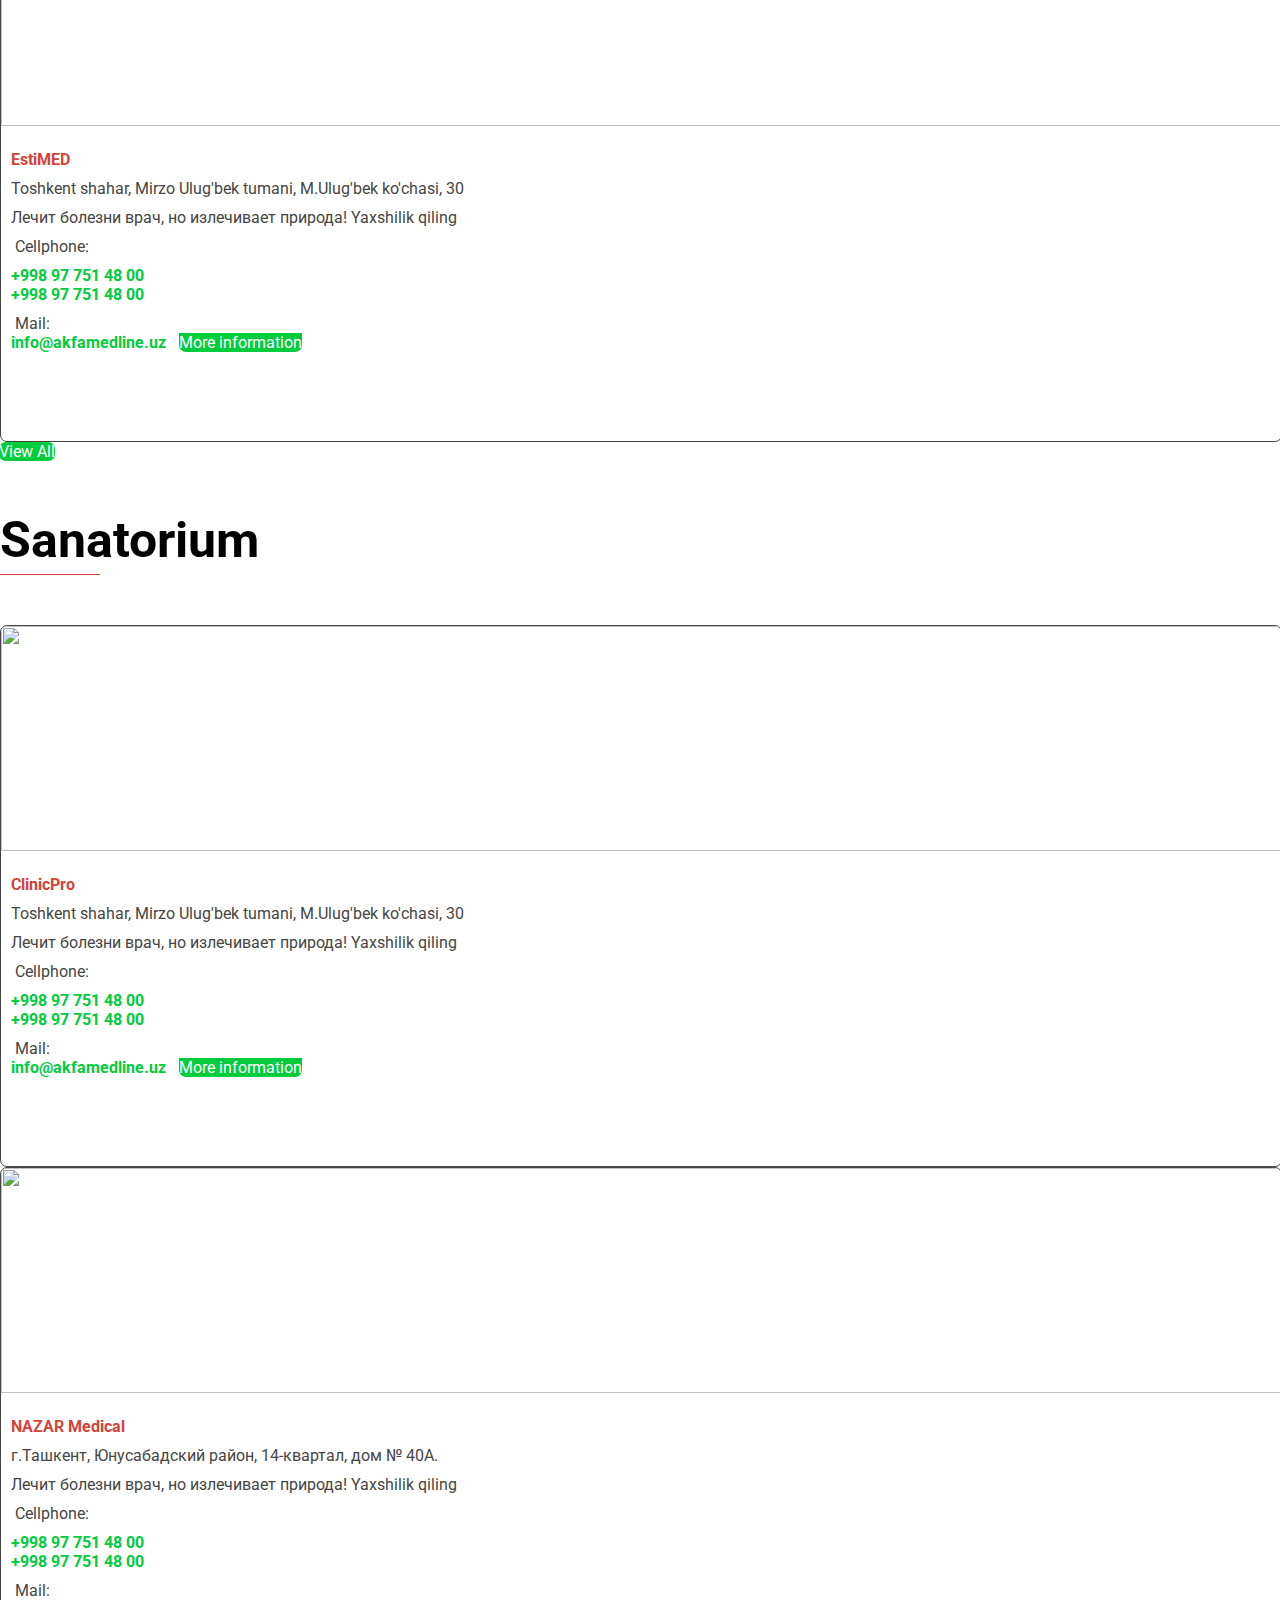
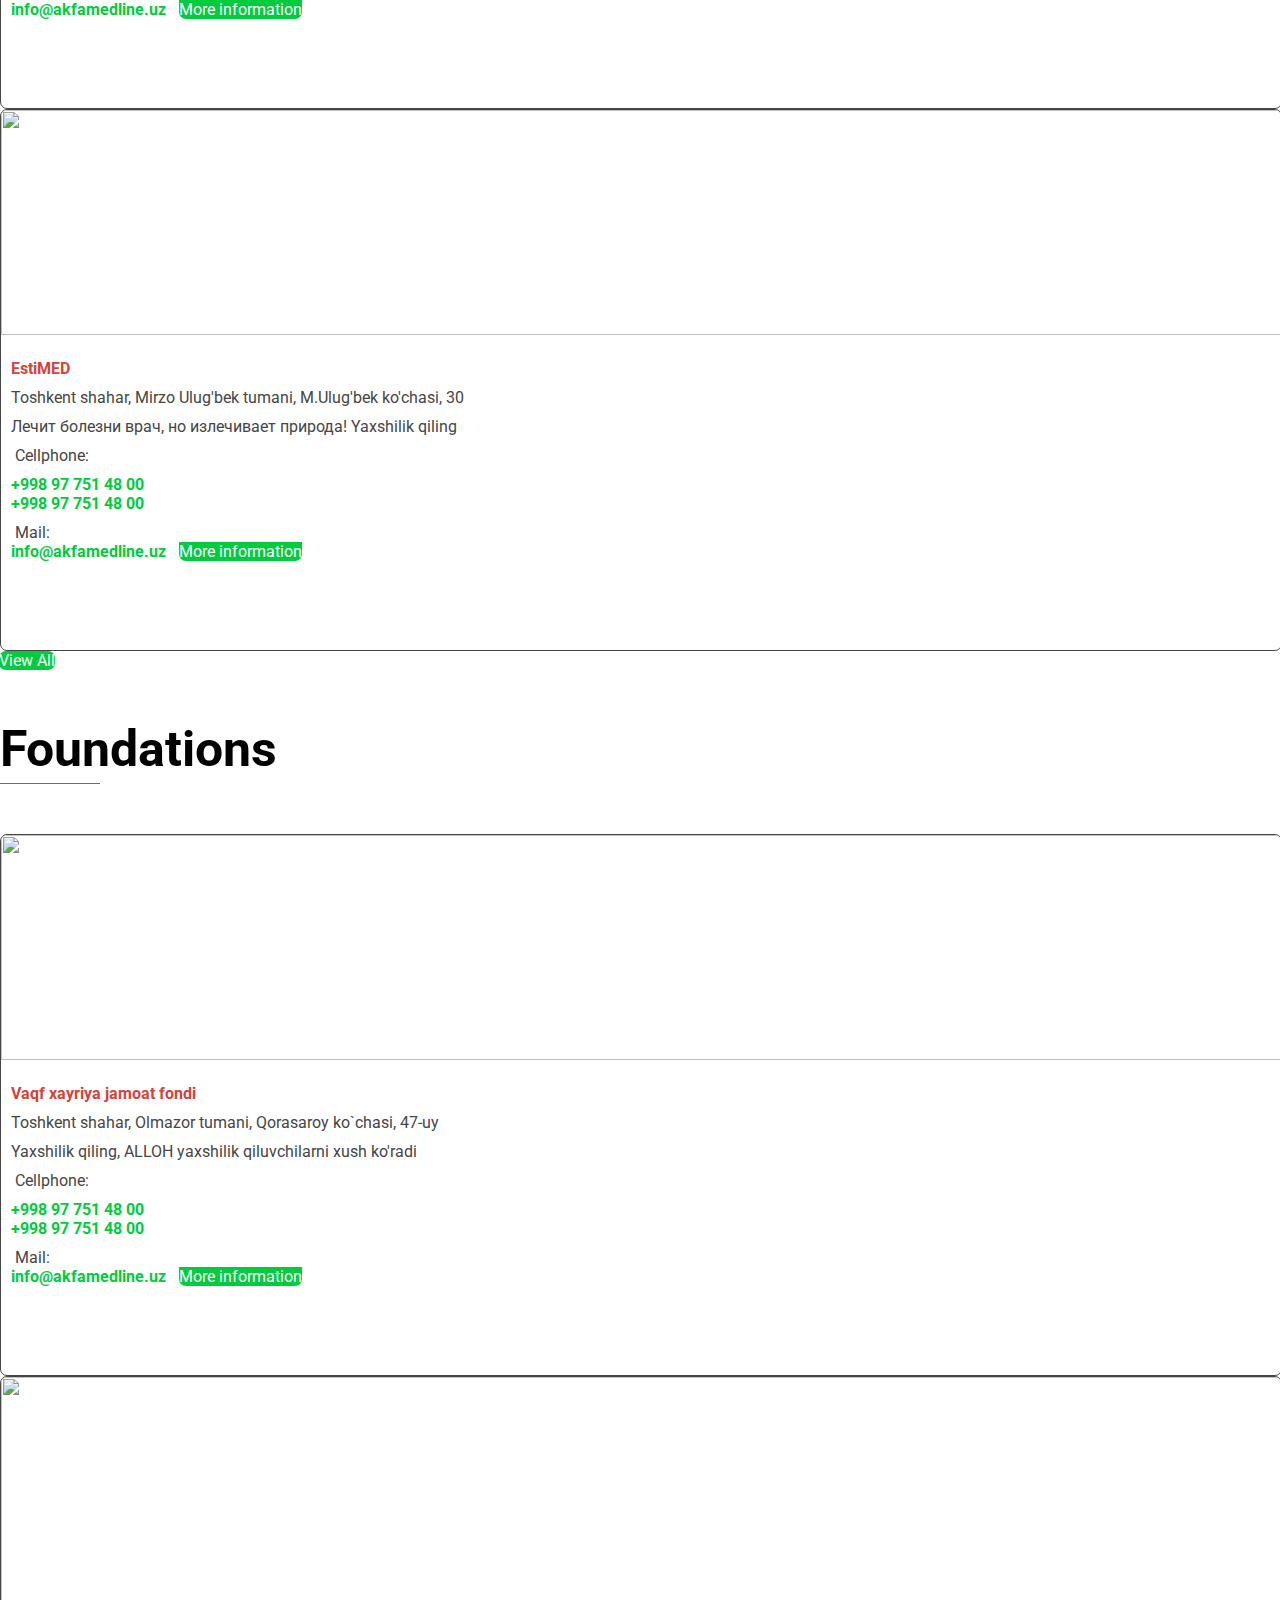
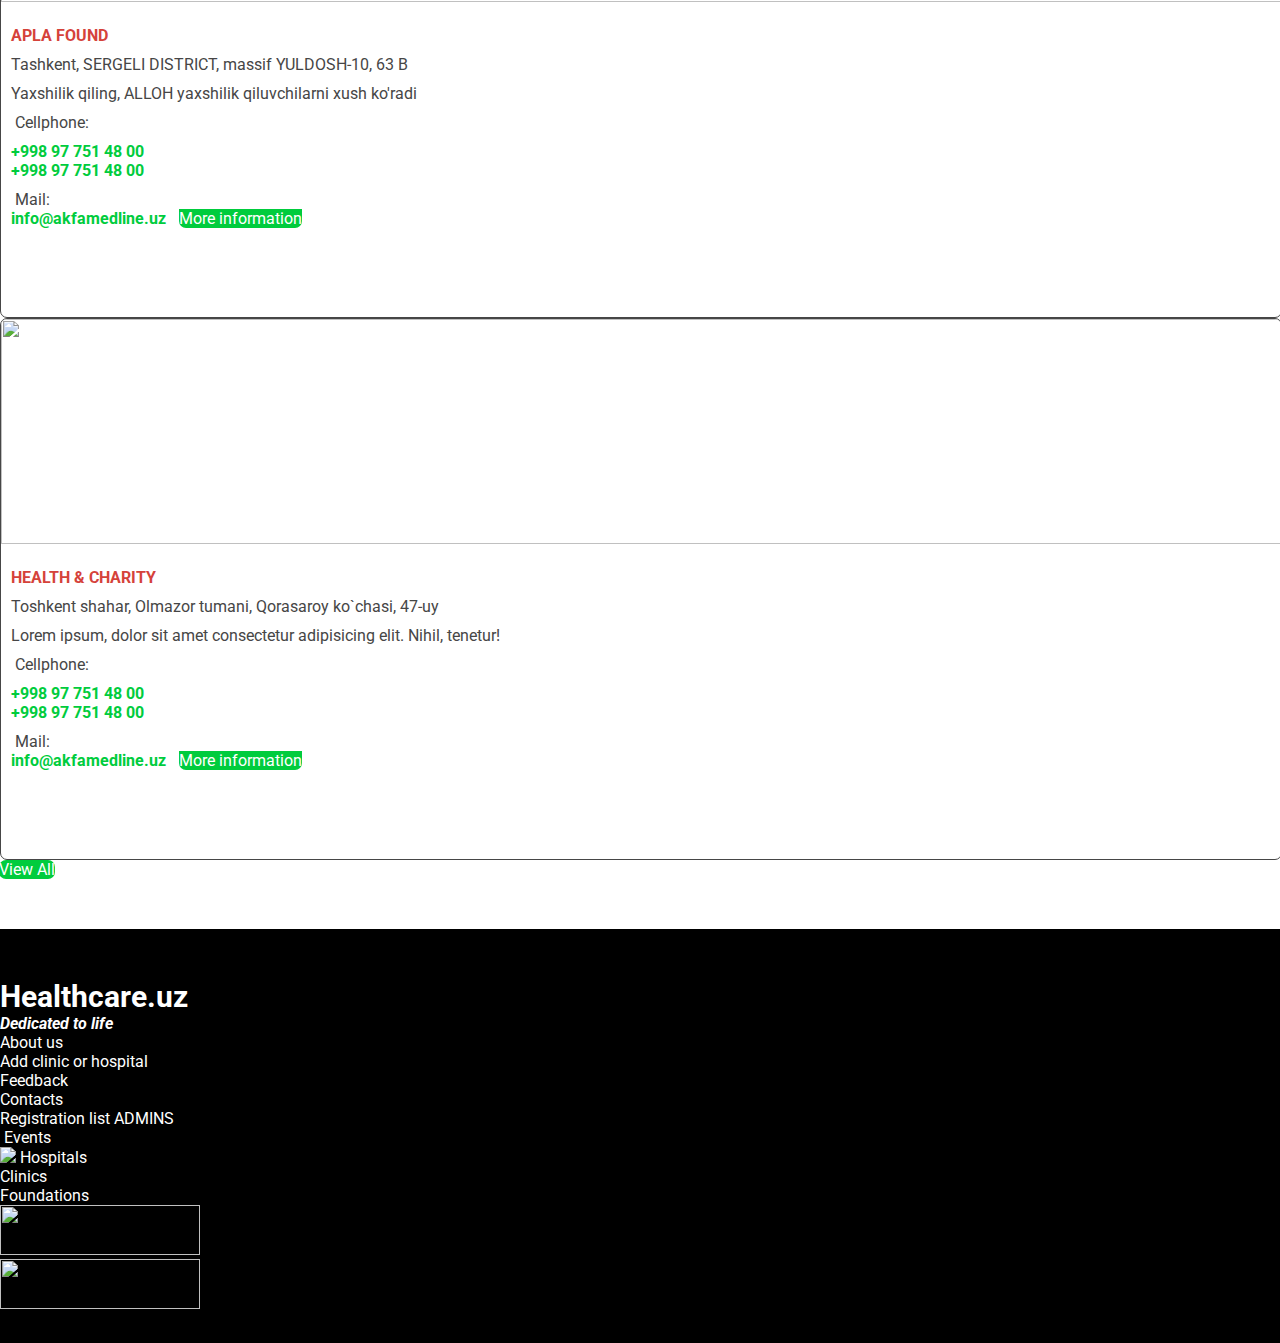
==== commit 0d5be8fb: "Update index.html" ====
--- a/index.html
+++ b/index.html
@@ -224,7 +224,7 @@
                             <img src="images/akfa.jpg" alt="" class="block-image">
                             <h3 class="blocks-heading">Akfa Medline</h3>
                             <p class="blocks-text"> <img src="images/maps-and-flags.png" alt=""> Toshkent shahar, Olmazor tumani, Kichik halqa yo'li ko'chasi, 5A</p>
-                            <p class="blocks-text">Лечит болезни врач, но излечивает природа!</p>
+                            <p class="blocks-text">Лечит болезни врач, но излечивает природа! Yaxshilik qiling</p>
                             <p class="blocks-text"><img src="images/phone-receiver.png" alt=""> Cellphone:</p>
                             <ul class="numbers">
                                 <li><a href="tel:+998 97 751 48 00">+998 97 751 48 00</a></li>
@@ -240,7 +240,7 @@
                             <img src="images/salus.jpg" alt="" class="block-image">
                             <h3 class="blocks-heading">Salus Vita</h3>
                             <p class="blocks-text"><img src="images/maps-and-flags.png" alt="">Toshkent shahar, Shayxontoxur tumani, Istiroxat ko'chasi, 78</p>
-                            <p class="blocks-text">Лечит болезни врач, но излечивает природа!</p>
+                            <p class="blocks-text">Лечит болезни врач, но излечивает природа! Yaxshilik qiling</p>
                             <p class="blocks-text"><img src="images/phone-receiver.png" alt=""> Cellphone:</p>
                             <ul class="numbers">
                                 <li><a href="tel:+998 97 751 48 00">+998 97 751 48 00</a></li>
@@ -256,7 +256,7 @@
                             <img src="images/delta.png" alt="" class="block-image">
                             <h3 class="blocks-heading">DELTA DIAGNOSTICS</h3>
                             <p class="blocks-text"><img src="images/maps-and-flags.png" alt="">Toshkent shahar, Yunusobod tumani, Yangi Shahar ko'chasi, 2</p>
-                            <p class="blocks-text">Лечит болезни врач, но излечивает природа!</p>
+                            <p class="blocks-text">Лечит болезни врач, но излечивает природа! Yaxshilik qiling</p>
                             <p class="blocks-text"><img src="images/phone-receiver.png" alt=""> Cellphone:</p>
                             <ul class="numbers">
                                 <li><a href="tel:+998 97 751 48 00">+998 97 751 48 00</a></li>
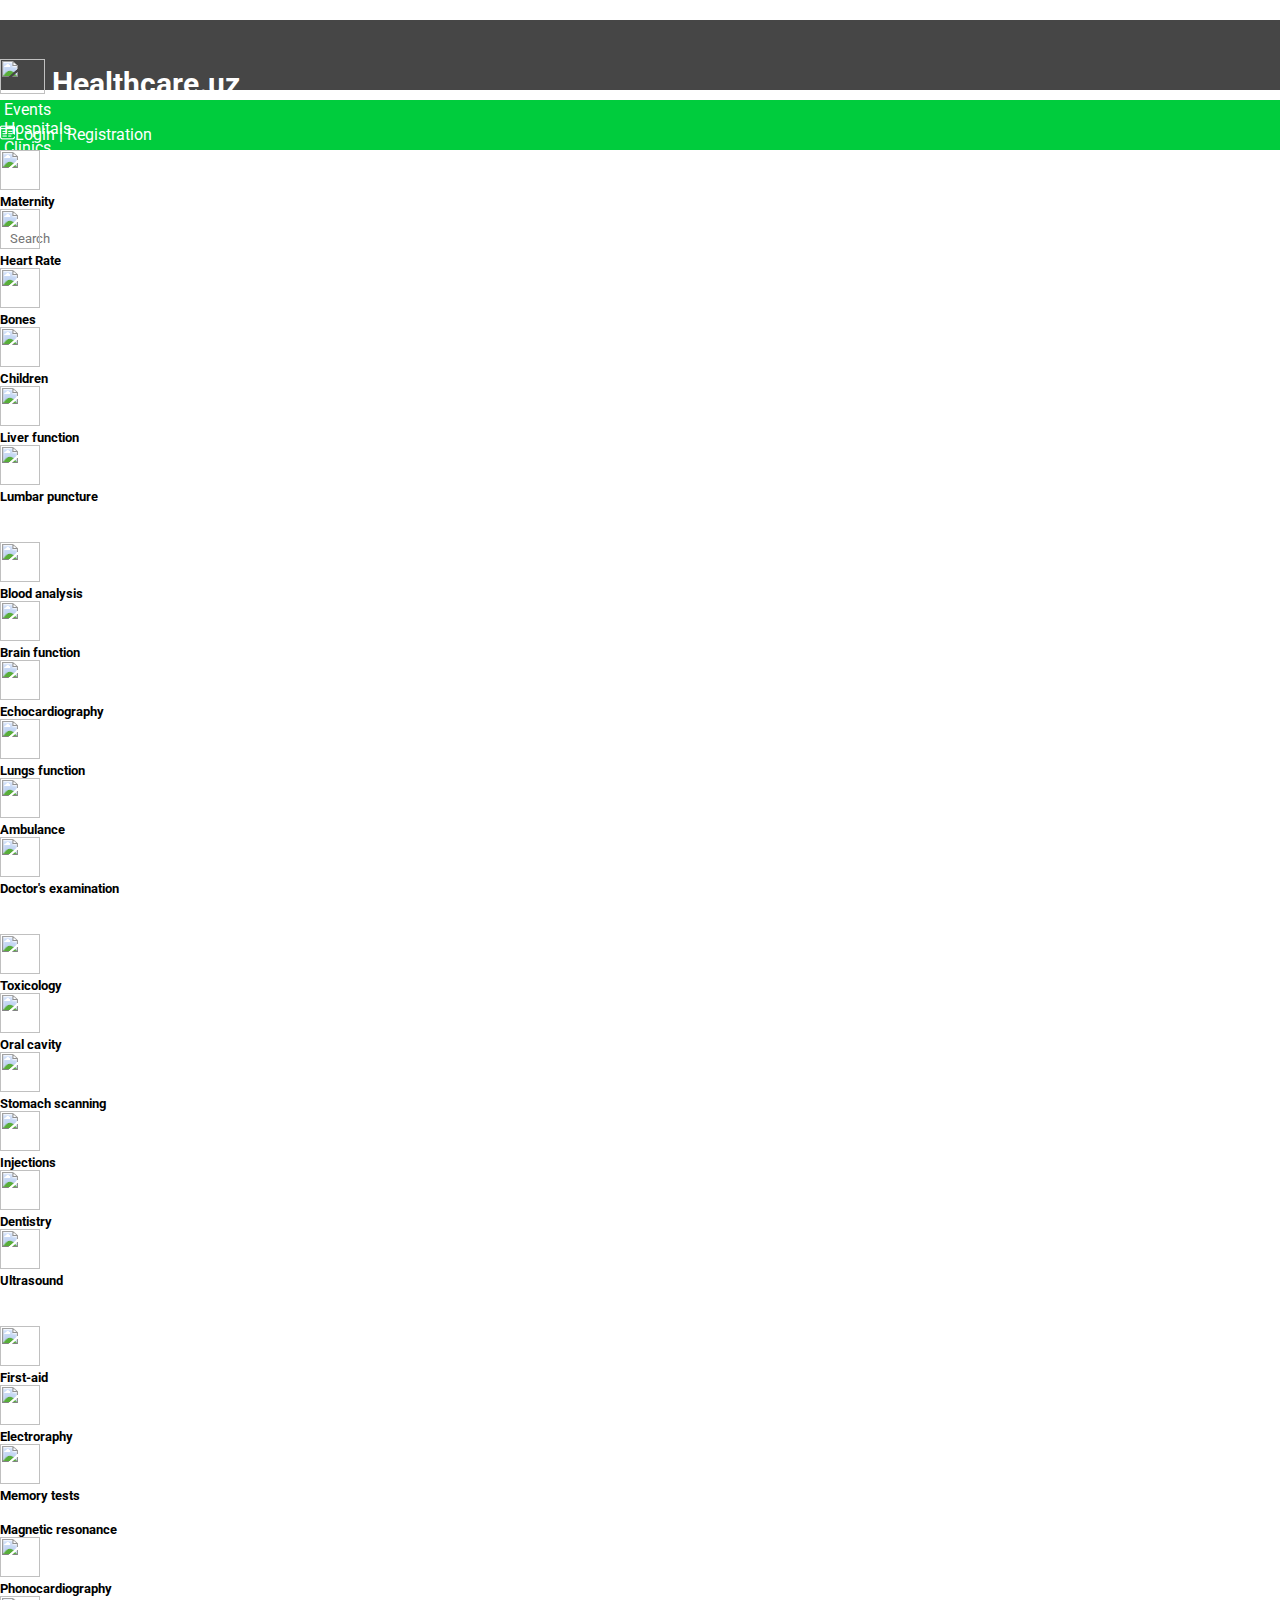
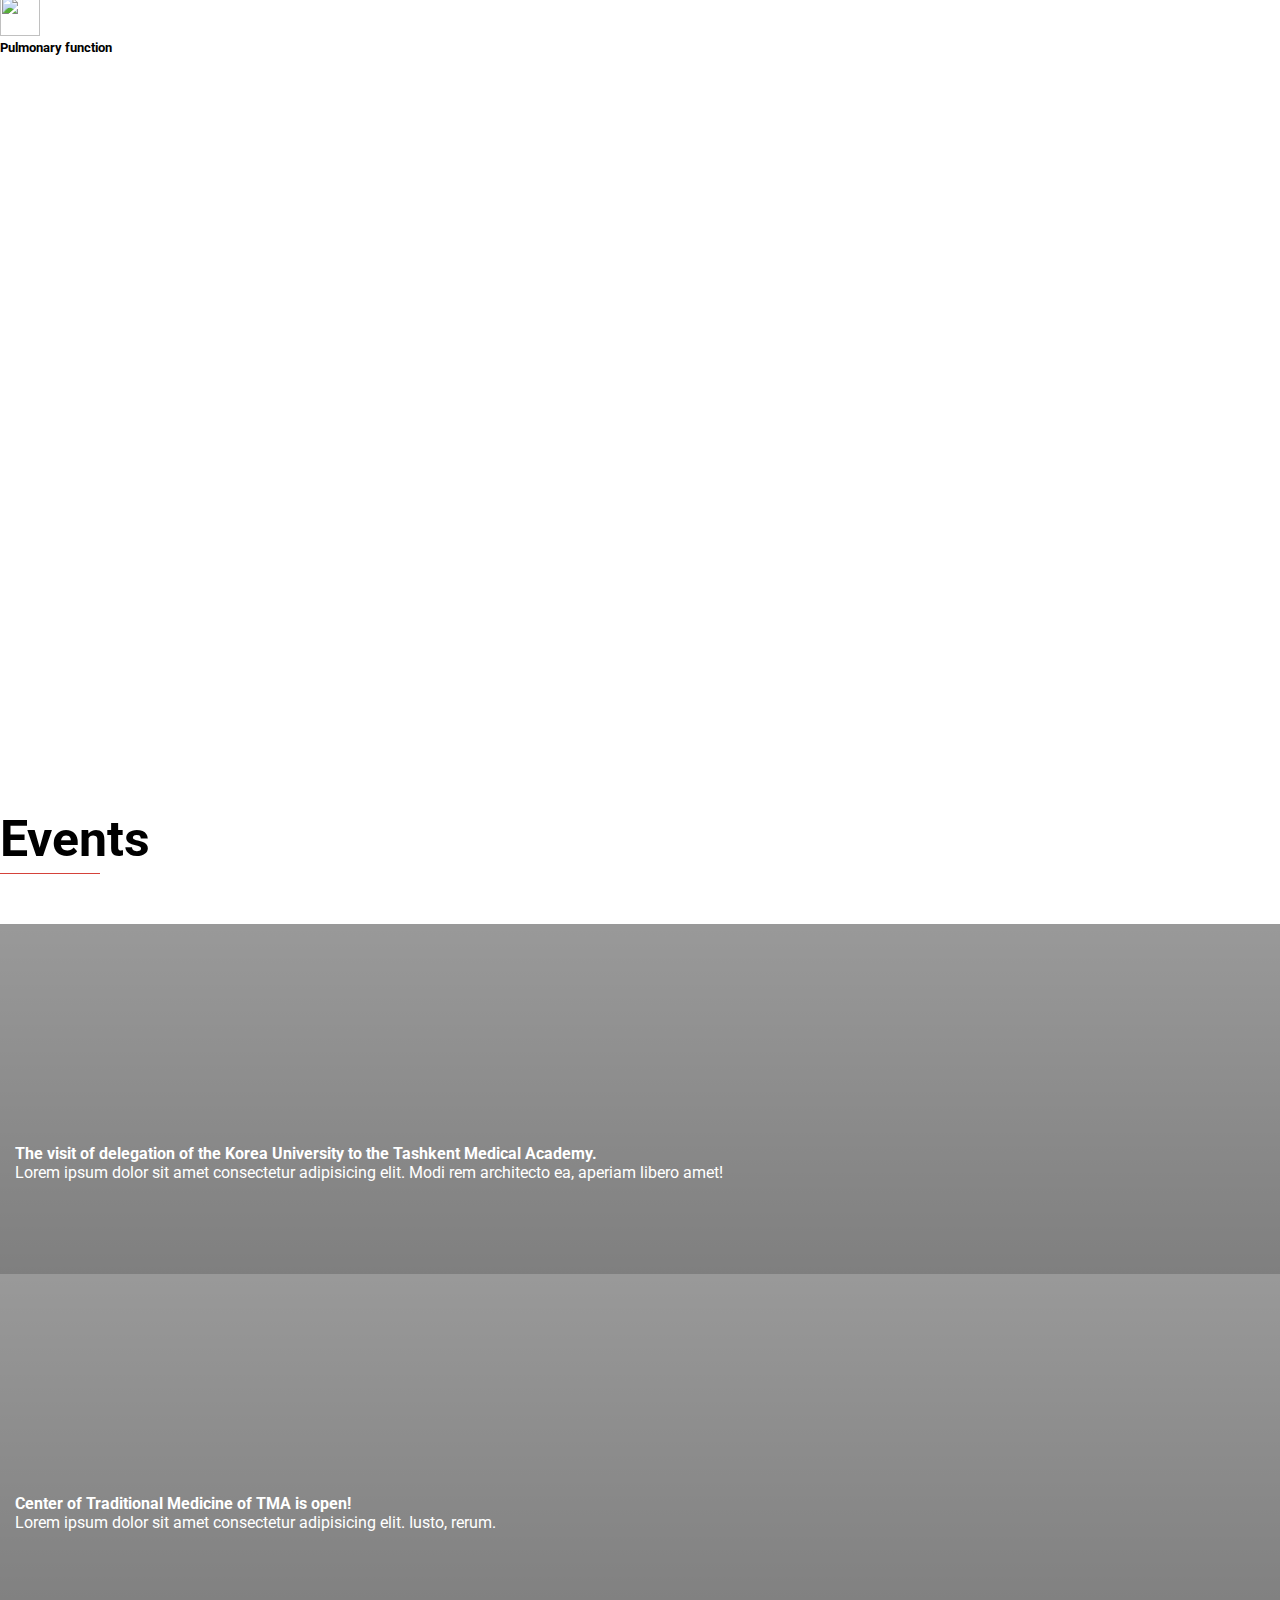
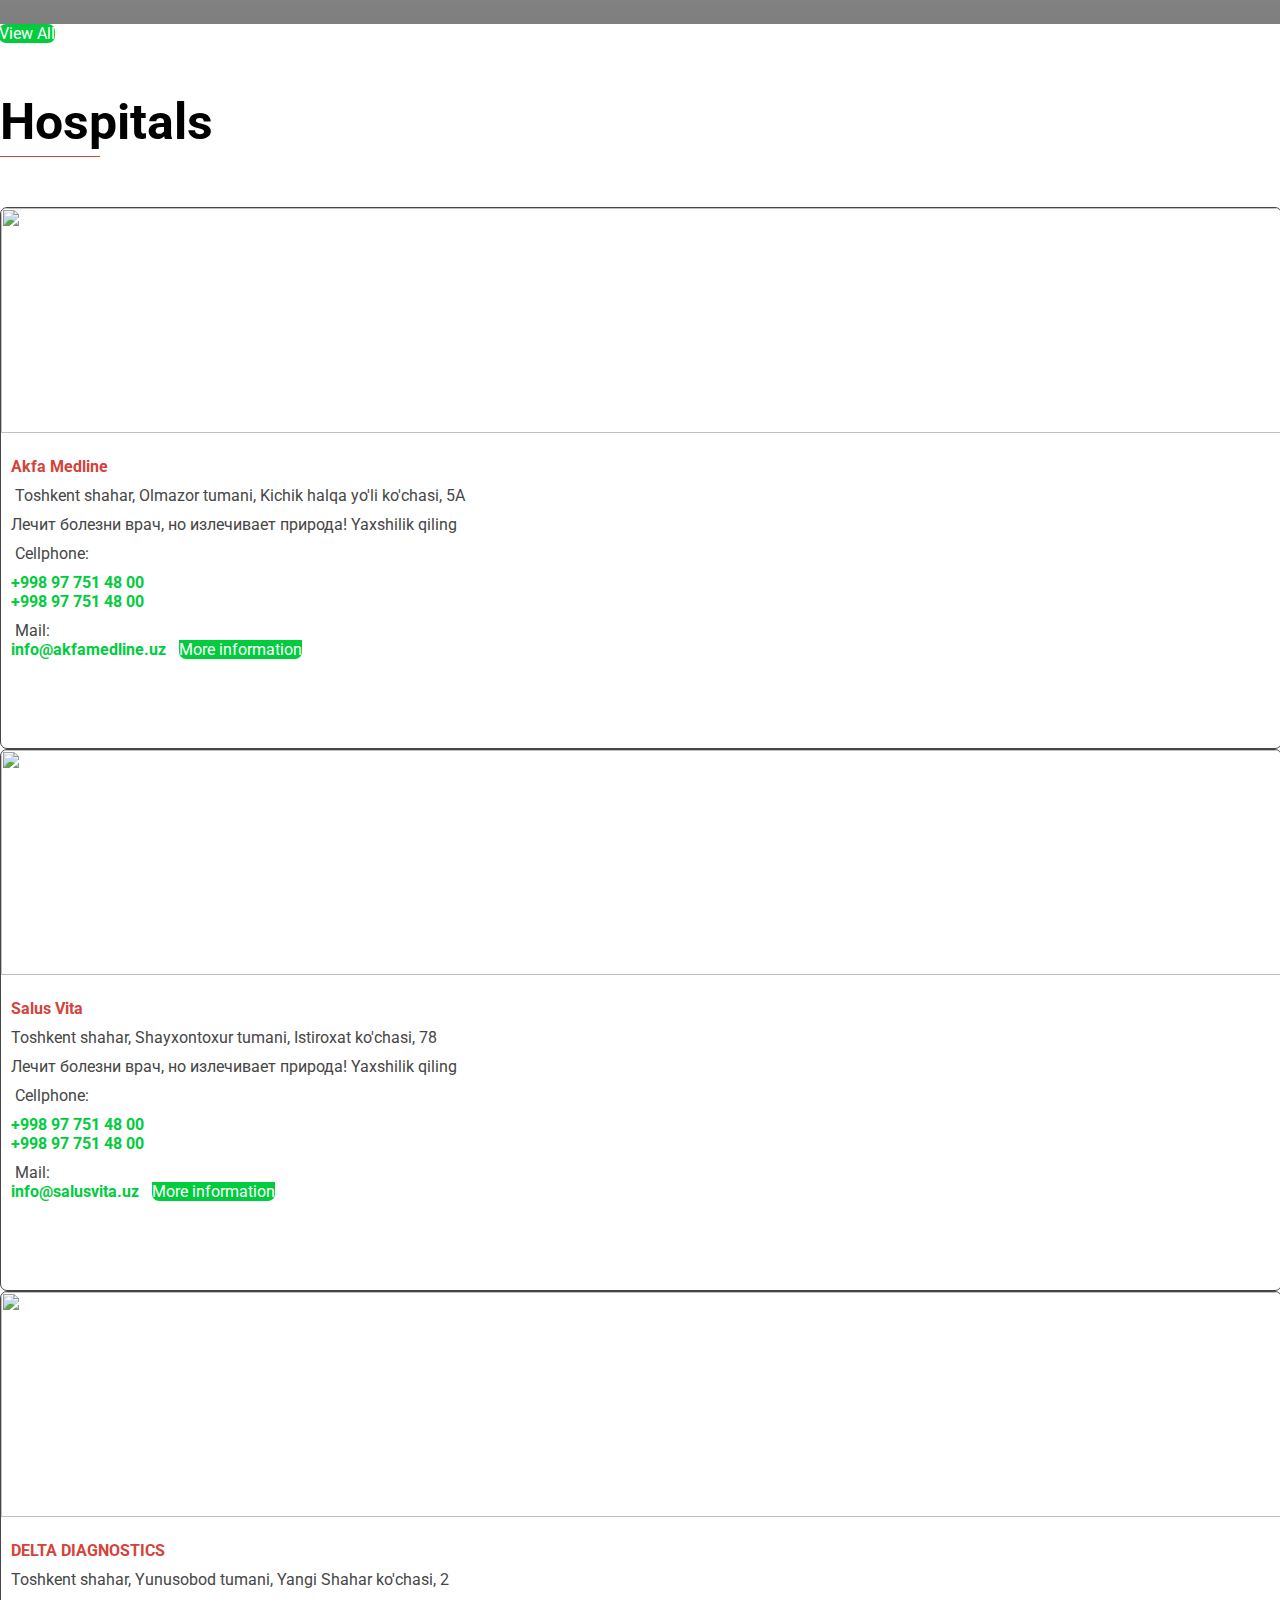
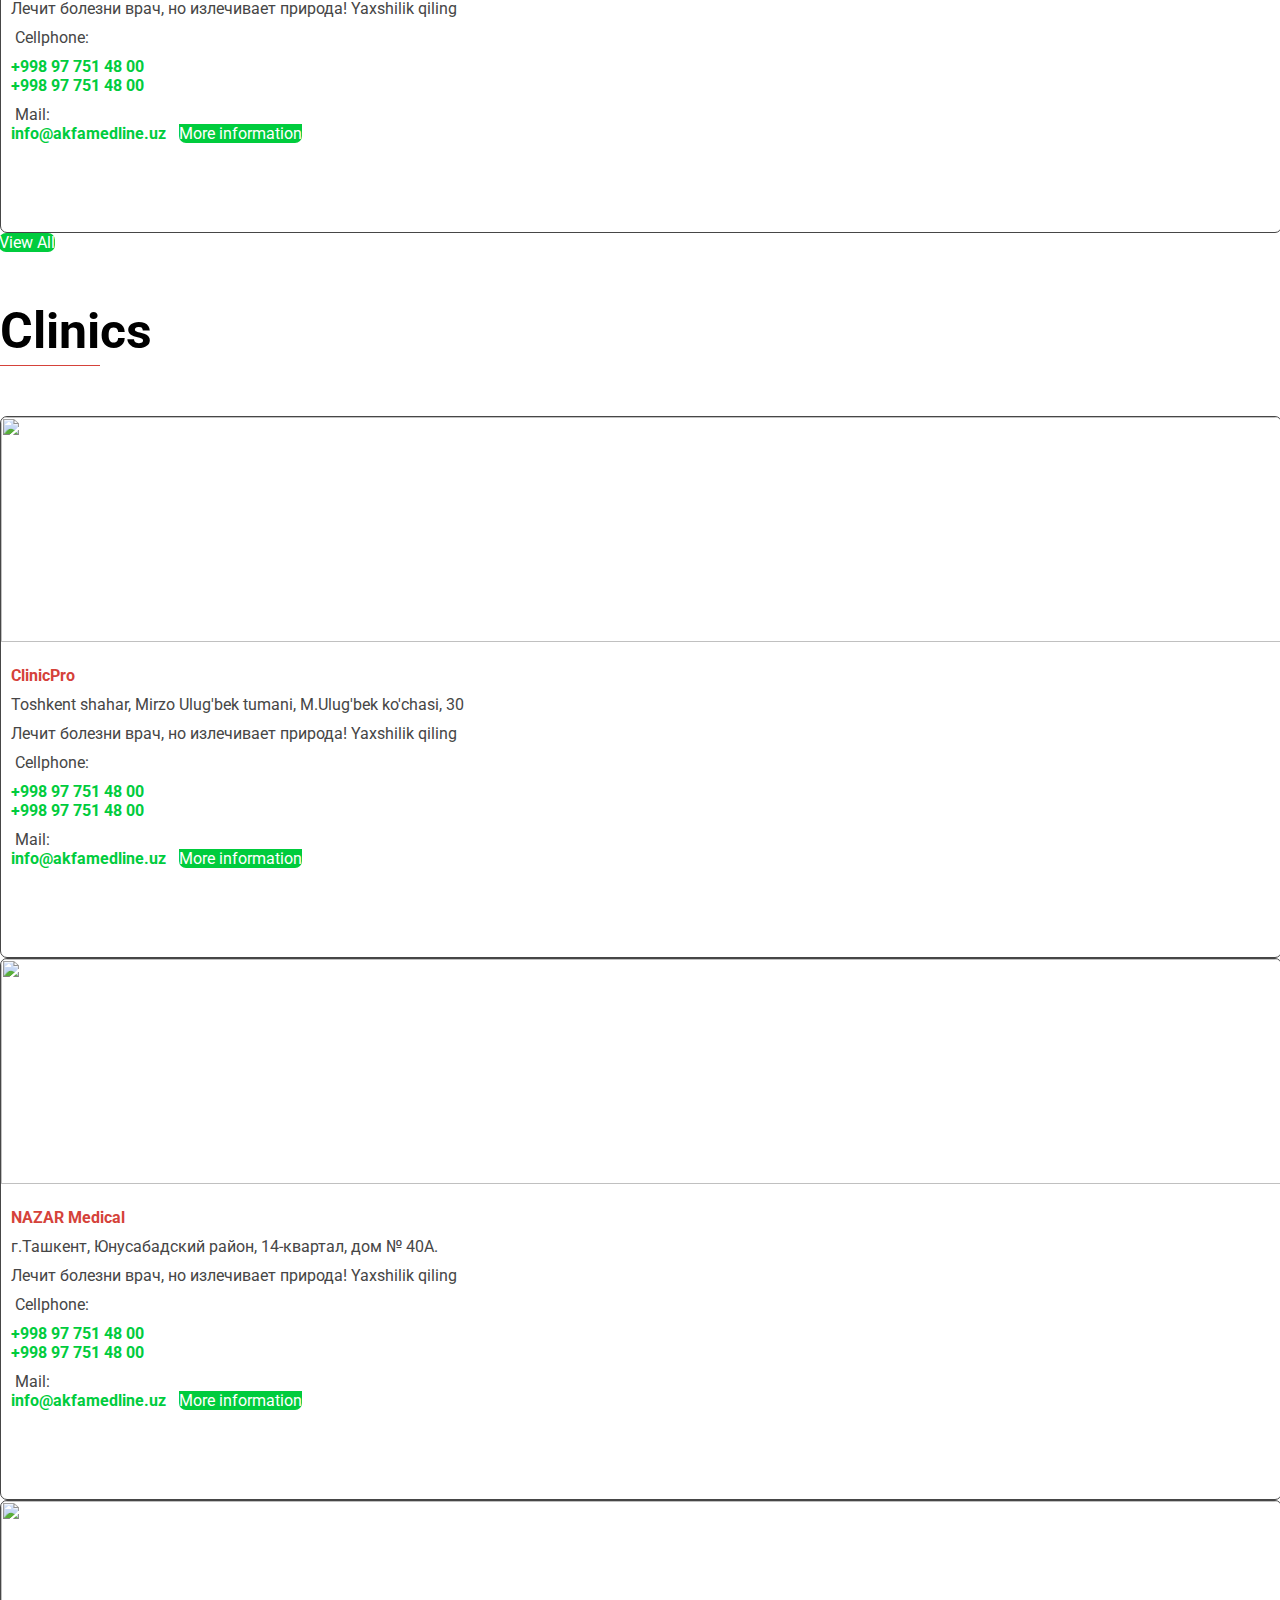
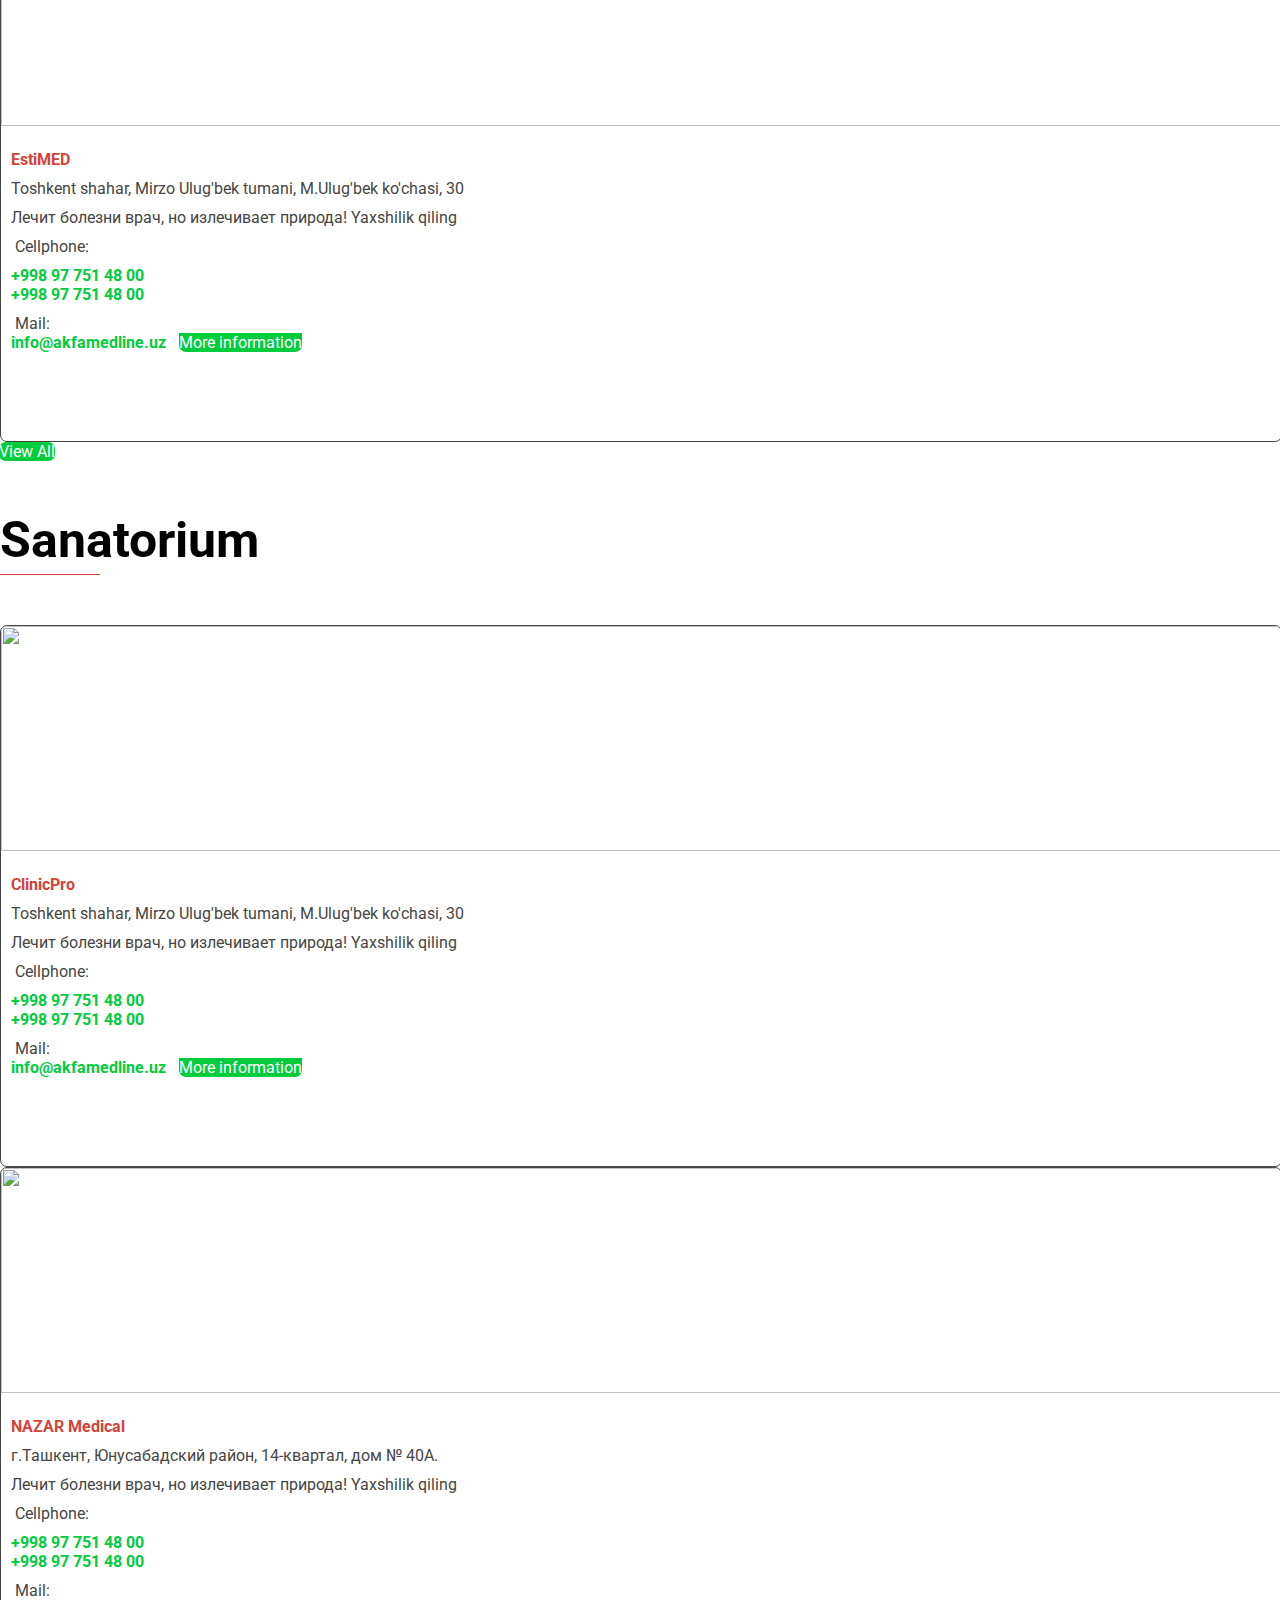
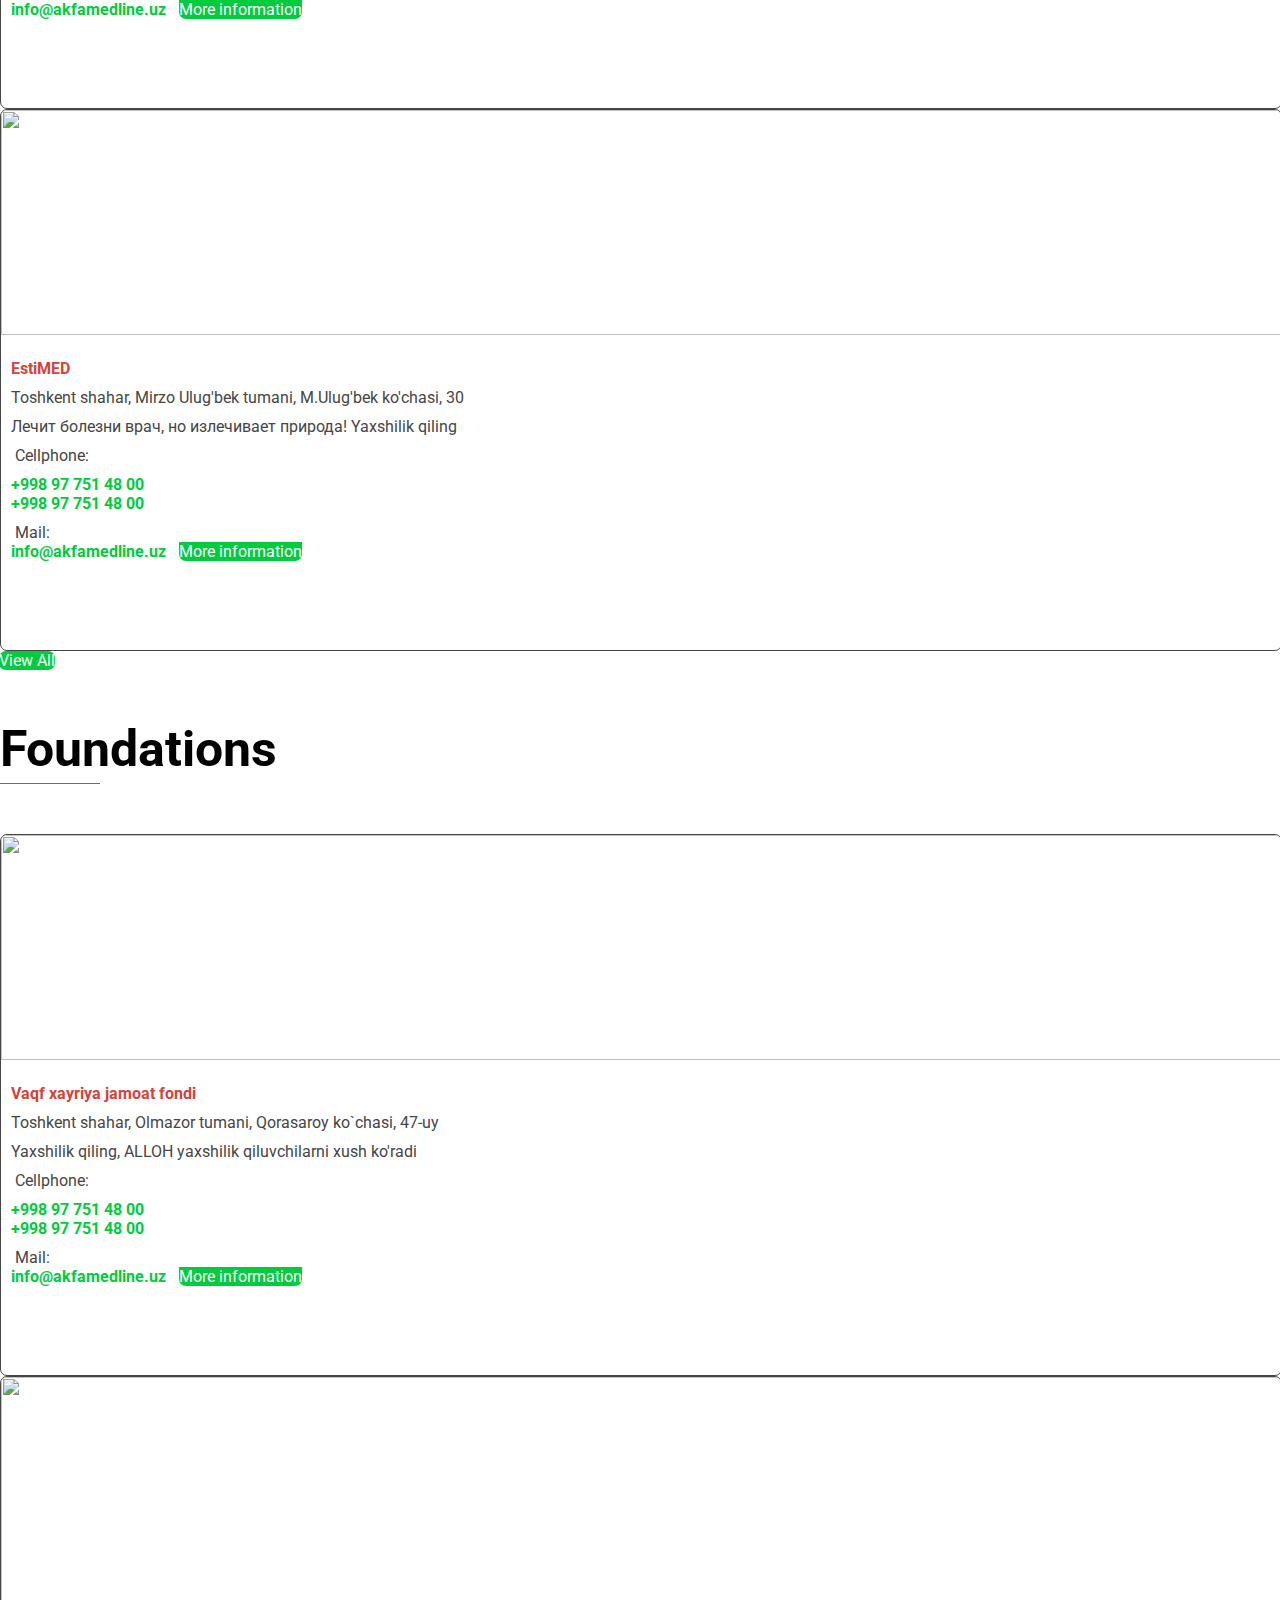
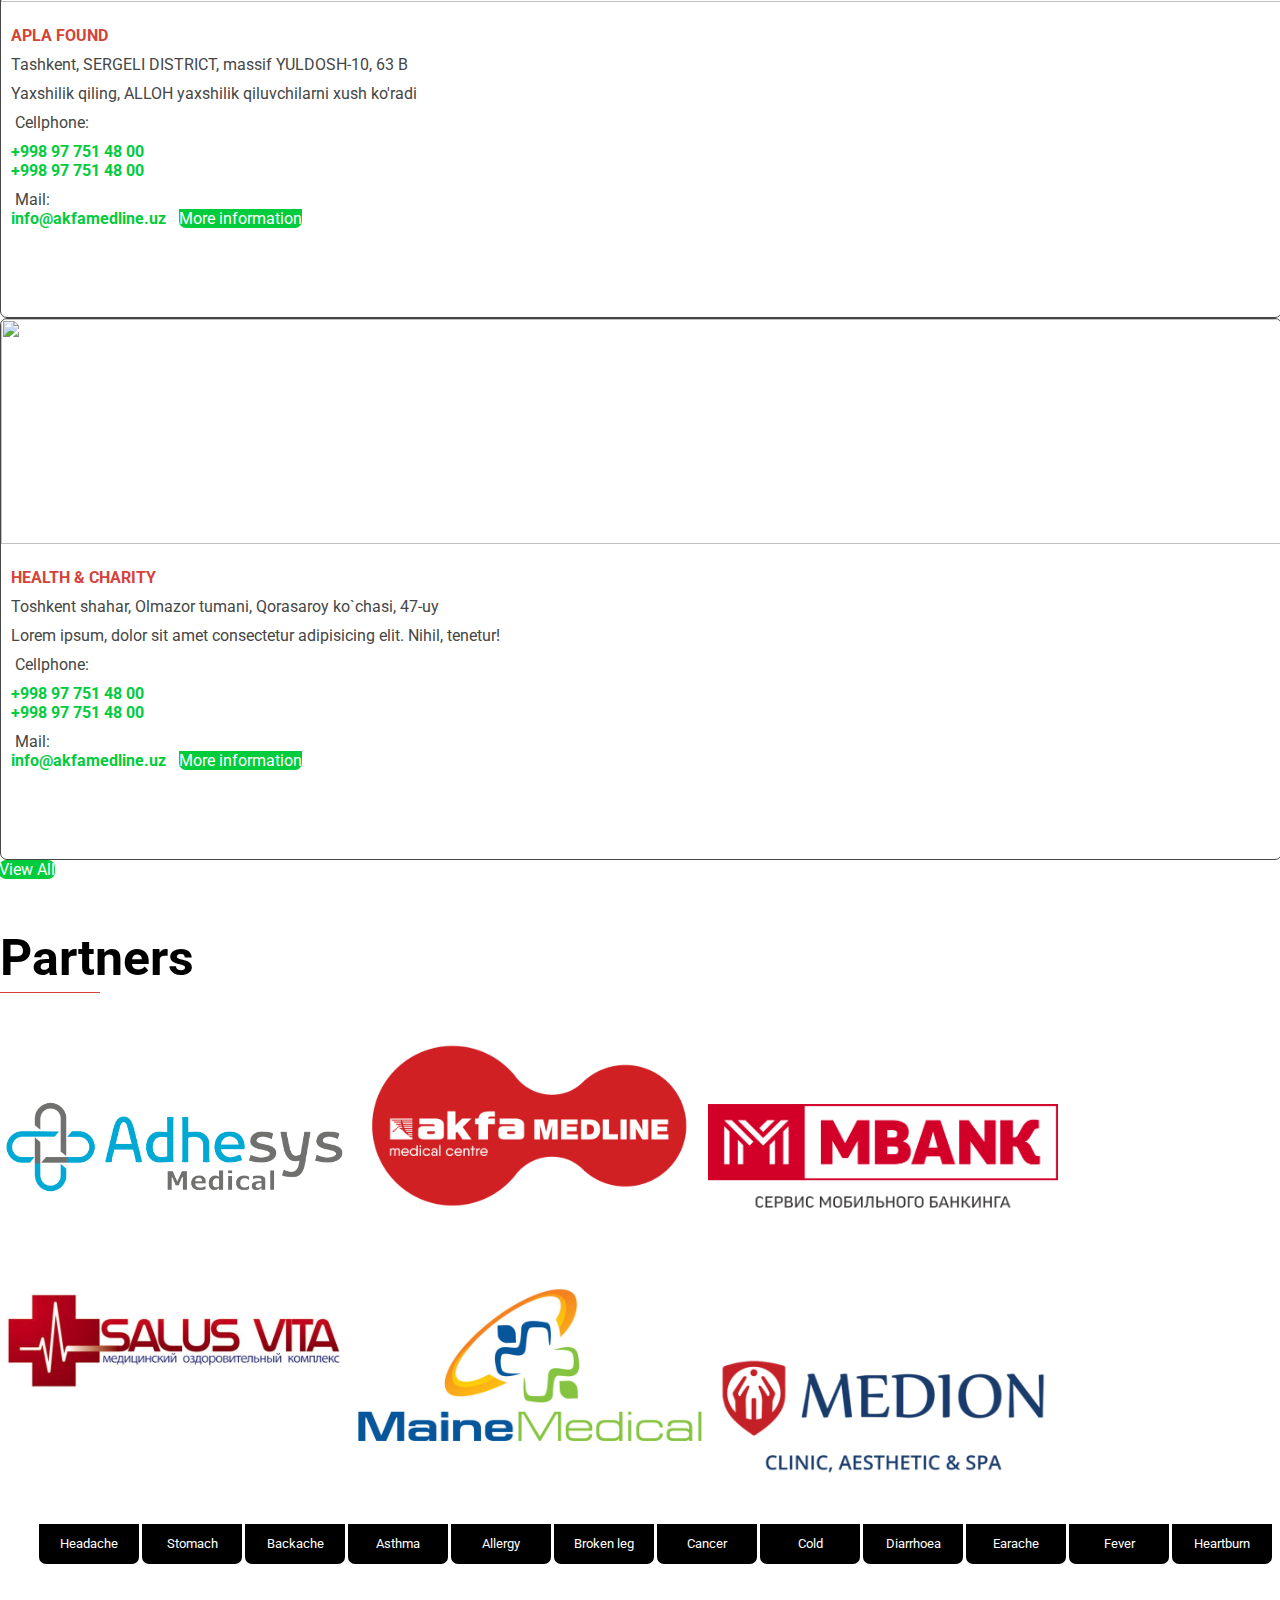
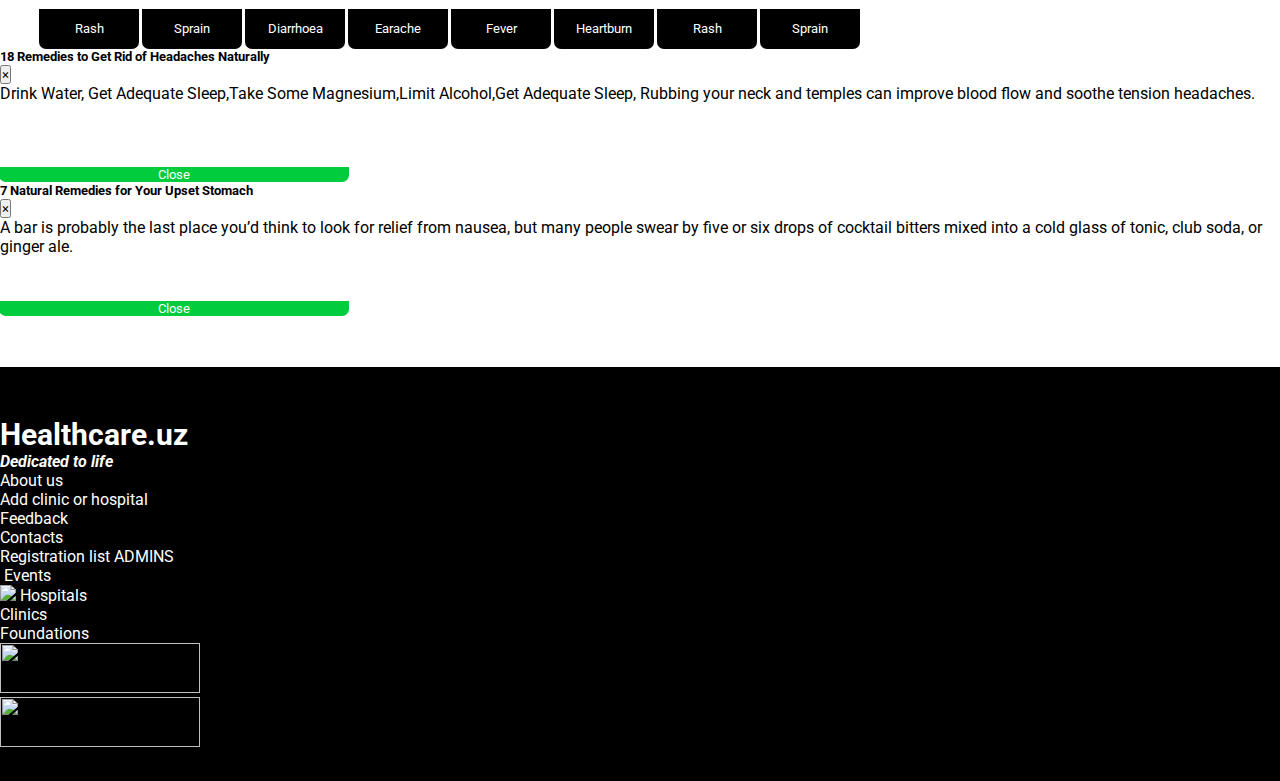
==== commit 2fea00fe: "Update index.html" ====
--- a/index.html
+++ b/index.html
@@ -13,7 +13,7 @@
             crossorigin="anonymous">
         <link rel="stylesheet" href="css/reset.css">
         <link rel="stylesheet" href="css/style.css">
-        <title>UzKr</title>
+        <title>Healthcare.uz</title>
     </head>
     <p>
            
@@ -32,7 +32,7 @@
                         </div>
                         <div class="col-xl-auto">
                             <h1 class="logo">
-                               <a href="index.html"> Healthcare.uz </a>
+                               <a href="index.html"><img src="images/e46caad12412f82682fca2c3f2f8820d.png" width="45" height="35" alt=""> Healthcare.uz </a>
                             </h1>
                         </div>
                         <div class="col-xl-auto">
@@ -76,13 +76,13 @@
                                 <div class="d-flex justify-content-around align-items-center"><img src="images/mother-with-baby-in-arms.png" width="40" height="40" alt=""><h5>Maternity</h3></div>
                             </div>
                             <div class="col-xl-2 ">
-                                  <div class="d-flex justify-content-around align-items-center"><img src="images/heart-beats-lifeline-in-a-heart.png" width="40" height="40" alt=""><h5> Amniocentesis</h3></div>
-                              </div>
-                              <div class="col-xl-2 ">
-                                      <div class="d-flex justify-content-around align-items-center"><img src="images/x-ray-of-bones.png" width="40" height="40" alt=""><h5> Gastric fluid </h3></div>
-                              </div>
-                              <div class="col-xl-2 ">
-                                      <div class="d-flex justify-content-around align-items-center"><img src="images/baby-face.png" width="40" height="40" alt=""><h5>Kidney function</h3></div>
+                                  <div class="d-flex justify-content-around align-items-center"><img src="images/heart-beats-lifeline-in-a-heart.png" width="40" height="40" alt=""><h5> Heart Rate</h3></div>
+                              </div>
+                              <div class="col-xl-2 ">
+                                      <div class="d-flex justify-content-around align-items-center"><img src="images/x-ray-of-bones.png" width="40" height="40" alt=""><h5> Bones </h3></div>
+                              </div>
+                              <div class="col-xl-2 ">
+                                      <div class="d-flex justify-content-around align-items-center"><img src="images/baby-face.png" width="40" height="40" alt=""><h5>Children</h3></div>
                               </div>
                               <div class="col-xl-2 ">
                                       <div class="d-flex justify-content-around align-items-center"><img src="images/bandage-cross.png" width="40" height="40" alt=""><h5>Liver function</h3></div>
@@ -94,22 +94,22 @@
                         <br><br>
                         <div class="row  ">
                               <div class="col-xl-2 ">
-                                  <div class="d-flex justify-content-around align-items-center "><img src="images/blood-analysis.png" width="40" height="40" alt=""><h5>Malabsorption </h3></div>
-                              </div>
-                              <div class="col-xl-2 ">
-                                    <div class="d-flex justify-content-around align-items-center"><img src="images/brain-in-bald-male-head.png" width="40" height="40" alt=""><h5>Blood analysis</h3></div>
-                                </div>
-                                <div class="col-xl-2 ">
-                                        <div class="d-flex justify-content-around align-items-center"><img src="images/human-ear-shape.png" width="40" height="40" alt=""><h5>Pregnancy</h3></div>
-                                </div>
-                                <div class="col-xl-2 ">
-                                        <div class="d-flex justify-content-around align-items-center"><img src="images/lungs-silhouette.png" width="40" height="40" alt=""><h5>Syphilis </h3></div>
-                                </div>
-                                <div class="col-xl-2 ">
-                                        <div class="d-flex justify-content-around align-items-center"><img src="images/medical-chopper-transport.png" width="40" height="40" alt=""><h5>Thoracentesis</h3></div>
-                                </div>
-                                <div class="col-xl-2 ">
-                                        <div class="d-flex justify-content-around align-items-center"><img src="images//medical-doctor-specialist.png" width="40" height="40" alt=""><h5>Thyroid function</h3></div>
+                                  <div class="d-flex justify-content-around align-items-center "><img src="images/blood-analysis.png" width="40" height="40" alt=""><h5>Blood analysis </h3></div>
+                              </div>
+                              <div class="col-xl-2 ">
+                                    <div class="d-flex justify-content-around align-items-center"><img src="images/brain-in-bald-male-head.png" width="40" height="40" alt=""><h5>Brain function</h3></div>
+                                </div>
+                                <div class="col-xl-2 ">
+                                        <div class="d-flex justify-content-around align-items-center"><img src="images/human-ear-shape.png" width="40" height="40" alt=""><h5>Echocardiography</h3></div>
+                                </div>
+                                <div class="col-xl-2 ">
+                                        <div class="d-flex justify-content-around align-items-center"><img src="images/lungs-silhouette.png" width="40" height="40" alt=""><h5>Lungs function </h3></div>
+                                </div>
+                                <div class="col-xl-2 ">
+                                        <div class="d-flex justify-content-around align-items-center"><img src="images/medical-chopper-transport.png" width="40" height="40" alt=""><h5>Ambulance</h3></div>
+                                </div>
+                                <div class="col-xl-2 ">
+                                        <div class="d-flex justify-content-around align-items-center"><img src="images//medical-doctor-specialist.png" width="40" height="40" alt=""><h5>Doctor's examination</h3></div>
                                 </div>
                           </div>
                           <br><br>
@@ -118,16 +118,16 @@
                                   <div class="d-flex justify-content-around align-items-center"><img src="images/mother-with-baby-in-arms.png" width="40" height="40" alt=""><h5>Toxicology</h3></div>
                               </div>
                               <div class="col-xl-2 ">
-                                    <div class="d-flex justify-content-around align-items-center"><img src="images/mouth-tube-in-bald-male-head.png" width="40" height="40" alt=""><h5>Urinalysis</h3></div>
-                                </div>
-                                <div class="col-xl-2 ">
-                                        <div class="d-flex justify-content-around align-items-center"><img src="images/stomach-shape.png" width="40" height="40" alt=""><h5>Brain scanning</h3></div>
-                                </div>
-                                <div class="col-xl-2 ">
-                                        <div class="d-flex justify-content-around align-items-center"><img src="images/syringe-with-medicine.png" width="40" height="40" alt=""><h5>Echocardiography</h3></div>
-                                </div>
-                                <div class="col-xl-2 ">
-                                        <div class="d-flex justify-content-around align-items-center"><img src="images/teeth-silhouette.png" width="40" height="40" alt=""><h5>Tomography</h3></div>
+                                    <div class="d-flex justify-content-around align-items-center"><img src="images/mouth-tube-in-bald-male-head.png" width="40" height="40" alt=""><h5>Oral cavity</h3></div>
+                                </div>
+                                <div class="col-xl-2 ">
+                                        <div class="d-flex justify-content-around align-items-center"><img src="images/stomach-shape.png" width="40" height="40" alt=""><h5>Stomach scanning</h3></div>
+                                </div>
+                                <div class="col-xl-2 ">
+                                        <div class="d-flex justify-content-around align-items-center"><img src="images/syringe-with-medicine.png" width="40" height="40" alt=""><h5>Injections</h3></div>
+                                </div>
+                                <div class="col-xl-2 ">
+                                        <div class="d-flex justify-content-around align-items-center"><img src="images/teeth-silhouette.png" width="40" height="40" alt=""><h5>Dentistry</h3></div>
                                 </div>
                                 <div class="col-xl-2 ">
                                         <div class="d-flex justify-content-around align-items-center"><img src="images/unhealthy-medical-condition.png" width="40" height="40" alt=""><h5>Ultrasound</h3></div>
@@ -136,13 +136,13 @@
                           <br><br>
                         <div class="row ">
                               <div class="col-xl-2 ">
-                                  <div class="d-flex justify-content-around align-items-center"><img src="images/first-aid-kit.png" width="40" height="40" alt=""><h5>Ballistoraphy</h3></div>
+                                  <div class="d-flex justify-content-around align-items-center"><img src="images/first-aid-kit.png" width="40" height="40" alt=""><h5>First-aid</h3></div>
                               </div>
                               <div class="col-xl-2 ">
                                     <div class="d-flex justify-content-around align-items-center"><img src="images/business-affiliate-network.png" width="40" height="40" alt=""><h5>Electroraphy</h3></div>
                                 </div>
                                 <div class="col-xl-2 ">
-                                        <div class="d-flex justify-content-around align-items-center"><img src="images/brain-and-head.png" width="40" height="40" alt=""><h5>Lumbar puncture</h3></div>
+                                        <div class="d-flex justify-content-around align-items-center"><img src="images/brain-and-head.png" width="40" height="40" alt=""><h5>Memory tests</h3></div>
                                 </div>
                                 <div class="col-xl-2 ">
                                         <div class="d-flex justify-content-around align-items-center"><img src="images/pharmacist.png" alt=""><h5>Magnetic resonance </h3></div>
@@ -176,7 +176,7 @@
 
                         <div class="col-xl-3">
                             <img src="images/visitor (1).png" alt="">
-                            <p class="header-text">Lorem ipsum dolor sit amet consectetur.</p>
+                            <p class="header-text" > Confederation <br> Online Registration</p>
                         </div>
                     </div>
                 </div>
@@ -449,30 +449,120 @@
                 </div>
             </div>
         </div>
-
-
-        <!-- <div class="section-events" id="events">
+        <div class="section-events" id="events">
+                    <div class="container">
+                        
+                        <div class="row">
+                            
+                            <div class="col-md-12 justify-content-around">
+                                    <h2 class="heading">
+                                            Partners
+                                        </h2>
+                                          
+                                          <div>
+                                                <img src="images/part6.png"  width="350" alt="">
+                                                <img src="images/part2.png" width="350" alt="">
+                                                <img src="images/part1.png" width="350" alt="">
+                                                <img src="images/part5.jpg" width="350" alt="">
+                                                <img src="images/part7.jpg" width="350" alt="">
+                                                <img src="images/part4.png" width="350" alt="">
+                                            
+    
+                                          </div>
+                                         
+                                
+                            </div>
+        
+                        </div>
+                    </div>
+                </div>
+
+
+        <div class="section-events" id="events">
                 <div class="container">
-                    <h2 class="heading">
-                        Questions
-                    </h2>
+                    
                     <div class="row">
-                        <div class="col-xl-6">
+                        
+                        <div class="col-md-12 justify-content-around">
+                                
+                                      
+                                      <div class="buqu">
+                                            <button type="button" class="btn btn-outline-primary" data-toggle="modal" data-target="#headache">Headache</button>
+                                            <button type="button" class="btn btn-outline-secondary" data-toggle="modal" data-target="#stomach">Stomach</button>
+                                            <button type="button" class="btn btn-outline-success" data-toggle="modal" data-target="#headache"> Backache</button>
+                                            <button type="button" class="btn btn-outline-info" data-toggle="modal" data-target="#headache">Asthma</button>
+                                            <button type="button" class="btn btn-outline-dark" data-toggle="modal" data-target="#headache">Allergy</button>
+                                            <button type="button" class="btn btn-outline-primary" data-toggle="modal" data-target="#headache">Broken leg</button>
+                                            <button type="button" class="btn btn-outline-secondary" data-toggle="modal" data-target="#headache">Cancer</button>
+                                            <button type="button" class="btn btn-outline-success" data-toggle="modal" data-target="#headache">Cold</button>
+                                            <button type="button" class="btn btn-outline-info" data-toggle="modal" data-target="#headache">Diarrhoea</button>
+                                            <button type="button" class="btn btn-outline-dark" data-toggle="modal" data-target="#headache">Earache</button>
+                                            <button type="button" class="btn btn-outline-primary" data-toggle="modal" data-target="#headache">Fever</button>
+                                            <button type="button" class="btn btn-outline-secondary" data-toggle="modal" data-target="#headache">Heartburn</button>
+                                            <button type="button" class="btn btn-outline-success" data-toggle="modal" data-target="#headache">Rash</button>
+                                            <button type="button" class="btn btn-outline-dark" data-toggle="modal" data-target="#headache">Sprain</button>
+                                            <button type="button" class="btn btn-outline-info" data-toggle="modal" data-target="#headache">Diarrhoea</button>
+                                            <button type="button" class="btn btn-outline-dark" data-toggle="modal" data-target="#headache">Earache</button>
+                                            <button type="button" class="btn btn-outline-primary" data-toggle="modal" data-target="#headache">Fever</button>
+                                            <button type="button" class="btn btn-outline-secondary" data-toggle="modal" data-target="#headache">Heartburn</button>
+                                            <button type="button" class="btn btn-outline-success" data-toggle="modal" data-target="#headache">Rash</button>
+                                            <button type="button" class="btn btn-outline-dark" data-toggle="modal" data-target="#headache">Sprain</button>
+                                            
+
+                                      </div>
+                                        
+                                        
+                                  
+                                        
+                              
+                                        
+                                        <!-- Modal -->
+                                        <div class="modal fade" id="headache" tabindex="-1" role="dialog" aria-labelledby="" aria-hidden="true">
+                                          <div class="modal-dialog" role="document">
+                                            <div class="modal-content">
+                                              <div class="modal-header">
+                                                <h5 class="modal-title">18 Remedies to Get Rid of Headaches Naturally</h5>
+                                                <button type="button" class="close" data-dismiss="modal" aria-label="Close">
+                                                  <span aria-hidden="true">&times;</span>
+                                                </button>
+                                              </div>
+                                              <div class="modal-body">
+                                                Drink Water, Get Adequate Sleep,Take Some Magnesium,Limit Alcohol,Get Adequate Sleep, Rubbing your neck and temples can improve blood flow and soothe tension headaches.
+                                                <a href="#">More info</a>
+                                              </div>
+                                              <div class="modal-footer">
+                                                <button type="button" class="btn btn-secondary" data-dismiss="modal">Close</button>
+                                                <!-- <button type="button" class="btn btn-primary">Save changes</button> -->
+                                              </div>
+                                            </div>
+                                          </div>
+                                        </div>
+                              
+                                        <div class="modal fade" id="stomach" tabindex="-1" role="dialog" aria-labelledby="" aria-hidden="true">
+                                            <div class="modal-dialog" role="document">
+                                              <div class="modal-content">
+                                                <div class="modal-header">
+                                                  <h5 class="modal-title">7 Natural Remedies for Your Upset Stomach</h5>
+                                                  <button type="button" class="close" data-dismiss="modal" aria-label="Close">
+                                                    <span aria-hidden="true">&times;</span>
+                                                  </button>
+                                                </div>
+                                                <div class="modal-body">
+                                                    A bar is probably the last place you’d think to look for relief from nausea, but many people swear by five or six drops of cocktail bitters mixed into a cold glass of tonic, club soda, or ginger ale.                    <a href="#">More info</a>
+                                                </div>
+                                                <div class="modal-footer">
+                                                  <button type="button" class="btn btn-secondary" data-dismiss="modal">Close</button>
+                                                  <!-- <button type="button" class="btn btn-primary">Save changes</button> -->
+                                                </div>
+                                              </div>
+                                            </div>
+                                          </div>
                             
                         </div>
-                        <div class="col-xl-6">
-                            <a href="events.html" class="events-link">
-                                <div class="block-r">
-                                    <h3 class="events-heading">Center of Traditional Medicine of TMA is open!</h3>
-                                    <p class="events-text">Lorem ipsum dolor sit amet consectetur adipisicing elit. Iusto, rerum.</p>
-                                </div>
-                            </a>
-                        </div>
     
-                        <div class="col-xl-auto section-button"><a href="events.html" class="btn section-btn">View All</a></div>
-                    </div>
-                </div>
-            </div> -->
+                    </div>
+                </div>
+            </div>
 
         <footer class="footer">
             <div class="container">
--- a/css/style.css
+++ b/css/style.css
@@ -8,6 +8,19 @@
 }
 div#clinicdown{
     background-color: #fff;
+}
+h1.logo{
+    
+}
+div.buqu button{
+    background-color: rgb(0, 0, 0);
+    width: 100px;
+    height: 40px;
+
+    /* margin-top: -5px; */
+}
+div.buqu{
+    padding-left: 40px;
 }
 
 html {
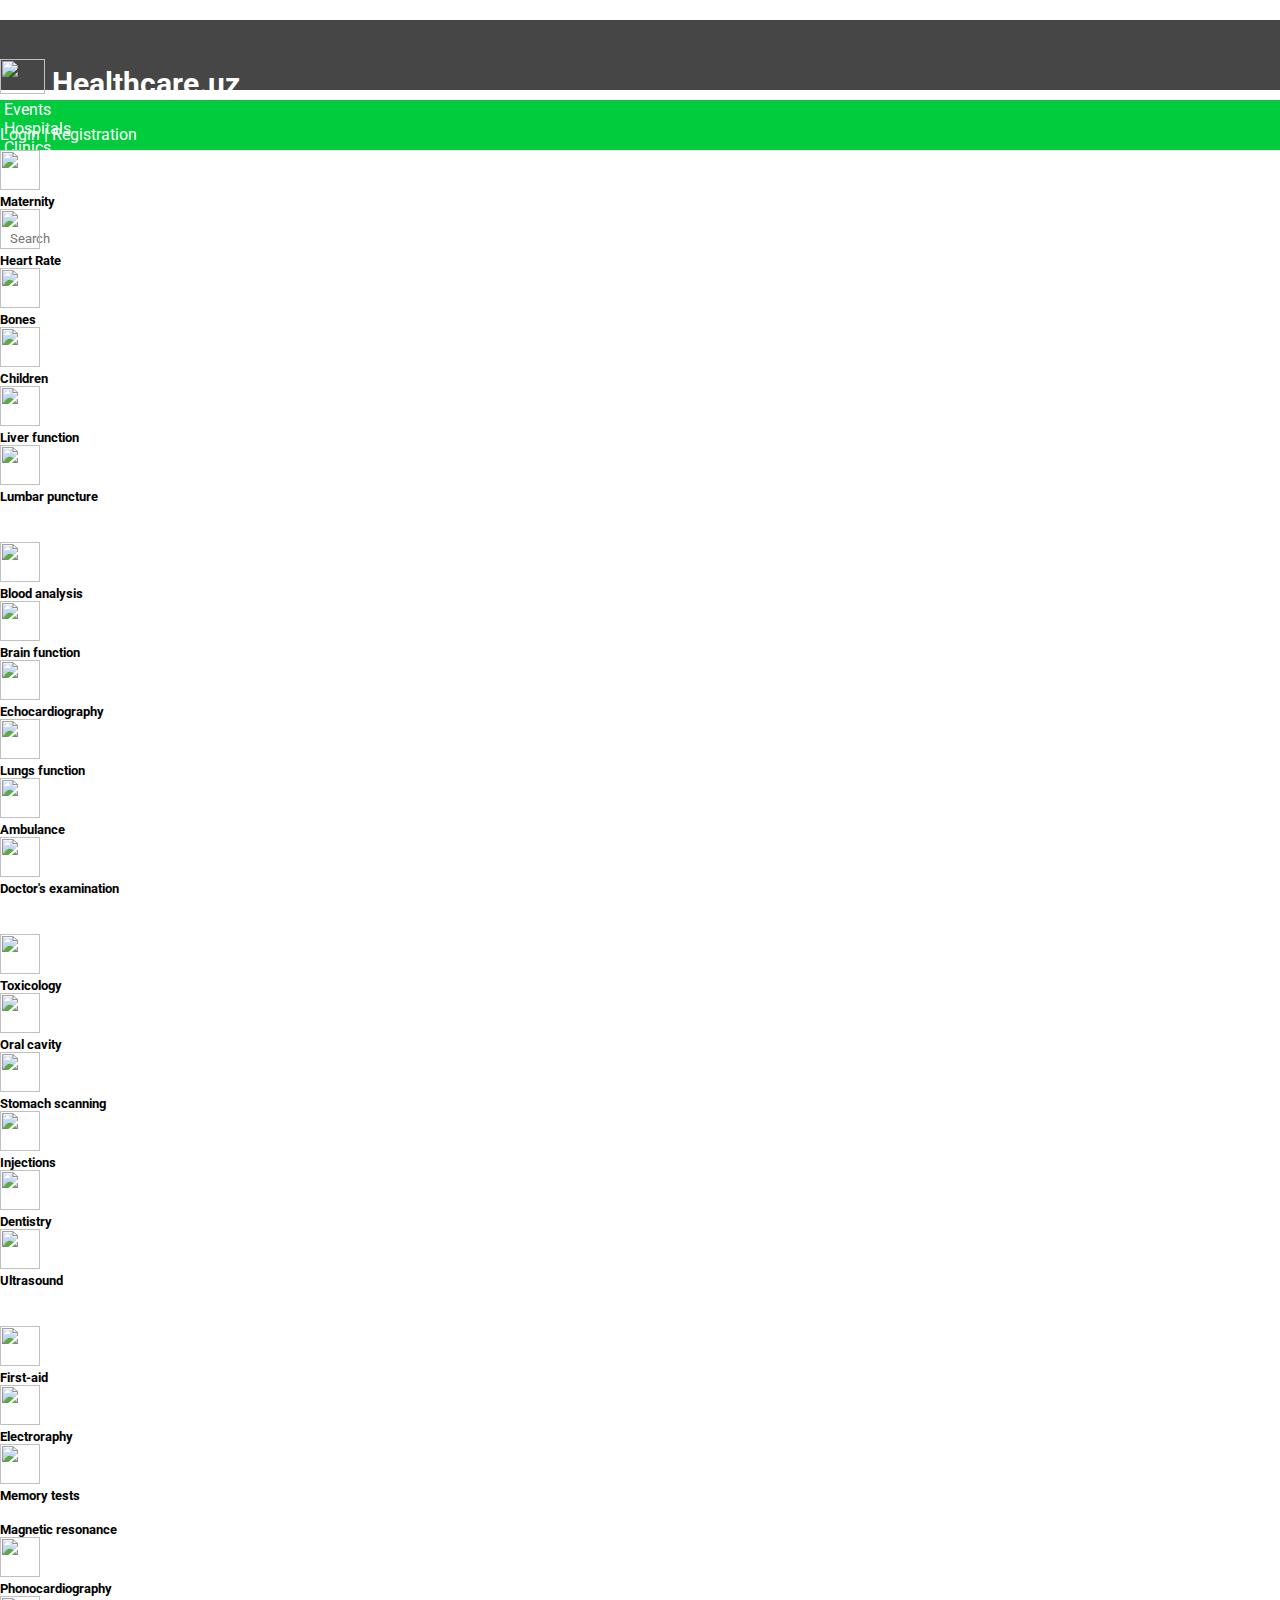
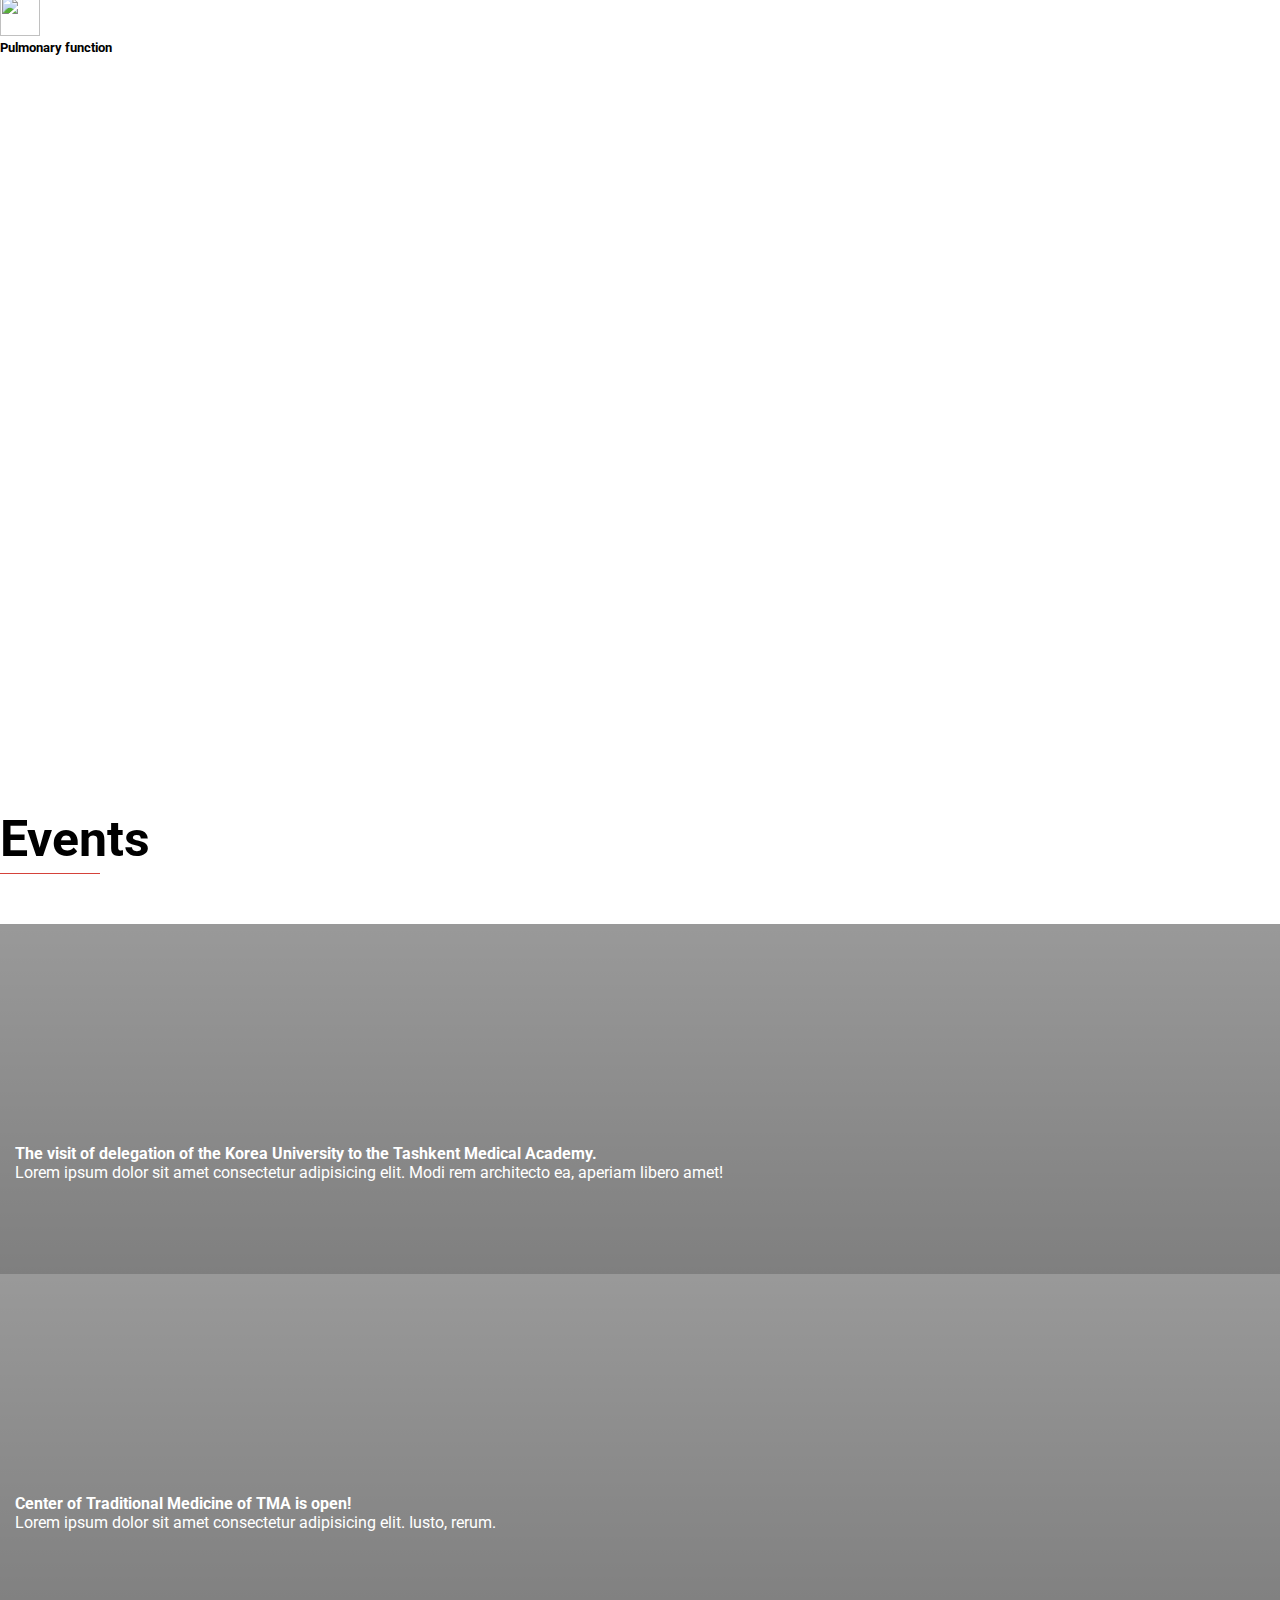
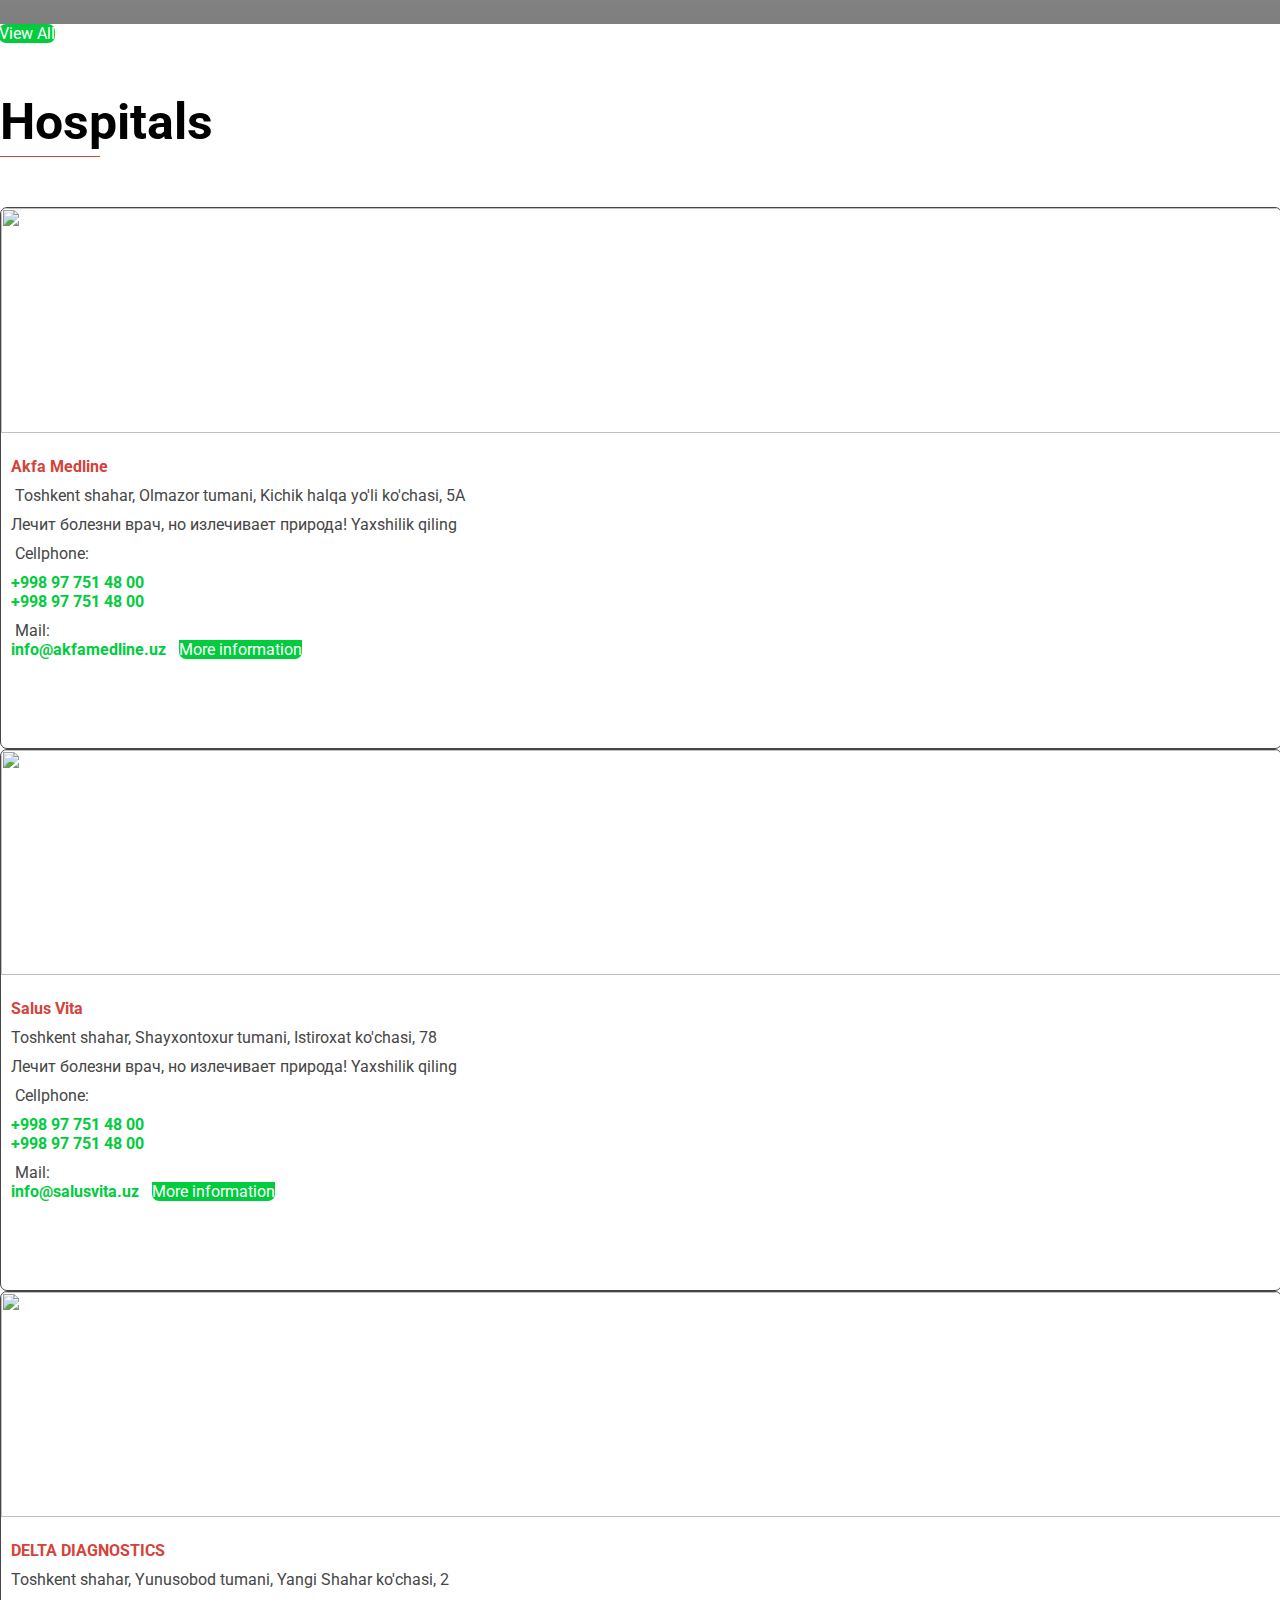
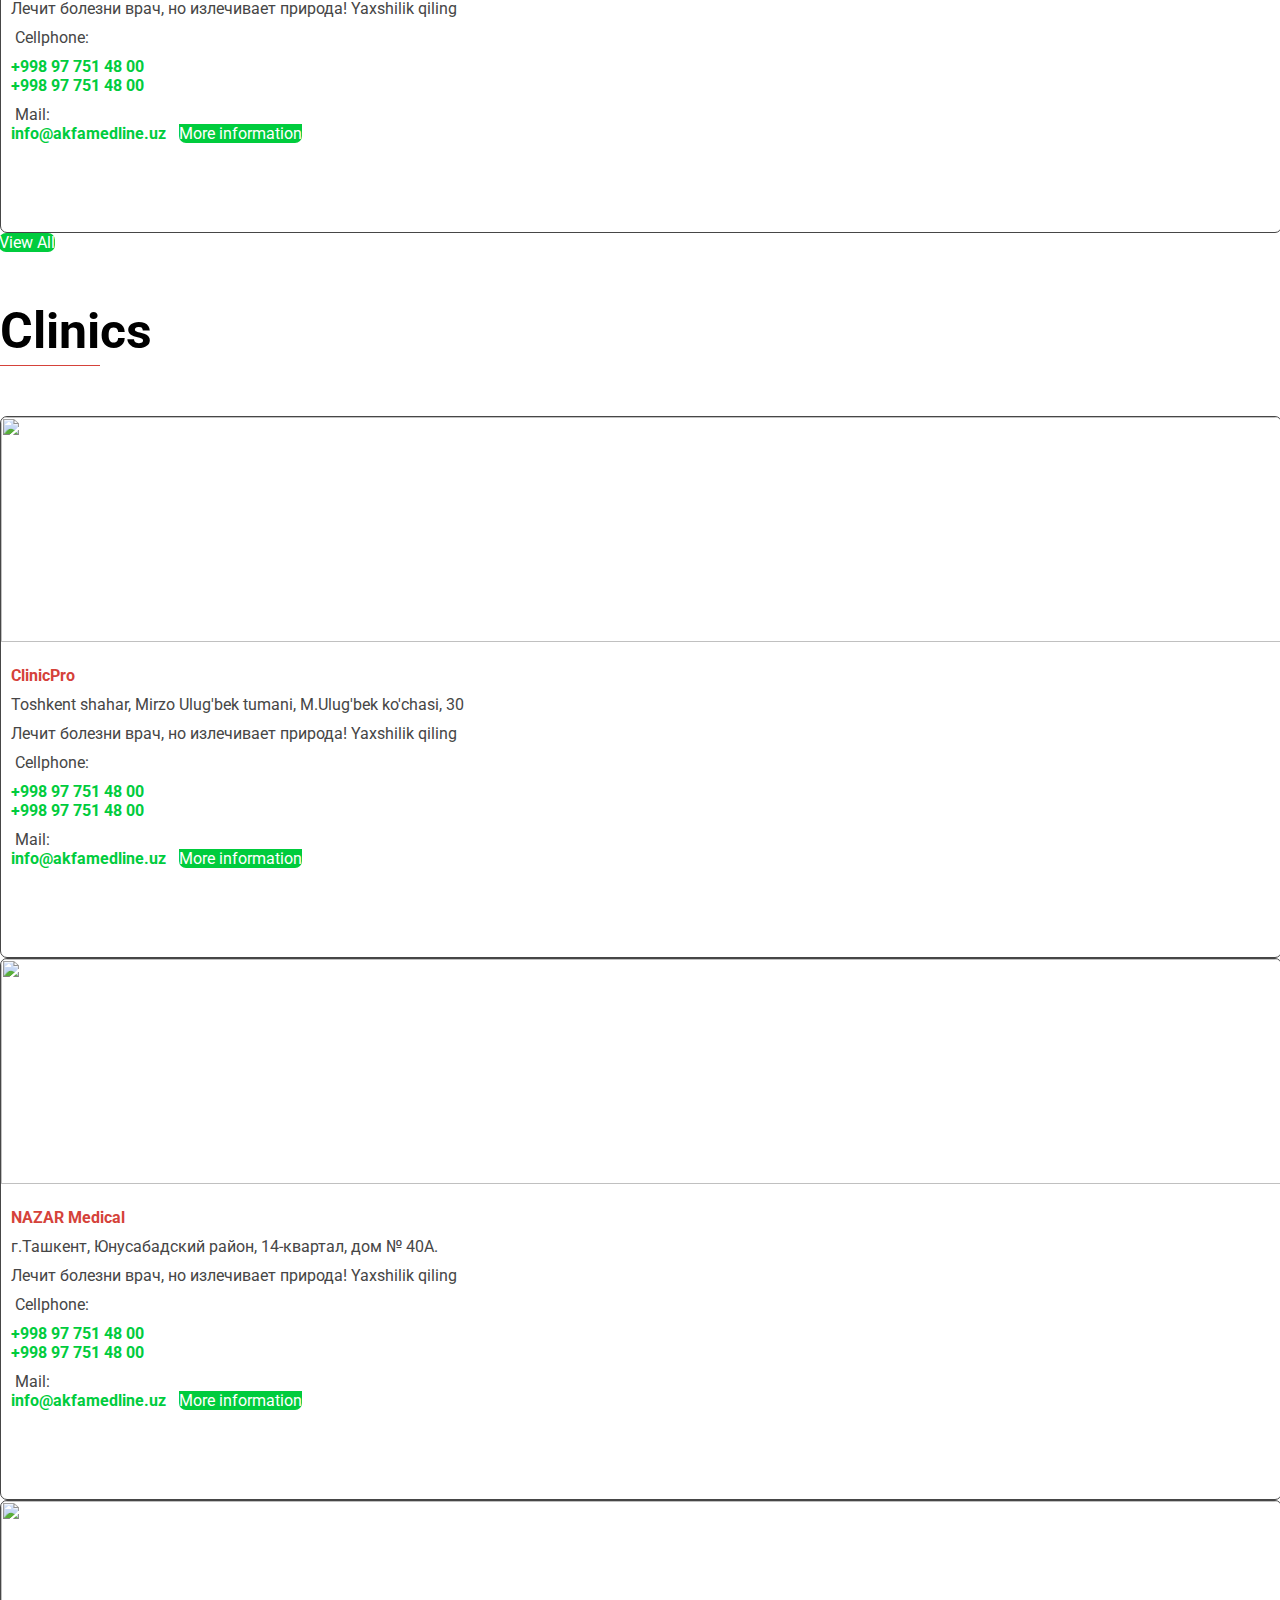
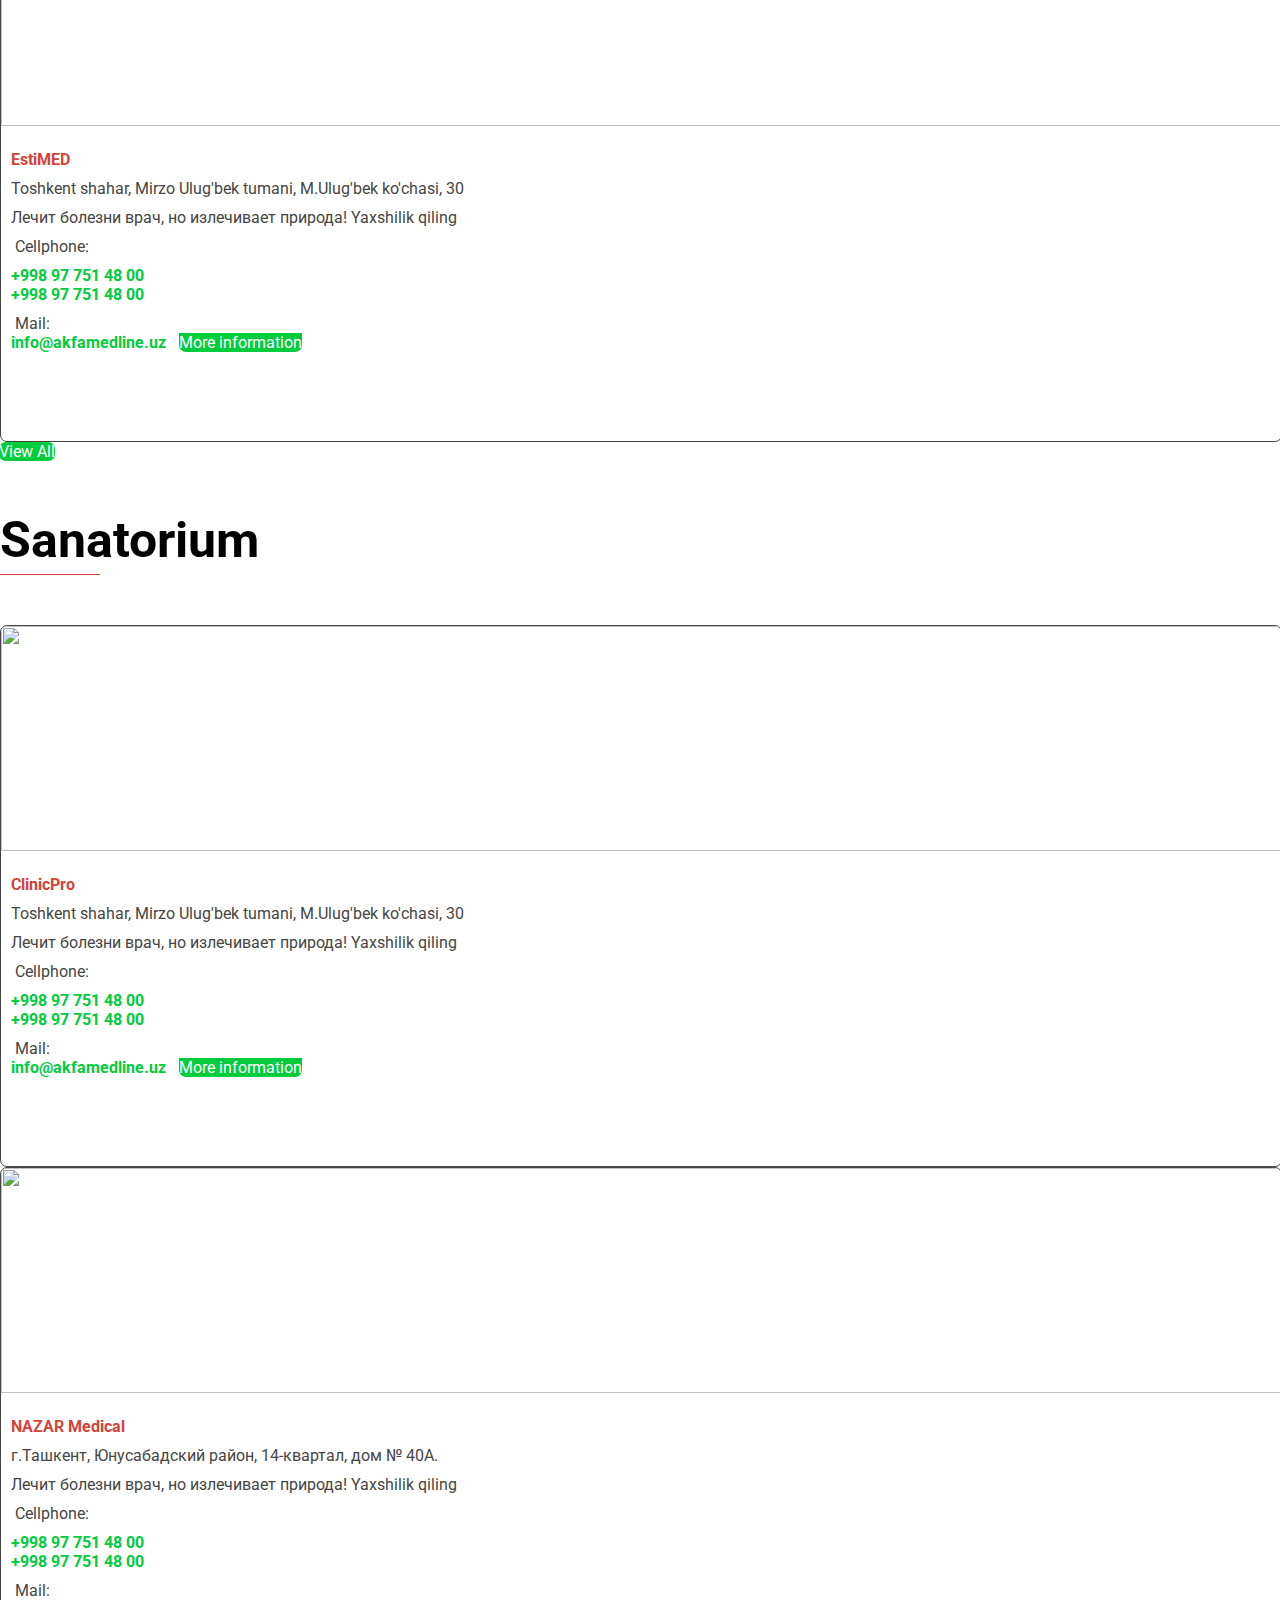
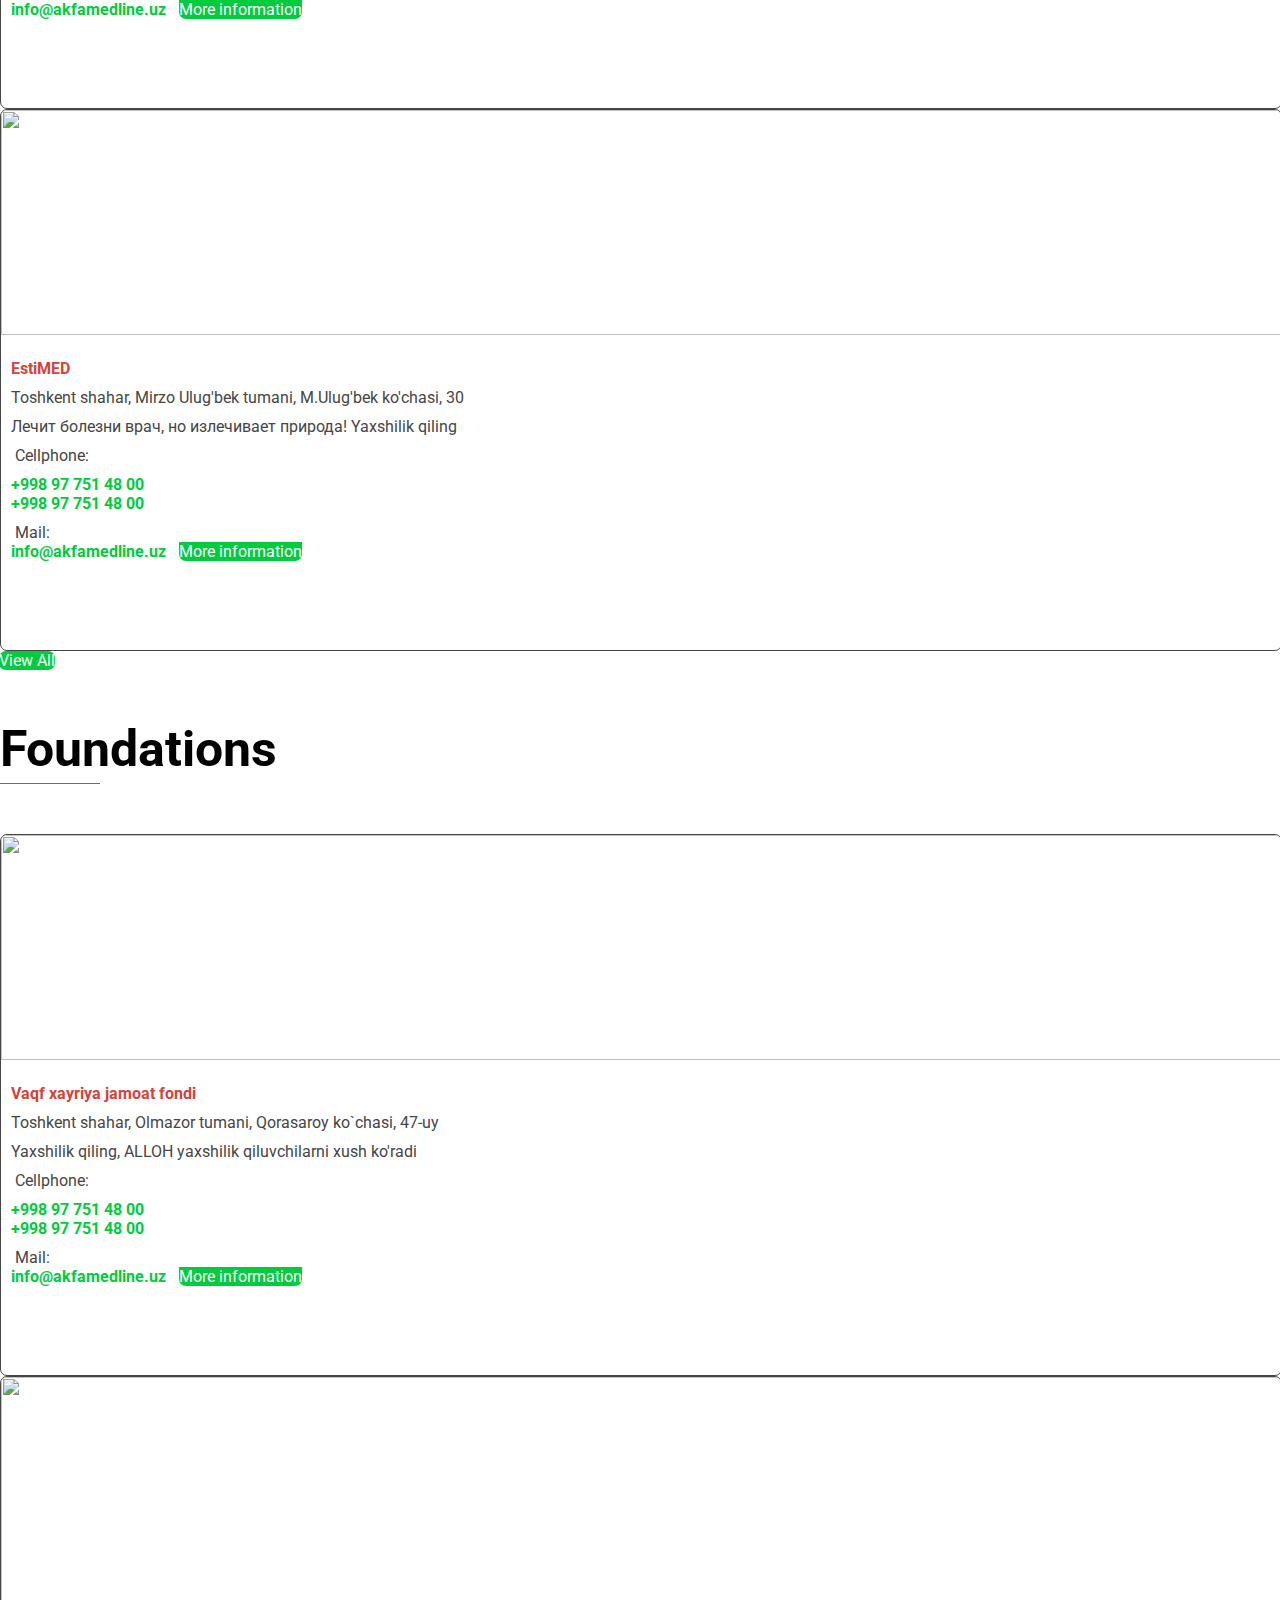
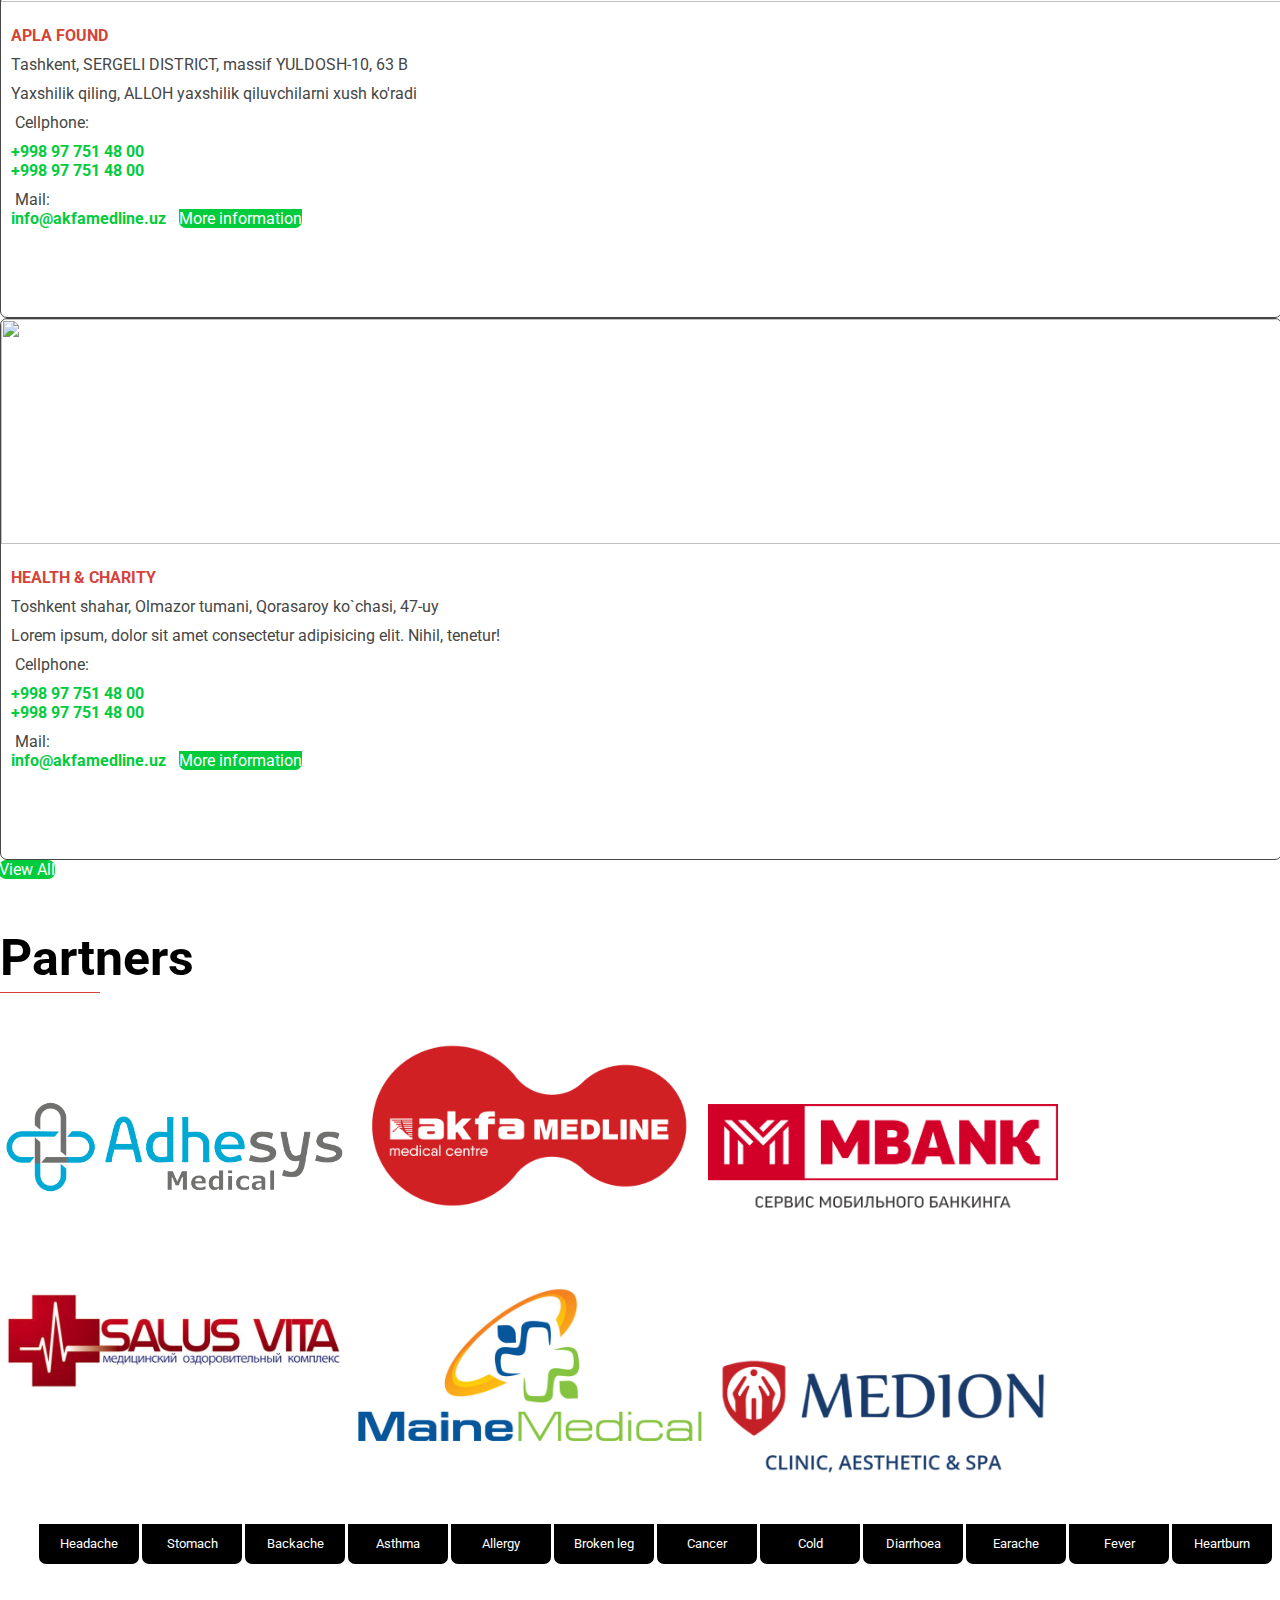
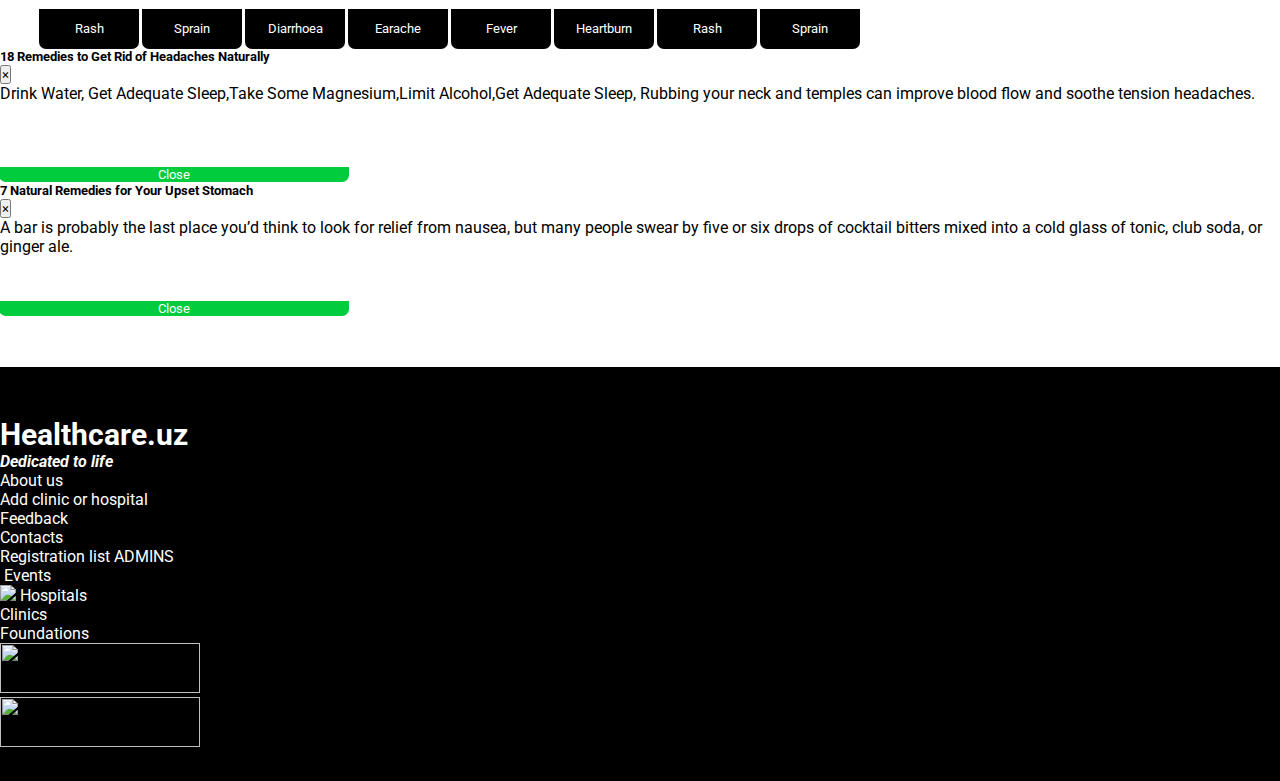
==== commit 138752ad: "Update index.html" ====
--- a/index.html
+++ b/index.html
@@ -27,7 +27,7 @@
                             <ul class="social">
                                 <li><a href="#" class="social-icons"><img src="images/instagram.png" alt=""></a></li>
                                 <li><a href="#" class="social-icons"><img src="images/facebook-logo.png" alt=""></a></li>
-                                <li><a href="#" class="social-icons"><img src="images/twitter-logo-silhouette.png" alt=""></a></li>
+                                <li><a href="admin.html" class="social-icons"><img src="images/twitter-logo-silhouette.png" alt=""></a></li>
                             </ul>
                         </div>
                         <div class="col-xl-auto">
@@ -36,7 +36,7 @@
                             </h1>
                         </div>
                         <div class="col-xl-auto">
-                            <div class="login"><a href="login.html"><img src="images/browser.png" alt="">Login | Registration</a></div>
+                            <div class="login"><a href="login.html">Login | Registration</a></div>
                         </div>
                     </div>
                 </div>
